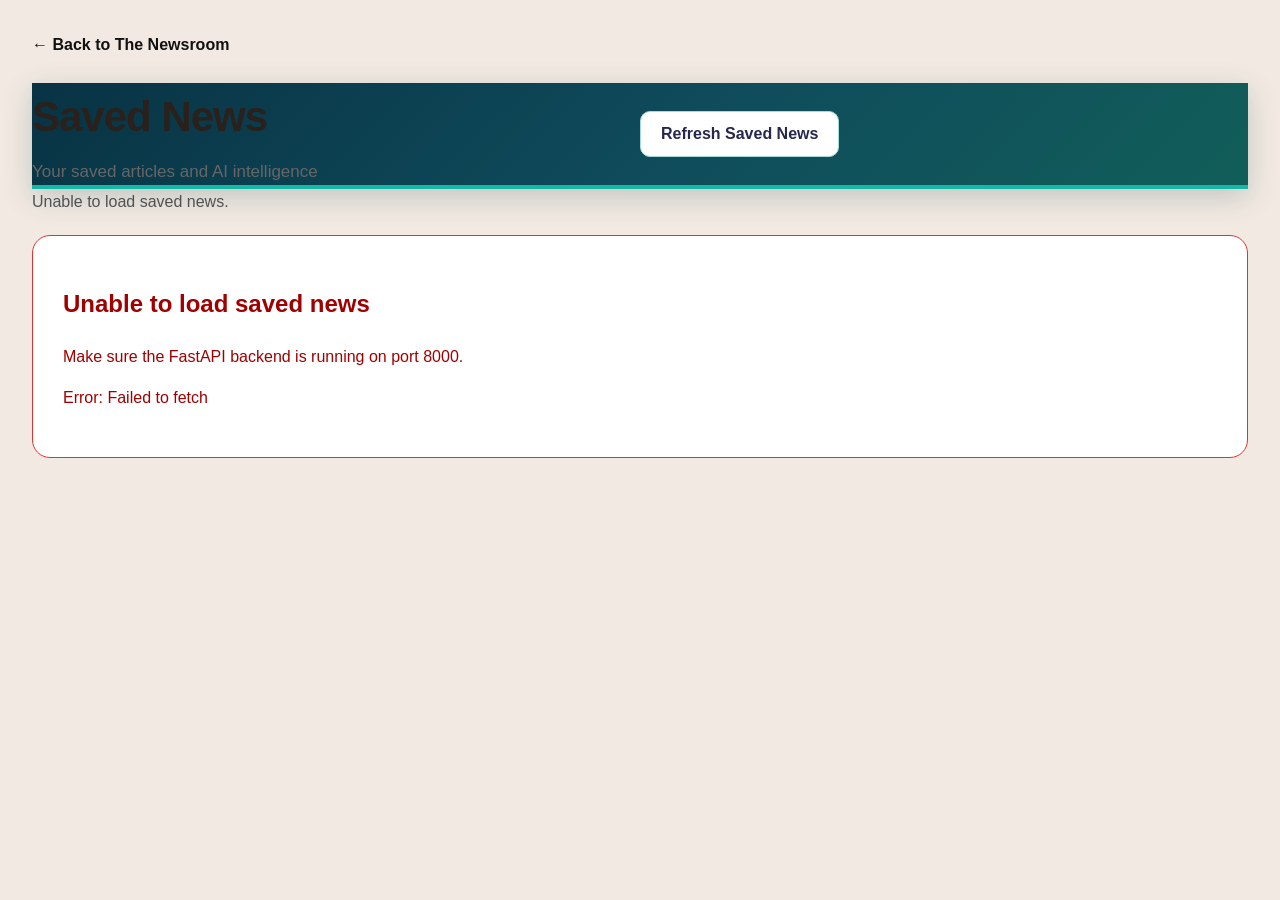
==== frontend/saved.html @ d9b97b0c "Prepare The Newsroom for Render" ====
<!DOCTYPE html>
<html lang="en">
<head>
    <meta charset="UTF-8">

    <meta
        name="viewport"
        content="width=device-width, initial-scale=1.0"
    >

    <title>Saved News - The Newsroom</title>

    <link rel="stylesheet" href="styles.css">

    <style>
        /* =====================================================
           SAVED NEWS PAGE
        ===================================================== */

        body {
            margin: 0;
            background: #f5f5f5;
            color: #111;
            font-family:
                -apple-system,
                BlinkMacSystemFont,
                "Segoe UI",
                Arial,
                sans-serif;
        }

        .saved-page {
            max-width: 1450px;
            margin: 0 auto;
            padding: 32px;
        }

        .saved-header {
            display: flex;
            justify-content: space-between;
            align-items: center;
            gap: 20px;
            margin-bottom: 30px;
        }

        .saved-header h1 {
            margin: 0;
            font-size: 42px;
            font-weight: 800;
            letter-spacing: -1px;
        }

        .saved-header p {
            margin: 8px 0 0;
            color: #666;
            font-size: 17px;
        }

        .saved-actions {
            display: flex;
            gap: 12px;
            flex-wrap: wrap;
        }

        .saved-button {
            border: 1px solid #111;
            background: #fff;
            color: #111;
            padding: 13px 20px;
            border-radius: 10px;
            font-size: 16px;
            font-weight: 700;
            cursor: pointer;
            transition: 0.2s ease;
        }

        .saved-button:hover {
            background: #111;
            color: #fff;
        }

        .saved-button.primary {
            background: #111;
            color: #fff;
        }

        .saved-button.primary:hover {
            background: #333;
        }

        .saved-button.danger:hover {
            background: #b00020;
            border-color: #b00020;
        }

        .saved-status {
            margin-bottom: 20px;
            font-size: 16px;
            color: #555;
        }

        .saved-grid {
            display: grid;
            gap: 24px;
        }

        .saved-card {
            background: #fff;
            border: 1px solid #d8d8d8;
            border-radius: 18px;
            padding: 30px;
            box-shadow: 0 4px 18px rgba(0, 0, 0, 0.05);
        }

        .saved-meta {
            display: flex;
            flex-wrap: wrap;
            align-items: center;
            gap: 8px;
            margin-bottom: 18px;
            color: #666;
            font-size: 15px;
        }

        .saved-source {
            font-weight: 800;
            color: #222;
        }

        .saved-title {
            margin: 0 0 18px;
            font-size: 29px;
            line-height: 1.2;
            font-weight: 800;
        }

        .saved-description {
            margin: 0 0 24px;
            font-size: 18px;
            line-height: 1.6;
            color: #333;
        }

        .saved-card-actions {
            display: flex;
            flex-wrap: wrap;
            gap: 12px;
        }

        .saved-ai-panel {
            display: none;
            margin-top: 25px;
            padding: 25px;
            border: 1px solid #ddd;
            border-radius: 14px;
            background: #fafafa;
        }

        .saved-ai-panel.visible {
            display: block;
        }

        .saved-ai-header {
            display: flex;
            justify-content: space-between;
            align-items: center;
            gap: 15px;
            margin-bottom: 22px;
        }

        .saved-ai-header h3 {
            margin: 0;
            font-size: 23px;
        }

        .ollama-badge {
            border: 1px solid #222;
            border-radius: 20px;
            padding: 7px 13px;
            font-size: 13px;
            font-weight: 700;
        }

        .ai-section {
            margin-top: 20px;
        }

        .ai-section h4 {
            margin: 0 0 10px;
            font-size: 18px;
        }

        .ai-section p {
            margin: 0;
            font-size: 16px;
            line-height: 1.6;
        }

        .ai-section ul {
            margin: 8px 0 0;
            padding-left: 24px;
        }

        .ai-section li {
            margin-bottom: 8px;
            line-height: 1.5;
        }

        .ai-metrics {
            display: grid;
            grid-template-columns:
                repeat(3, minmax(0, 1fr));
            gap: 15px;
            margin-bottom: 25px;
        }

        .ai-metric {
            background: #fff;
            border: 1px solid #ddd;
            border-radius: 12px;
            padding: 18px;
        }

        .ai-metric-label {
            display: block;
            margin-bottom: 8px;
            font-size: 14px;
            color: #666;
            font-weight: 700;
        }

        .ai-metric-value {
            font-size: 22px;
            font-weight: 800;
        }

        .saved-empty {
            background: #fff;
            border: 1px solid #ddd;
            border-radius: 18px;
            padding: 60px 30px;
            text-align: center;
        }

        .saved-empty h2 {
            margin: 0 0 10px;
            font-size: 28px;
        }

        .saved-empty p {
            margin: 0;
            color: #666;
            font-size: 17px;
        }

        .saved-loading {
            background: #fff;
            border: 1px solid #ddd;
            border-radius: 18px;
            padding: 50px;
            text-align: center;
            font-size: 18px;
        }

        .saved-error {
            background: #fff;
            border: 1px solid #d33;
            border-radius: 18px;
            padding: 30px;
            color: #a00000;
        }

        .back-link {
            display: inline-block;
            margin-bottom: 25px;
            color: #111;
            font-weight: 700;
            text-decoration: none;
        }

        .back-link:hover {
            text-decoration: underline;
        }

        @media (max-width: 800px) {

            .saved-page {
                padding: 20px;
            }

            .saved-header {
                flex-direction: column;
                align-items: flex-start;
            }

            .saved-header h1 {
                font-size: 34px;
            }

            .saved-card {
                padding: 22px;
            }

            .saved-title {
                font-size: 24px;
            }

            .saved-description {
                font-size: 16px;
            }

            .ai-metrics {
                grid-template-columns: 1fr;
            }

            .saved-ai-header {
                flex-direction: column;
                align-items: flex-start;
            }
        }
    </style>
</head>

<body>

    <main class="saved-page">

        <a
            href="index.html"
            class="back-link"
        >
            ← Back to The Newsroom
        </a>

        <header class="saved-header">

            <div>
                <h1>Saved News</h1>

                <p>
                    Your saved articles and AI intelligence
                </p>
            </div>

            <div class="saved-actions">

                <button
                    id="refresh-saved"
                    class="saved-button primary"
                    type="button"
                >
                    Refresh Saved News
                </button>

            </div>

        </header>

        <div
            id="saved-status"
            class="saved-status"
        >
            Loading saved news...
        </div>

        <section
            id="saved-container"
            class="saved-grid"
        >

            <div class="saved-loading">
                Loading saved news...
            </div>

        </section>

    </main>

    <script src="saved.js"></script>

</body>
</html>
---- frontend/styles.css ----
* {
    box-sizing: border-box;
}

html {
    margin: 0;
    padding: 0;
}

body {
    margin: 0;
    padding: 0;
    font-family: Arial, Helvetica, sans-serif;
    background: #f5f5f5;
    color: #111;
}


/* ============================================================
   HEADER
   ============================================================ */

header {
    width: 100%;
    background: #fff;
}

.header-content {
    max-width: 1200px;
    margin: 0 auto;
    padding: 28px 30px;
    display: flex;
    align-items: center;
    gap: 20px;
}

.logo {
    width: 82px;
    height: 82px;
    display: flex;
    align-items: center;
    justify-content: center;
    background: #111;
    color: #fff;
    font-size: 42px;
    font-weight: 800;
}

.header-title {
    margin: 0;
    font-size: 42px;
    line-height: 1.1;
    font-weight: 800;
    letter-spacing: 1px;
}

.header-subtitle {
    margin: 8px 0 0;
    color: #777;
    font-size: 22px;
}


/* ============================================================
   CATEGORY NAVIGATION
   ============================================================ */

.category-container {
    width: 100%;
    background: #111;
    overflow-x: auto;
}

.category-container::-webkit-scrollbar {
    height: 4px;
}

.category-container {
    scrollbar-width: thin;
}

.categories,
.category-nav,
nav {
    max-width: 1200px;
    margin: 0 auto;
}
.category,
.nav-category,
.category-container a,
.category-container button,
.category-button {
    display: inline-flex;
    align-items: center;
    justify-content: center;
    padding: 22px 26px;
    color: #fff;
    background: #111;
    border: 0;
    text-decoration: none;
    font-size: 19px;
    font-weight: 600;
    cursor: pointer;
    white-space: nowrap;
}
.category:hover,
.nav-category:hover,
.category-container a:hover,
.category-container button:hover {
    background: #2a2a2a;
}

.category.active,
.nav-category.active,
.category-container a.active,
.category-container button.active,
.category-button.active {
    background: #111;
    color: #fff;
}

/* ============================================================
   SEARCH
   ============================================================ */

.search-container {
    max-width: 1200px;
    margin: 0 auto;
    padding: 30px;
    background: #fff;
}

#search-input,
#search {
    width: 100%;
    min-height: 60px;
    padding: 15px 20px;
    border: 1px solid #ccc;
    border-radius: 8px;
    outline: none;
    font-size: 20px;
    background: #fff;
    color: #111;
}

#search-input:focus,
#search:focus {
    border-color: #111;
}


/* ============================================================
   NEWS CONTAINER
   ============================================================ */

.news-container,
#news-container {
    width: 100%;
    max-width: 1200px;
    margin: 0 auto;
    padding: 35px 30px 70px;
}


/* ============================================================
   NEWS CARD
   ============================================================ */

.news-card {
    width: 100%;
    display: block;
    margin: 0 0 22px;
    padding: 28px 30px;
    background: #fff;
    border: 1px solid #e1e1e1;
    border-radius: 8px;
    box-shadow: 0 2px 10px rgba(0, 0, 0, 0.06);
    transition:
        box-shadow 0.2s ease,
        transform 0.2s ease;
}

.news-card:hover {
    transform: translateY(-2px);
    box-shadow: 0 6px 20px rgba(0, 0, 0, 0.10);
}

.news-card-content {
    width: 100%;
    min-width: 0;
}


/* ============================================================
   NEWS META
   ============================================================ */

.news-card-meta {
    width: 100%;
    display: flex;
    align-items: center;
    flex-wrap: wrap;
    gap: 10px;
    margin-bottom: 12px;
}

.news-source {
    font-size: 15px;
    font-weight: 700;
    color: #555;
}

.news-date {
    font-size: 14px;
    color: #888;
}


/* ============================================================
   NEWS TITLE
   ============================================================ */

.news-title {
    width: 100%;
    margin: 0 0 14px;
    font-size: 30px;
    line-height: 1.25;
    font-weight: 750;
    color: #111;
    overflow-wrap: break-word;
    word-break: normal;
}


/* ============================================================
   NEWS DESCRIPTION
   ============================================================ */

.news-description {
    width: 100%;
    margin: 0;
    font-size: 17px;
    line-height: 1.65;
    color: #444;
    overflow-wrap: break-word;
}


/* ============================================================
   ARTICLE ACTIONS
   ============================================================ */

.article-actions {
    width: 100%;
    display: flex;
    align-items: center;
    flex-wrap: wrap;
    gap: 12px;
    margin-top: 22px;
}

.read-original,
.ai-analyze-button {
    min-height: 42px;
    padding: 10px 16px;
    border-radius: 7px;
    font-size: 15px;
    font-weight: 600;
    cursor: pointer;
    text-decoration: none;
    display: inline-flex;
    align-items: center;
    justify-content: center;
}

.read-original {
    background: #111;
    color: #fff;
    border: 1px solid #111;
}

.read-original:hover {
    background: #333;
}

.read-original.disabled {
    opacity: 0.5;
    cursor: default;
}

.ai-analyze-button {
    background: #fff;
    color: #111;
    border: 1px solid #111;
}

.ai-analyze-button:hover {
    background: #f0f0f0;
}

.ai-analyze-button:disabled {
    opacity: 0.55;
    cursor: wait;
}


/* ============================================================
   AI RESULT
   ============================================================ */

.ai-result {
    width: 100%;
    margin-top: 22px;
    padding: 22px;
    border: 1px solid #d9d9d9;
    border-radius: 10px;
    background: #fafafa;
}

.ai-result-header {
    margin-bottom: 16px;
    font-size: 17px;
}

.ai-badge {
    display: inline-block;
    padding: 6px 10px;
    border-radius: 20px;
    background: #111;
    color: #fff;
    font-size: 12px;
    font-weight: 700;
}

.ai-section {
    margin-top: 18px;
}

.ai-section:first-of-type {
    margin-top: 0;
}

.ai-section h4 {
    margin: 0 0 8px;
    font-size: 17px;
}

.ai-section p {
    margin: 0;
    font-size: 16px;
    line-height: 1.65;
    color: #333;
    white-space: pre-line;
}

.ai-section ul {
    margin: 8px 0 0;
    padding-left: 22px;
}

.ai-section li {
    margin-bottom: 8px;
    font-size: 16px;
    line-height: 1.55;
}

.ai-loading {
    display: flex;
    align-items: center;
    gap: 12px;
    font-size: 15px;
    color: #555;
}

.ai-spinner,
.loading-spinner {
    width: 27px;
    height: 27px;
    flex: 0 0 27px;
    border: 3px solid #ddd;
    border-top-color: #111;
    border-radius: 50%;
    animation: newsroom-spin 0.8s linear infinite;
}

@keyframes newsroom-spin {
    to {
        transform: rotate(360deg);
    }
}

.ai-error {
    color: #333;
}

.ai-error strong {
    display: block;
    margin-bottom: 8px;
}

.ai-error p {
    margin: 0 0 8px;
}

.ai-error small {
    color: #777;
    word-break: break-word;
}


/* ============================================================
   LOADING / ERROR / EMPTY
   ============================================================ */

.news-loading,
.news-error,
.news-empty {
    width: 100%;
    padding: 60px 20px;
    text-align: center;
    background: #fff;
    border: 1px solid #e1e1e1;
    border-radius: 8px;
}

.news-loading h3,
.news-error h3,
.news-empty h3 {
    margin: 15px 0 8px;
    font-size: 24px;
}

.news-loading p,
.news-error p,
.news-empty p {
    margin: 0;
    color: #777;
}

.news-error button {
    margin-top: 18px;
    padding: 10px 18px;
    border: 0;
    border-radius: 7px;
    background: #111;
    color: #fff;
    cursor: pointer;
}


/* ============================================================
   RESPONSIVE - TABLET
   ============================================================ */

@media (max-width: 900px) {

    .header-content {
        padding: 24px 20px;
    }

    .header-title {
        font-size: 34px;
    }

    .header-subtitle {
        font-size: 18px;
    }

    .category,
    .nav-category,
    .category-container a,
    .category-container button {
        padding: 18px 20px;
        font-size: 17px;
    }

    .search-container {
        padding: 22px 20px;
    }

    .news-container,
    #news-container {
        padding: 25px 20px 50px;
    }

    .news-title {
        font-size: 26px;
    }
}


/* ============================================================
   RESPONSIVE - MOBILE
   ============================================================ */

@media (max-width: 600px) {

    .header-content {
        padding: 20px 16px;
        gap: 14px;
    }

    .logo {
        width: 58px;
        height: 58px;
        font-size: 30px;
    }

    .header-title {
        font-size: 25px;
    }

    .header-subtitle {
        margin-top: 5px;
        font-size: 14px;
    }

    .category,
    .nav-category,
    .category-container a,
    .category-container button {
        padding: 16px 17px;
        font-size: 15px;
    }

    .search-container {
        padding: 18px 16px;
    }

    #search-input,
    #search {
        min-height: 52px;
        font-size: 17px;
    }

    .news-container,
    #news-container {
        padding: 20px 16px 40px;
    }

    .news-card {
        padding: 20px;
        margin-bottom: 16px;
    }

    .news-title {
        font-size: 23px;
        line-height: 1.3;
    }

    .news-description {
        font-size: 16px;
    }

    .article-actions {
        flex-direction: column;
        align-items: stretch;
    }

    .read-original,
    .ai-analyze-button {
        width: 100%;
    }

    .ai-result {
        padding: 16px;
    }

    .ai-loading {
        align-items: flex-start;
    }
}

/* Account access */
.header-actions {
    margin-left: auto;
    display: flex;
    align-items: center;
    gap: 14px;
    flex: 0 0 auto;
}

.auth-open {
    min-height: 46px;
    padding: 0 20px;
    border: 1px solid #b58a6d;
    border-radius: 999px;
    background: linear-gradient(110deg, #c49a7b 0%, #b58a6d 62%, #315d77 100%);
    color: #211915;
    font: inherit;
    font-weight: 800;
    cursor: pointer;
    box-shadow: 0 5px 16px rgba(0, 0, 0, .16);
}

.auth-open:hover,
.auth-submit:hover {
    filter: brightness(1.06);
}

.auth-dialog {
    width: min(92vw, 440px);
    max-width: 440px;
    padding: 34px;
    border: 1px solid #c9a58d;
    border-radius: 22px;
    background: #fbf6ef;
    color: #28211d;
    box-shadow: 0 24px 80px rgba(0, 0, 0, .38);
}

.auth-dialog::backdrop {
    background: rgba(20, 18, 18, .68);
    backdrop-filter: blur(4px);
}

.auth-dialog[open] {
    animation: auth-dialog-in 160ms ease-out;
}

@keyframes auth-dialog-in {
    from { opacity: 0; transform: translateY(8px) scale(.985); }
    to { opacity: 1; transform: translateY(0) scale(1); }
}

.auth-close {
    position: absolute;
    top: 12px;
    right: 14px;
    width: 36px;
    height: 36px;
    border: 0;
    border-radius: 50%;
    background: transparent;
    color: inherit;
    font-size: 28px;
    cursor: pointer;
}

.auth-eyebrow {
    margin: 0 0 8px;
    color: #287e7a;
    font-size: 12px;
    font-weight: 900;
    letter-spacing: .18em;
}

.auth-dialog h2 {
    margin: 0 0 8px;
    color: #25274d;
    font-size: 28px;
}

.auth-intro {
    margin: 0 0 22px;
    color: #62564f;
}

.auth-dialog form {
    display: grid;
    gap: 9px;
}

.auth-dialog label {
    margin-top: 8px;
    font-weight: 700;
}

.auth-dialog input {
    width: 100%;
    min-height: 48px;
    padding: 11px 13px;
    border: 1px solid #c9a58d;
    border-radius: 10px;
    background: #fffdfa;
    color: #211915;
    font: inherit;
}

.auth-dialog input:focus {
    outline: 3px solid rgba(44, 161, 203, .25);
    border-color: #2c9fca;
}

.auth-message {
    min-height: 20px;
    margin: 0;
    color: #287e7a;
    font-size: 14px;
}

.auth-message.is-error { color: #a12c28; }
.auth-message.is-success { color: #287e7a; }

.auth-submit {
    min-height: 48px;
    border: 1px solid #2c9fca;
    border-radius: 12px;
    background: linear-gradient(110deg, #754f3e, #25274d);
    color: #fff;
    font: inherit;
    font-weight: 800;
    cursor: pointer;
}

.auth-submit:disabled { opacity: .65; cursor: wait; }

.auth-mode-toggle {
    display: block;
    margin: 16px auto 0;
    padding: 6px;
    border: 0;
    background: transparent;
    color: #315d77;
    font: inherit;
    font-weight: 700;
    cursor: pointer;
}

.auth-account-email {
    overflow-wrap: anywhere;
    margin: 18px 0 24px;
    color: #51463f;
}

.auth-account-view .auth-submit { width: 100%; }

html.dark-mode .auth-dialog {
    border-color: #725b4b;
    background: #30251f;
    color: #f6eee7;
}

html.dark-mode .auth-dialog h2 { color: #e8dfd4; }
html.dark-mode .auth-intro,
html.dark-mode .auth-account-email { color: #d7c8bc; }
html.dark-mode .auth-dialog input {
    border-color: #725b4b;
    background: #251d19;
    color: #f7eee6;
}
html.dark-mode .auth-mode-toggle { color: #78c7e3; }

@media (max-width: 600px) {
    .header-actions { gap: 8px; }
    .auth-open { min-height: 40px; padding: 0 12px; font-size: 14px; }
    .auth-dialog { padding: 30px 22px 24px; }
}

/* ============================================================
   SAVED ARTICLES
   ============================================================ */

.saved-articles-section {
    width: 100%;
    max-width: 1200px;
    margin: 0 auto;
}

.saved-header {
    margin-bottom: 30px;
}

.saved-header h2 {
    margin: 8px 0 8px;
    font-size: 42px;
    line-height: 1.1;
}

.saved-header p {
    margin: 0;
    color: #666666;
    font-size: 18px;
}

.saved-articles-list {
    display: grid;
    grid-template-columns: repeat(2, minmax(0, 1fr));
    gap: 24px;
}

.saved-article-card {
    background: #ffffff;
    border: 1px solid #dddddd;
    border-radius: 18px;
    padding: 26px;
    box-sizing: border-box;
    display: flex;
    flex-direction: column;
    justify-content: space-between;
    min-height: 260px;
    transition: transform 0.2s ease, box-shadow 0.2s ease;
}

.saved-article-card:hover {
    transform: translateY(-2px);
    box-shadow: 0 8px 24px rgba(0, 0, 0, 0.08);
}

.saved-article-content h3 {
    margin: 0 0 14px;
    font-size: 22px;
    line-height: 1.35;
}

.saved-article-meta {
    margin-bottom: 16px;
    color: #666666;
    font-size: 14px;
}

.saved-article-content p {
    margin: 0;
    color: #333333;
    font-size: 16px;
    line-height: 1.6;
}

.saved-article-actions {
    display: flex;
    gap: 12px;
    margin-top: 24px;
    flex-wrap: wrap;
}

.saved-article-actions .article-button {
    cursor: pointer;
}

.remove-saved-button {
    border-color: #888888;
}

.saved-empty-state {
    max-width: 800px;
    margin: 50px auto;
    padding: 50px;
    text-align: center;
    background: #ffffff;
    border: 1px solid #dddddd;
    border-radius: 18px;
    box-sizing: border-box;
}

.saved-empty-state h2 {
    margin: 0 0 15px;
    font-size: 34px;
}

.saved-empty-state p {
    color: #666666;
    font-size: 17px;
    line-height: 1.6;
}

/* ============================================================
   SAVED ARTICLES - MOBILE
   ============================================================ */

@media (max-width: 800px) {

    .saved-articles-list {
        grid-template-columns: 1fr;
    }

    .saved-header h2 {
        font-size: 34px;
    }

    .saved-article-card {
        padding: 22px;
    }

}

@media (max-width: 500px) {

    .saved-article-actions {
        flex-direction: column;
    }

    .saved-article-actions .article-button {
        width: 100%;
    }

    .saved-empty-state {
        padding: 30px 20px;
    }

}

/* ============================================================
   THE NEWSROOM - FINAL VISUAL POLISH
   ============================================================ */

/* ---------- PAGE ---------- */

body {
    background: #f5f5f3;
    color: #171717;
    font-family: -apple-system, BlinkMacSystemFont, "Segoe UI",
        Roboto, Helvetica, Arial, sans-serif;
    line-height: 1.6;
}

/* ---------- HEADER ---------- */

.site-header {
    background: #111111;
    color: #ffffff;
    border-bottom: 1px solid #222222;
}

.header-content {
    max-width: 1400px;
    margin: 0 auto;
    padding: 28px 32px;
}

.brand {
    display: flex;
    align-items: center;
    gap: 16px;
}

.brand-mark {
    width: 48px;
    height: 48px;
    display: flex;
    align-items: center;
    justify-content: center;
    background: #ffffff;
    color: #111111;
    border-radius: 12px;
    font-size: 25px;
    font-weight: 800;
}

.brand h1 {
    margin: 0;
    font-size: 28px;
    letter-spacing: 3px;
}

.brand p {
    margin: 3px 0 0;
    color: #bdbdbd;
    font-size: 14px;
}

/* ---------- CATEGORY NAVIGATION ---------- */

.category-navigation {
    background: #111111;
    border-bottom: 1px solid #292929;
    overflow: hidden;
}

.category-container {
    max-width: 1400px;
    margin: 0 auto;
    padding: 0 24px;
    display: flex !important;
    align-items: center !important;
    flex-wrap: nowrap !important;
    overflow-x: auto !important;
    overflow-y: hidden !important;
    white-space: nowrap !important;
    scrollbar-width: thin;
}

.category-container::-webkit-scrollbar {
    height: 5px;
}

.category-container .category-button {
    flex: 0 0 auto !important;
    white-space: nowrap !important;
    border: none;
    background: transparent;
    color: #bdbdbd;
    padding: 20px 22px;
    font-size: 16px;
    font-weight: 650;
    cursor: pointer;
    transition: all 0.2s ease;
}

.category-container .category-button:hover {
    color: #ffffff;
    background: #1d1d1d;
}

.category-container .category-button.active {
    color: #ffffff;
    background: #222222;
}

/* ---------- SEARCH ---------- */

.search-section {
    padding: 28px 24px 10px;
    background: #f5f5f3;
}

.search-container {
    max-width: 1200px;
    margin: 0 auto;
}

#search-input {
    width: 100%;
    box-sizing: border-box;
    padding: 17px 20px;
    border: 1px solid #d4d4d4;
    border-radius: 14px;
    background: #ffffff;
    color: #171717;
    font-size: 16px;
    outline: none;
    box-shadow: 0 3px 12px rgba(0, 0, 0, 0.04);
    transition: border-color 0.2s ease, box-shadow 0.2s ease;
}

#search-input:focus {
    border-color: #777777;
    box-shadow: 0 5px 18px rgba(0, 0, 0, 0.08);
}

#search-input::placeholder {
    color: #999999;
}

/* ---------- NEWS CONTAINER ---------- */

.news-container {
    max-width: 1200px;
    margin: 0 auto;
    padding: 32px 24px 70px;
}

/* ---------- ALL ARTICLE CARDS ---------- */

/*
   Both normal news cards and saved article cards
   use the same visual language.
*/

.news-card,
.saved-article-card {
    background: #ffffff;
    border: 1px solid #e3e3e3;
    border-radius: 18px;
    box-sizing: border-box;
    overflow: hidden;
    box-shadow: 0 5px 18px rgba(0, 0, 0, 0.045);
    transition:
        transform 0.2s ease,
        box-shadow 0.2s ease,
        border-color 0.2s ease;
}

.news-card:hover,
.saved-article-card:hover {
    transform: translateY(-3px);
    border-color: #cccccc;
    box-shadow: 0 12px 30px rgba(0, 0, 0, 0.09);
}

/* ---------- NEWS GRID ---------- */

.news-container {
    display: grid;
    grid-template-columns: repeat(2, minmax(0, 1fr));
    gap: 26px;
    align-items: stretch;
}

/* Keep special sections full width */

.news-container > .ai-analysis,
.news-container > .saved-articles-section,
.news-container > .saved-empty-state,
.news-container > .loading-message,
.news-container > .error-message {
    grid-column: 1 / -1;
}

/* ---------- NORMAL ARTICLE CONTENT ---------- */

.news-card {
    display: flex;
    flex-direction: column;
    min-height: 360px;
}

.news-card > * {
    box-sizing: border-box;
}

.news-card img {
    width: 100%;
    height: 210px;
    object-fit: cover;
    display: block;
    background: #eeeeee;
}

.news-card .article-content,
.news-card .news-content {
    padding: 24px;
}

.news-card h2,
.news-card h3,
.news-card .article-title {
    color: #171717;
    font-size: 22px;
    line-height: 1.35;
    margin: 0 0 12px;
    font-weight: 750;
}

.news-card p {
    color: #555555;
    font-size: 15px;
    line-height: 1.65;
}

/* ---------- ARTICLE META ---------- */

.article-meta,
.news-meta,
.article-source,
.article-date {
    color: #777777;
    font-size: 13px;
}

/* ---------- ARTICLE BUTTONS ---------- */

.article-button {
    min-height: 44px;
    padding: 10px 18px;
    border: 1px solid #cfcfcf;
    border-radius: 10px;
    background: #ffffff;
    color: #171717;
    font-size: 14px;
    font-weight: 700;
    cursor: pointer;
    transition:
        background 0.2s ease,
        color 0.2s ease,
        border-color 0.2s ease,
        transform 0.15s ease;
}

.article-button:hover {
    background: #171717;
    color: #ffffff;
    border-color: #171717;
}

.article-button:active {
    transform: translateY(1px);
}

.article-button:disabled {
    opacity: 0.65;
    cursor: default;
}

.ai-button {
    background: #171717;
    color: #ffffff;
    border-color: #171717;
}

.ai-button:hover {
    background: #333333;
    border-color: #333333;
}

/* ---------- ARTICLE ACTION AREA ---------- */

.article-actions {
    display: flex;
    flex-wrap: wrap;
    gap: 10px;
    margin-top: auto;
    padding-top: 20px;
}

/* ---------- SAVED ARTICLES ---------- */

.saved-articles-section {
    width: 100%;
}

.saved-header {
    margin-bottom: 26px;
}

.saved-header h2 {
    color: #171717;
    font-size: 38px;
    line-height: 1.15;
    margin: 6px 0 8px;
}

.saved-header p {
    color: #777777;
    margin: 0;
    font-size: 16px;
}

.saved-articles-list {
    display: grid;
    grid-template-columns: repeat(2, minmax(0, 1fr));
    gap: 26px;
}

.saved-article-card {
    min-height: 360px;
    padding: 26px;
    display: flex;
    flex-direction: column;
}

.saved-article-content {
    flex: 1;
}

.saved-article-content h3 {
    margin: 0 0 12px;
    color: #171717;
    font-size: 21px;
    line-height: 1.4;
    font-weight: 750;
}

.saved-article-meta {
    color: #777777;
    font-size: 13px;
    margin-bottom: 15px;
}

.saved-article-content p {
    margin: 0;
    color: #555555;
    font-size: 15px;
    line-height: 1.65;
}

.saved-article-actions {
    display: flex;
    flex-wrap: wrap;
    gap: 10px;
    margin-top: 24px;
}

.remove-saved-button:hover {
    background: #444444;
}

/* ---------- EMPTY SAVED STATE ---------- */

.saved-empty-state {
    width: 100%;
    padding: 70px 30px;
    text-align: center;
    background: #ffffff;
    border: 1px solid #e3e3e3;
    border-radius: 18px;
    box-sizing: border-box;
    box-shadow: 0 5px 18px rgba(0, 0, 0, 0.045);
}

.saved-empty-state h2 {
    margin: 0 0 12px;
    font-size: 32px;
}

.saved-empty-state p {
    margin: 7px 0;
    color: #777777;
}

/* ---------- LOADING ---------- */

.loading-message {
    grid-column: 1 / -1;
    padding: 70px 20px;
    text-align: center;
    color: #777777;
    font-size: 17px;
}

/* ---------- AI ANALYSIS ---------- */

.ai-analysis {
    width: 100%;
    background: #ffffff;
    border: 1px solid #dedede;
    border-radius: 20px;
    padding: 34px;
    box-sizing: border-box;
    box-shadow: 0 8px 28px rgba(0, 0, 0, 0.055);
}

.ai-eyebrow {
    color: #777777;
    font-size: 12px;
    font-weight: 800;
    letter-spacing: 2px;
}

.ai-analysis h2 {
    color: #171717;
    margin-top: 6px;
}

.ai-section {
    border-top: 1px solid #eeeeee;
    padding-top: 22px;
    margin-top: 24px;
}

.ai-section h3 {
    color: #171717;
    font-size: 18px;
    margin: 0 0 10px;
}

.ai-section p,
.ai-section li {
    color: #444444;
    line-height: 1.7;
}

.ai-score-card {
    background: #fafafa;
    border: 1px solid #e5e5e5;
    border-radius: 14px;
}

/* ---------- RESPONSIVE ---------- */

@media (max-width: 900px) {

    .news-container {
        grid-template-columns: 1fr;
        padding: 26px 18px 55px;
    }

    .saved-articles-list {
        grid-template-columns: 1fr;
    }

    .header-content {
        padding: 24px 20px;
    }

    .category-container {
        padding: 0 12px;
    }

}

@media (max-width: 600px) {

    .brand h1 {
        font-size: 22px;
        letter-spacing: 2px;
    }

    .brand-mark {
        width: 42px;
        height: 42px;
    }

    .brand p {
        font-size: 12px;
    }

    .search-section {
        padding: 20px 16px 5px;
    }

    .news-container {
        padding: 22px 16px 45px;
        gap: 18px;
    }

    .news-card {
        min-height: 0;
    }

    .news-card img {
        height: 190px;
    }

    .saved-article-card {
        min-height: 0;
        padding: 22px;
    }

    .saved-header h2 {
        font-size: 32px;
    }

    .article-actions,
    .saved-article-actions {
        flex-direction: column;
    }

    .article-actions .article-button,
    .saved-article-actions .article-button {
        width: 100%;
    }

    .ai-analysis {
        padding: 22px;
        border-radius: 16px;
    }

}

/* ---------- SMOOTH SCROLL ---------- */

html {
    scroll-behavior: smooth;
}


/* ============================================================
   HOMEPAGE LAYOUT FIX
   Keep the page structure intact.
   Article cards are displayed in their own normal flow.
   ============================================================ */

/* The main container must NOT be a grid */
.news-container {
    display: block !important;
    max-width: 1200px;
    margin: 0 auto;
    padding: 32px 24px 70px;
}

/* Article cards form a clean two-column layout */
.news-container .news-card {
    width: 100%;
    margin: 0 0 26px;
}

/* If the JavaScript places cards directly inside news-container,
   create a clean two-column visual arrangement. */
.news-container {
    column-count: 2;
    column-gap: 26px;
}

/* Prevent individual cards from being split between columns */
.news-container .news-card {
    display: inline-flex;
    vertical-align: top;
    break-inside: avoid;
    page-break-inside: avoid;
}

/* Special sections must occupy the normal full width */
.news-container .ai-analysis,
.news-container .saved-articles-section,
.news-container .saved-empty-state,
.news-container .loading-message,
.news-container .error-message {
    column-span: all;
}

/* Search/header information should stay full width */
.news-container > h1,
.news-container > h2,
.news-container > p,
.news-container > .section-header,
.news-container > .news-header {
    column-span: all;
}

/* ============================================================
   HOMEPAGE ARTICLE CARD
   ============================================================ */

.news-card {
    background: #ffffff;
    border: 1px solid #e1e1e1;
    border-radius: 18px;
    overflow: hidden;
    box-shadow: 0 5px 18px rgba(0, 0, 0, 0.045);
    transition:
        transform 0.2s ease,
        box-shadow 0.2s ease,
        border-color 0.2s ease;
}

.news-card:hover {
    transform: translateY(-3px);
    border-color: #cccccc;
    box-shadow: 0 12px 30px rgba(0, 0, 0, 0.09);
}

/* Keep article content consistent */
.news-card h2,
.news-card h3,
.news-card .article-title {
    color: #171717;
    line-height: 1.35;
    font-weight: 750;
}

.news-card p {
    color: #555555;
    line-height: 1.65;
}

/* ============================================================
   MOBILE
   ============================================================ */

@media (max-width: 900px) {

    .news-container {
        column-count: 1;
        padding: 26px 18px 55px;
    }

    .news-container .news-card {
        width: 100%;
        margin-bottom: 20px;
    }

}

@media (max-width: 600px) {

    .news-container {
        column-count: 1;
        padding: 22px 16px 45px;
    }

    .news-card {
        border-radius: 15px;
    }

}

/* ============================================================
   FINAL ARTICLE LAYOUT
   ONE ARTICLE PER ROW
   ============================================================ */

.news-container {
    display: block !important;
    width: 100%;
    max-width: 1200px;
    margin: 0 auto;
    padding: 32px 24px 70px;
    column-count: 1 !important;
    column-gap: 0 !important;
}

/* Every news article gets the same full width */
.news-container .news-card {
    display: flex !important;
    flex-direction: column;
    width: 100% !important;
    max-width: 100%;
    min-height: 360px;
    margin: 0 0 28px 0 !important;
    break-inside: auto !important;
}

/* Keep special sections full width */
.news-container .ai-analysis,
.news-container .saved-articles-section,
.news-container .saved-empty-state,
.news-container .loading-message,
.news-container .error-message {
    width: 100%;
    max-width: 100%;
}

/* ============================================================
   ARTICLE CONTENT
   ============================================================ */

.news-card {
    background: #ffffff;
    border: 1px solid #dddddd;
    border-radius: 18px;
    overflow: hidden;
    box-sizing: border-box;
    box-shadow: 0 5px 18px rgba(0, 0, 0, 0.045);
}

.news-card:hover {
    transform: translateY(-2px);
    box-shadow: 0 10px 28px rgba(0, 0, 0, 0.08);
}

/* Consistent article spacing */
.news-card .article-content,
.news-card .news-content {
    padding: 28px;
}

/* Consistent title */
.news-card h2,
.news-card h3,
.news-card .article-title {
    margin-top: 0;
    margin-bottom: 14px;
    font-size: 25px;
    line-height: 1.35;
    font-weight: 750;
}

/* Consistent description */
.news-card p {
    margin-top: 0;
    margin-bottom: 18px;
    color: #555555;
    font-size: 16px;
    line-height: 1.7;
}

/* Consistent article buttons */
.news-card .article-actions {
    display: flex;
    flex-wrap: wrap;
    gap: 10px;
    margin-top: auto;
}

/* ============================================================
   SAVED ARTICLES
   ALSO ONE ARTICLE PER ROW
   ============================================================ */

.saved-articles-list {
    display: block !important;
}

.saved-article-card {
    width: 100% !important;
    margin: 0 0 28px 0 !important;
    min-height: 300px;
    box-sizing: border-box;
}

/* ============================================================
   MOBILE
   ============================================================ */

@media (max-width: 700px) {

    .news-container {
        padding: 22px 16px 45px;
    }

    .news-card {
        min-height: 0 !important;
        border-radius: 15px;
    }

    .news-card .article-content,
    .news-card .news-content {
        padding: 22px;
    }

    .news-card h2,
    .news-card h3,
    .news-card .article-title {
        font-size: 21px;
    }

    .news-card .article-actions,
    .saved-article-actions {
        flex-direction: column;
    }

    .news-card .article-button,
    .saved-article-actions .article-button {
        width: 100%;
    }

}

/* ============================================================
   HIDE EMPTY AI RESULT SPACE
   The AI result area appears only after analysis is generated.
   ============================================================ */

.ai-result:empty {
    display: none !important;
    margin: 0 !important;
    padding: 0 !important;
    border: 0 !important;
    min-height: 0 !important;
    height: 0 !important;
}

/* Keep generated AI analysis visible */
.ai-result:not(:empty) {
    display: block;
    margin-top: 24px;
}


/* ============================================================
   COMPACT NEWS CARDS
   One article per row, with no unnecessary empty space.
   ============================================================ */

.news-card {
    min-height: 0 !important;
    height: auto !important;
    padding: 0 !important;
    margin-bottom: 18px !important;
}

/* Article information */
.news-card .article-meta {
    margin: 0 0 12px 0 !important;
}

.news-card .article-title {
    margin: 0 0 12px 0 !important;
    line-height: 1.3 !important;
}

.news-card .article-description {
    color: #555555;
    font-size: 16px;
    line-height: 1.55;
    margin: 10px 0 18px 0;

    /* Keep the description as ONE continuous paragraph */
    display: -webkit-box;
    -webkit-box-orient: vertical;
    -webkit-line-clamp: 4;
    overflow: hidden;

    /* Reserve space for at least 3 visual lines */
    min-height: calc(1.55em * 3);
    max-height: calc(1.55em * 4);
}

/* Buttons should follow the description.
   Do NOT push them to the bottom of a tall card. */
.news-card .article-actions {
    margin-top: 0 !important;
    padding-top: 0 !important;
}

/* Empty AI result must take zero space */
.news-card .ai-result:empty {
    display: none !important;
    height: 0 !important;
    min-height: 0 !important;
    margin: 0 !important;
    padding: 0 !important;
    border: 0 !important;
}

/* AI result appears normally after analysis */
.news-card .ai-result:not(:empty) {
    display: block;
    margin-top: 20px !important;
}

/* ============================================================
   BETTER ARTICLE INFORMATION
   ============================================================ */

.news-card {
    padding: 24px 28px !important;
}

.news-card .article-meta {
    color: #666666;
    font-size: 14px;
}

.news-card .article-title {
    font-size: 24px !important;
    font-weight: 750;
}

.news-card .article-description {
    color: #555555;
    font-size: 16px;
}

/* ============================================================
   CLEANER SPACING BETWEEN ARTICLES
   ============================================================ */

.news-container .news-list {
    display: block !important;
    width: 100%;
}

.news-container .news-list .news-card {
    width: 100% !important;
    box-sizing: border-box;
}

/* ============================================================
   SAVED ARTICLES — SAME COMPACT DESIGN
   ============================================================ */

.saved-article-card {
    min-height: 0 !important;
    height: auto !important;
    margin-bottom: 18px !important;
}

.saved-article-card .saved-article-content {
    min-height: 0 !important;
}

.saved-article-actions {
    margin-top: 18px !important;
}

/* ============================================================
   MOBILE
   ============================================================ */

@media (max-width: 700px) {

    .news-card {
        padding: 20px !important;
        margin-bottom: 15px !important;
    }

    .news-card .article-title {
        font-size: 21px !important;
    }

    .news-card .article-description {
        font-size: 15px;
    }

}


/* ============================================================
   THE NEWSROOM — ELEGANT HOMEPAGE HEADER
   ============================================================ */

/* ---------- PAGE BACKGROUND ---------- */

body {
    background: #f6f6f4 !important;
}

/* ---------- HEADER ---------- */

.site-header {
    background: #101010 !important;
    border-bottom: 1px solid #292929 !important;
}

.header-content {
    max-width: 1240px !important;
    margin: 0 auto !important;
    padding: 30px 28px 27px !important;
}

.brand {
    display: flex !important;
    align-items: center !important;
    gap: 17px !important;
}

.brand-mark {
    width: 48px !important;
    height: 48px !important;
    border-radius: 14px !important;
    background: #ffffff !important;
    color: #111111 !important;
    font-size: 25px !important;
    font-weight: 850 !important;
    box-shadow: 0 4px 14px rgba(0,0,0,0.16);
}

.brand h1 {
    margin: 0 !important;
    color: #ffffff !important;
    font-size: 29px !important;
    line-height: 1.1 !important;
    letter-spacing: 3px !important;
    font-weight: 800 !important;
}

.brand p {
    margin: 6px 0 0 !important;
    color: #a9a9a9 !important;
    font-size: 14px !important;
    letter-spacing: 0.2px !important;
}

/* ============================================================
   CATEGORY BAR
   ============================================================ */

.category-navigation {
    background: #101010 !important;
    border-bottom: 1px solid #2b2b2b !important;
    box-shadow: 0 4px 15px rgba(0,0,0,0.08);
}

.category-container {
    max-width: 1240px !important;
    margin: 0 auto !important;
    padding: 0 12px !important;

    display: flex !important;
    flex-wrap: nowrap !important;
    align-items: stretch !important;

    overflow-x: auto !important;
    overflow-y: hidden !important;

    white-space: nowrap !important;
}

/* Hide ugly scrollbar on desktop */
.category-container::-webkit-scrollbar {
    height: 0;
}

.category-container {
    scrollbar-width: none;
}

/* Category buttons */

.category-container .category-button {
    position: relative;

    flex: 0 0 auto !important;

    height: 58px !important;
    padding: 0 21px !important;

    border: none !important;
    border-radius: 0 !important;

    background: transparent !important;
    color: #a7a7a7 !important;

    font-size: 15px !important;
    font-weight: 650 !important;

    cursor: pointer;

    transition:
        color 0.2s ease,
        background 0.2s ease;
}

/* Hover */

.category-container .category-button:hover {
    color: #ffffff !important;
    background: #191919 !important;
}

/* Active */

.category-container .category-button.active {
    color: #ffffff !important;
    background: #1d1d1d !important;
}

/* Elegant active underline */

.category-container .category-button.active::after {
    content: "";

    position: absolute;
    left: 20px;
    right: 20px;
    bottom: 0;

    height: 3px;

    background: #ffffff;
    border-radius: 3px 3px 0 0;
}

/* ============================================================
   SEARCH AREA
   ============================================================ */

.search-section {
    background: #f6f6f4 !important;
    padding: 30px 24px 8px !important;
}

.search-container {
    max-width: 1240px !important;
    margin: 0 auto !important;
    padding: 0 !important;
}

#search-input {
    width: 100% !important;
    height: 58px !important;

    box-sizing: border-box !important;

    padding: 0 22px !important;

    background: #ffffff !important;

    border: 1px solid #dededb !important;
    border-radius: 15px !important;

    color: #171717 !important;

    font-size: 16px !important;

    outline: none !important;

    box-shadow:
        0 3px 12px rgba(0,0,0,0.035) !important;

    transition:
        border-color 0.2s ease,
        box-shadow 0.2s ease,
        transform 0.2s ease !important;
}

#search-input:hover {
    border-color: #c9c9c6 !important;
}

#search-input:focus {
    border-color: #999999 !important;

    box-shadow:
        0 5px 22px rgba(0,0,0,0.08) !important;

    transform: translateY(-1px);
}

#search-input::placeholder {
    color: #999999 !important;
}

/* ============================================================
   RESULTS / CATEGORY HEADING
   ============================================================ */

.results-heading {
    max-width: 1240px;
    margin: 0 auto;

    padding: 54px 0 25px;
}

.results-heading h2 {
    margin: 0;

    color: #151515;

    font-size: 34px;
    line-height: 1.15;

    font-weight: 800;

    letter-spacing: -0.7px;
}

.results-heading p {
    margin: 8px 0 0;

    color: #777777;

    font-size: 15px;
    font-weight: 500;
}

/* ============================================================
   ARTICLE LIST
   ============================================================ */

.news-list {
    width: 100%;
    max-width: 1240px;

    margin: 0 auto;
}

/* ============================================================
   MORE COMPACT ARTICLE SPACING
   ============================================================ */

.news-card {
    margin-bottom: 18px !important;
}

/* ============================================================
   SAVED PAGE HEADING
   ============================================================ */

.saved-header,
.saved-articles-section .saved-header {
    max-width: 1240px;
    margin-left: auto;
    margin-right: auto;
}

/* ============================================================
   RESPONSIVE HEADER
   ============================================================ */

@media (max-width: 800px) {

    .header-content {
        padding: 24px 20px !important;
    }

    .brand h1 {
        font-size: 24px !important;
        letter-spacing: 2px !important;
    }

    .brand-mark {
        width: 44px !important;
        height: 44px !important;
    }

    .category-container .category-button {
        height: 54px !important;
        padding: 0 17px !important;
        font-size: 14px !important;
    }

    .search-section {
        padding: 22px 16px 5px !important;
    }

    .results-heading {
        padding: 38px 0 20px;
    }

    .results-heading h2 {
        font-size: 29px;
    }

}

@media (max-width: 520px) {

    .brand {
        gap: 12px !important;
    }

    .brand-mark {
        width: 40px !important;
        height: 40px !important;
        border-radius: 11px !important;
        font-size: 21px !important;
    }

    .brand h1 {
        font-size: 20px !important;
        letter-spacing: 1.5px !important;
    }

    .brand p {
        font-size: 11px !important;
    }

    .category-container .category-button {
        padding: 0 15px !important;
    }

    #search-input {
        height: 53px !important;
        font-size: 15px !important;
    }

}


/* ============================================================
   LATEST & HOT HEADLINES TICKER
   ============================================================ */

.headline-ticker-section {
    width: 100%;
    background: #f6f6f4;
    padding: 18px 24px 4px;
    box-sizing: border-box;
}

.headline-ticker {
    max-width: 1240px;
    height: 52px;
    margin: 0 auto;

    display: flex;
    align-items: center;

    background: #111111;
    color: #ffffff;

    border-radius: 12px;
    overflow: hidden;

    box-shadow:
        0 5px 18px rgba(0, 0, 0, 0.08);
}

/* ---------- LABEL ---------- */

.headline-ticker-label {
    flex: 0 0 auto;

    height: 100%;

    display: flex;
    align-items: center;

    padding: 0 20px;

    background: #1c1c1c;

    color: #ffffff;

    font-size: 12px;
    font-weight: 800;

    letter-spacing: 1.5px;

    border-right: 1px solid #303030;

    z-index: 2;
}


.hot-dot {
    width: 8px;
    height: 8px;

    margin-right: 9px;

    border-radius: 50%;

    background: #ffffff;

    box-shadow:
        0 0 0 4px rgba(255,255,255,0.08);
}

/* ---------- SCROLLING AREA ---------- */

.headline-ticker-window {
    flex: 1;

    height: 100%;

    overflow: hidden;

    display: flex;
    align-items: center;
}

.headline-ticker-track {
    height: 100%;
    display: inline-flex;
    align-items: stretch;

    white-space: nowrap;

    min-width: max-content;

    animation:
        headline-scroll 70s linear infinite;
}

.headline-ticker-track:hover {
    animation-play-state: paused;
}

.headline-item {
    overflow: visible;
    white-space: nowrap;
    height: 100%;
    display: inline-flex;
    align-self: stretch;
    align-items: center;

    color: #eeeeee;

    font-size: 14px;
    font-weight: 550;

    text-decoration: none;

    margin-right: 18px;

    cursor: pointer;

    transition: color 0.2s ease;
}

.headline-item:hover {
    color: #ffffff;
}

.headline-separator {
    display: block;
    width: 2px;
    min-width: 2px;
    height: calc(100% + 2px);
    align-self: center;
    margin-left: 32px;
    margin-right: 32px;
    margin-top: -1px;
    margin-bottom: -1px;
    padding: 0;
    background: rgba(255, 255, 255, 0.75);
    font-size: 0;
    line-height: 0;
}

/* ---------- SCROLL ANIMATION ---------- */

@keyframes headline-scroll {

    0% {
        transform: translateX(0);
    }

    100% {
        transform: translateX(
            calc(-100% + 100vw)
        );
    }

}

/* ---------- MOBILE ---------- */

@media (max-width: 700px) {

    .headline-ticker-section {
        padding: 14px 16px 3px;
    }

    .headline-ticker {
        height: 48px;
        border-radius: 10px;
    }

    .headline-ticker-label {
        padding: 0 13px;
        font-size: 10px;
        letter-spacing: 1px;
    }

    .hot-dot {
        width: 6px;
        height: 6px;
        margin-right: 7px;
    }

    .headline-item {
        font-size: 13px;
    }

}


/* ============================================================
   THE NEWSROOM — MODERN COLORFUL REDESIGN
   ============================================================ */

:root {
    --news-blue: #2563eb;
    --news-purple: #7c3aed;
    --news-cyan: #0891b2;
    --news-orange: #f97316;
    --news-red: #ef4444;
    --news-green: #16a34a;

    --page-bg: #f4f7fb;
    --card-bg: #ffffff;
    --text-main: #111827;
    --text-secondary: #64748b;
    --border-soft: #e2e8f0;

    --shadow-soft:
        0 10px 30px rgba(15, 23, 42, 0.07);

    --shadow-hover:
        0 18px 45px rgba(37, 99, 235, 0.14);
}


/* ============================================================
   PAGE
   ============================================================ */

html {
    scroll-behavior: smooth;
}

body {
    background:
        radial-gradient(
            circle at 10% 10%,
            rgba(37, 99, 235, 0.07),
            transparent 30%
        ),
        radial-gradient(
            circle at 90% 20%,
            rgba(124, 58, 237, 0.06),
            transparent 28%
        ),
        var(--page-bg) !important;

    color: var(--text-main);
}


/* ============================================================
   HEADER
   ============================================================ */

.site-header {
    background:
        linear-gradient(
            135deg,
            #0f172a 0%,
            #172554 48%,
            #312e81 100%
        ) !important;

    border-bottom: none !important;

    box-shadow:
        0 8px 30px rgba(15, 23, 42, 0.18);
}

.header-content {
    max-width: 1320px !important;
}

.brand-mark {
    background:
        linear-gradient(
            135deg,
            #ffffff,
            #dbeafe
        ) !important;

    color: var(--news-blue) !important;

    box-shadow:
        0 8px 20px rgba(0, 0, 0, 0.18);
}

.brand h1 {
    letter-spacing: 3px !important;
}

.brand p {
    color: #cbd5e1 !important;
}


/* ============================================================
   NAVIGATION
   ============================================================ */

.category-navigation {
    background: rgba(15, 23, 42, 0.97) !important;

    border-bottom: 1px solid rgba(255,255,255,0.08) !important;

    box-shadow:
        0 5px 20px rgba(15, 23, 42, 0.12);
}

.category-container {
    max-width: 1320px !important;
}

.category-button {
    color: #cbd5e1 !important;

    border: none !important;

    position: relative;

    transition:
        color 0.2s ease,
        background 0.2s ease,
        transform 0.2s ease;
}

.category-button:hover {
    color: #ffffff !important;

    background:
        rgba(255,255,255,0.08) !important;

    transform: translateY(-1px);
}

.category-button.active {
    color: #ffffff !important;

    background:
        linear-gradient(
            135deg,
            var(--news-blue),
            var(--news-purple)
        ) !important;

    box-shadow:
        0 6px 18px rgba(37, 99, 235, 0.25);
}


/* ============================================================
   SEARCH
   ============================================================ */

.search-section {
    background:
        linear-gradient(
            135deg,
            #ffffff,
            #f8fafc
        ) !important;

    border-bottom:
        1px solid var(--border-soft);

    box-shadow:
        0 5px 20px rgba(15, 23, 42, 0.04);
}

.search-container {
    max-width: 1320px !important;
}

#search-input {
    background: #ffffff !important;

    border:
        2px solid #dbe3ef !important;

    border-radius: 18px !important;

    color: var(--text-main) !important;

    box-shadow:
        0 6px 20px rgba(15, 23, 42, 0.05) !important;

    transition:
        border-color 0.2s ease,
        box-shadow 0.2s ease,
        transform 0.2s ease;
}

#search-input:focus {
    outline: none !important;

    border-color:
        var(--news-blue) !important;

    box-shadow:
        0 0 0 4px rgba(37, 99, 235, 0.10),
        0 10px 25px rgba(37, 99, 235, 0.08) !important;

    transform: translateY(-1px);
}


/* ============================================================
   HOT HEADLINES
   ============================================================ */

.headline-ticker-section {
    background:
        transparent !important;

    padding-top: 12px !important;
    padding-bottom: 12px !important;
}

.headline-ticker {
    max-width: 1320px !important;

    background:
        linear-gradient(
            100deg,
            #172554,
            #312e81,
            #1e3a8a
        ) !important;

    border:
        1px solid rgba(255,255,255,0.10) !important;

    border-radius: 14px !important;

    box-shadow:
        0 10px 28px rgba(30, 64, 175, 0.18) !important;
}

.headline-ticker-label {
    background:
        linear-gradient(
            135deg,
            var(--news-red),
            var(--news-orange)
        ) !important;

    border-right:
        1px solid rgba(255,255,255,0.12) !important;
}

.hot-dot {
    background: #ffffff !important;

    box-shadow:
        0 0 0 5px rgba(255,255,255,0.12) !important;
}

.headline-item {
    color: #f8fafc !important;
}

.headline-item:hover {
    color: #bfdbfe !important;
}

.headline-separator {
    color: #93c5fd !important;
}


/* ============================================================
   NEWS AREA
   ============================================================ */

.news-container {
    max-width: 1320px !important;

    margin-left: auto !important;
    margin-right: auto !important;
}

.results-heading {
    margin-bottom: 24px !important;
}

.results-heading h2 {
    color: #0f172a !important;

    font-weight: 800 !important;

    letter-spacing: -0.8px;
}

.results-heading p {
    color: var(--text-secondary) !important;
}


/* ============================================================
   ARTICLE LIST
   ============================================================ */

.news-list {
    display: flex !important;

    flex-direction: column !important;

    gap: 18px !important;
}


/* ============================================================
   ARTICLE CARD
   ============================================================ */

.news-card {
    background:
        linear-gradient(
            145deg,
            #ffffff,
            #fbfdff
        ) !important;

    border:
        1px solid var(--border-soft) !important;

    border-radius: 20px !important;

    box-shadow:
        var(--shadow-soft) !important;

    padding: 30px !important;

    position: relative;

    overflow: hidden;

    transition:
        transform 0.25s ease,
        box-shadow 0.25s ease,
        border-color 0.25s ease;
}

.news-card::before {
    content: "";

    position: absolute;

    left: 0;
    top: 0;
    bottom: 0;

    width: 5px;

    background:
        linear-gradient(
            180deg,
            var(--news-blue),
            var(--news-purple)
        );

    opacity: 0;

    transition:
        opacity 0.25s ease;
}

.news-card:hover {
    transform:
        translateY(-4px);

    border-color:
        #bfdbfe !important;

    box-shadow:
        var(--shadow-hover) !important;
}

.news-card:hover::before {
    opacity: 1;
}


/* ============================================================
   ARTICLE META
   ============================================================ */

.article-meta {
    color:
        var(--text-secondary) !important;

    font-size: 14px !important;

    margin-bottom: 14px !important;
}

.article-meta strong {
    color:
        var(--news-blue) !important;

    font-weight: 800 !important;
}


/* ============================================================
   ARTICLE TITLE
   ============================================================ */

.article-title {
    color:
        #0f172a !important;

    font-weight:
        800 !important;

    letter-spacing:
        -0.7px;

    line-height:
        1.25 !important;

    margin-bottom:
        14px !important;
}

.news-card:hover .article-title {
    color:
        #1d4ed8 !important;
}


/* ============================================================
   ARTICLE DESCRIPTION
   ============================================================ */

.article-description {
    color:
        #64748b !important;

    line-height:
        1.7 !important;

    margin-bottom:
        24px !important;
}


/* ============================================================
   ARTICLE BUTTONS
   ============================================================ */

.article-actions {
    display: flex !important;

    flex-wrap: wrap !important;

    gap: 10px !important;
}

.article-button {
    border-radius:
        12px !important;

    font-weight:
        700 !important;

    transition:
        transform 0.2s ease,
        box-shadow 0.2s ease,
        background 0.2s ease !important;
}

.article-button:hover {
    transform:
        translateY(-2px);
}

.article-button.primary {
    background:
        linear-gradient(
            135deg,
            #2563eb,
            #1d4ed8
        ) !important;

    border:
        none !important;

    color:
        #ffffff !important;

    box-shadow:
        0 6px 15px rgba(37, 99, 235, 0.20);
}

.article-button.primary:hover {
    box-shadow:
        0 10px 22px rgba(37, 99, 235, 0.28);
}

.article-button.ai-button {
    background:
        linear-gradient(
            135deg,
            #7c3aed,
            #6d28d9
        ) !important;

    border:
        none !important;

    color:
        #ffffff !important;

    box-shadow:
        0 6px 15px rgba(124, 58, 237, 0.20);
}

.article-button.ai-button:hover {
    box-shadow:
        0 10px 22px rgba(124, 58, 237, 0.28);
}

.article-button.save-button {
    background:
        #ffffff !important;

    border:
        1.5px solid #cbd5e1 !important;

    color:
        #334155 !important;
}

.article-button.save-button:hover {
    background:
        #eff6ff !important;

    border-color:
        #93c5fd !important;

    color:
        #1d4ed8 !important;
}


/* ============================================================
   AI RESULT
   ============================================================ */

.ai-result {
    margin-top:
        20px !important;
}

.ai-analysis {
    background:
        linear-gradient(
            145deg,
            #ffffff,
            #f8faff
        ) !important;

    border:
        1px solid #dbeafe !important;

    border-radius:
        18px !important;

    box-shadow:
        0 12px 30px rgba(37, 99, 235, 0.08);
}

.ai-eyebrow {
    color:
        var(--news-purple) !important;

    font-weight:
        800 !important;

    letter-spacing:
        1.5px;
}

.ollama-badge {
    background:
        linear-gradient(
            135deg,
            #ede9fe,
            #dbeafe
        ) !important;

    color:
        #5b21b6 !important;

    border-radius:
        999px !important;

    font-weight:
        700 !important;
}

.ai-score-card {
    background:
        linear-gradient(
            145deg,
            #f8fafc,
            #ffffff
        ) !important;

    border:
        1px solid #e2e8f0 !important;

    border-radius:
        14px !important;

    box-shadow:
        0 5px 15px rgba(15, 23, 42, 0.04);
}


/* ============================================================
   SAVED ARTICLES
   ============================================================ */

.saved-article,
.saved-card {
    background:
        #ffffff !important;

    border:
        1px solid var(--border-soft) !important;

    border-radius:
        20px !important;

    box-shadow:
        var(--shadow-soft) !important;
}


/* ============================================================
   LOADING
   ============================================================ */

.loading-message {
    color:
        var(--news-blue) !important;

    font-weight:
        700 !important;

    text-align:
        center;

    padding:
        50px 20px;
}


/* ============================================================
   MOBILE
   ============================================================ */

@media (max-width: 700px) {

    .news-card {
        padding:
            22px !important;

        border-radius:
            16px !important;
    }

    .article-title {
        font-size:
            23px !important;
    }

    .article-actions {
        flex-direction:
            column !important;
    }

    .article-button {
        width:
            100% !important;

        text-align:
            center;
    }

    .headline-ticker {
        border-radius:
            10px !important;
    }

}

/* ============================================================
   ELEGANT AI ANALYSIS UI
   Clean • Modern • Compact • Professional
   ============================================================ */

.ai-result {
    width: 100%;
    box-sizing: border-box;
    margin-top: 24px;
    padding: 0;
    border: none;
    background: transparent;
}

/* Hide empty AI result containers */
.ai-result:empty {
    display: none !important;
}

/* Main AI analysis panel */
.ai-analysis,
.ai-result > section,
.ai-result .analysis-container {
    width: 100%;
    box-sizing: border-box;
    background: #ffffff;
    border: 1px solid #e5e7eb;
    border-radius: 22px;
    padding: 32px 36px;
    box-shadow:
        0 8px 30px rgba(30, 41, 59, 0.06);
}

/* AI heading area */
.ai-analysis-header,
.ai-result .ai-header {
    display: flex;
    align-items: center;
    justify-content: space-between;
    gap: 20px;
    margin-bottom: 28px;
}

/* Small AI label */
.ai-analysis .eyebrow,
.ai-result .eyebrow,
.ai-result .ai-label {
    font-size: 12px;
    font-weight: 800;
    letter-spacing: 3px;
    text-transform: uppercase;
    color: #7c3aed;
    margin-bottom: 8px;
}

/* Main AI title */
.ai-analysis h1,
.ai-analysis h2,
.ai-result h1,
.ai-result h2 {
    margin: 0;
    font-size: 30px;
    line-height: 1.2;
    font-weight: 800;
    letter-spacing: -0.8px;
    color: #111827;
}

/* Ollama badge */
.ai-analysis .ollama-badge,
.ai-result .ollama-badge,
.ai-result .powered-by {
    display: inline-flex;
    align-items: center;
    justify-content: center;
    padding: 10px 18px;
    border-radius: 999px;
    background: #f3efff;
    border: 1px solid #ddd6fe;
    color: #6d28d9;
    font-size: 13px;
    font-weight: 700;
    white-space: nowrap;
}

/* ============================================================
   IMPORTANCE / SENTIMENT CARDS
   ============================================================ */

.ai-stats,
.ai-result .stats,
.ai-result .analysis-stats {
    display: grid;
    grid-template-columns: repeat(3, minmax(0, 1fr));
    gap: 16px;
    margin: 0 0 28px;
}

/* Individual stat card */
.ai-stat,
.ai-result .stat-card,
.ai-result .analysis-stat {
    min-height: 0 !important;
    padding: 20px 22px;
    background: #f8fafc;
    border: 1px solid #e5e7eb;
    border-radius: 16px;
    box-sizing: border-box;
    transition:
        transform 0.2s ease,
        box-shadow 0.2s ease,
        border-color 0.2s ease;
}

.ai-stat:hover,
.ai-result .stat-card:hover,
.ai-result .analysis-stat:hover {
    transform: translateY(-2px);
    border-color: #c4b5fd;
    box-shadow: 0 8px 22px rgba(124, 58, 237, 0.08);
}

/* Stat heading */
.ai-stat h3,
.ai-result .stat-card h3,
.ai-result .analysis-stat h3 {
    margin: 0 0 10px;
    font-size: 13px;
    line-height: 1.4;
    font-weight: 700;
    color: #64748b;
}

/* Stat value */
.ai-stat strong,
.ai-stat .value,
.ai-result .stat-card strong,
.ai-result .analysis-stat strong {
    font-size: 26px;
    line-height: 1;
    font-weight: 800;
    color: #111827;
}

/* ============================================================
   ANALYSIS CONTENT
   ============================================================ */

.ai-result .analysis-section,
.ai-analysis .analysis-section {
    padding: 24px 0;
    border-top: 1px solid #e5e7eb;
}

.ai-result .analysis-section:first-of-type,
.ai-analysis .analysis-section:first-of-type {
    border-top: none;
}

/* Section headings */
.ai-result .analysis-section h3,
.ai-analysis .analysis-section h3 {
    margin: 0 0 12px;
    font-size: 19px;
    line-height: 1.35;
    font-weight: 800;
    color: #111827;
}

/* Section text */
.ai-result .analysis-section p,
.ai-analysis .analysis-section p {
    margin: 0;
    max-width: 900px;
    font-size: 15px;
    line-height: 1.75;
    color: #475569;
}

/* Key points */
.ai-result .analysis-section ul,
.ai-analysis .analysis-section ul {
    margin: 8px 0 0;
    padding-left: 22px;
}

.ai-result .analysis-section li,
.ai-analysis .analysis-section li {
    margin: 8px 0;
    padding-left: 4px;
    font-size: 15px;
    line-height: 1.65;
    color: #475569;
}

/* ============================================================
   REMOVE EXCESSIVE HEIGHT / WHITE SPACE
   ============================================================ */

.news-card {
    min-height: 0 !important;
}

.ai-result * {
    min-height: 0;
}

.ai-result .career-intelligence {
    display: none !important;
}

/* Remove unnecessary empty blocks */
.ai-result div:empty {
    display: none !important;
}

/* ============================================================
   RESPONSIVE DESIGN
   ============================================================ */

@media (max-width: 800px) {

    .ai-analysis,
    .ai-result > section,
    .ai-result .analysis-container {
        padding: 24px;
        border-radius: 18px;
    }

    .ai-analysis-header,
    .ai-result .ai-header {
        align-items: flex-start;
        flex-direction: column;
    }

    .ai-analysis h1,
    .ai-analysis h2,
    .ai-result h1,
    .ai-result h2 {
        font-size: 26px;
    }

    .ai-stats,
    .ai-result .stats,
    .ai-result .analysis-stats {
        grid-template-columns: 1fr;
    }
}

@media (max-width: 500px) {

    .ai-analysis,
    .ai-result > section,
    .ai-result .analysis-container {
        padding: 20px;
    }

    .ai-analysis h1,
    .ai-analysis h2,
    .ai-result h1,
    .ai-result h2 {
        font-size: 23px;
    }

    .ai-result .analysis-section h3,
    .ai-analysis .analysis-section h3 {
        font-size: 17px;
    }
}

/* ============================================================
   AI ANALYSIS — COLORFUL + ELEGANT NEWSROOM DESIGN
   ============================================================ */

.ai-result {
    margin-top: 24px !important;
    width: 100% !important;
}

/* Main AI Analysis container */
.ai-result > section,
.ai-result .analysis-container,
.ai-result .ai-analysis {
    position: relative !important;
    overflow: hidden !important;
    background: linear-gradient(
        145deg,
        #ffffff 0%,
        #faf8ff 48%,
        #f8fbff 100%
    ) !important;
    border: 1px solid #ddd6fe !important;
    border-radius: 24px !important;
    box-shadow:
        0 15px 45px rgba(79, 70, 229, 0.10),
        0 4px 15px rgba(15, 23, 42, 0.05) !important;
}

/* Colorful top line */
.ai-result > section::before,
.ai-result .analysis-container::before,
.ai-result .ai-analysis::before {
    content: "" !important;
    position: absolute !important;
    top: 0 !important;
    left: 0 !important;
    right: 0 !important;
    height: 5px !important;
    background: linear-gradient(
        90deg,
        #2563eb,
        #7c3aed,
        #ec4899,
        #f59e0b
    ) !important;
}

/* ============================================================
   AI HEADER
   ============================================================ */

.ai-result .ai-header,
.ai-result .ai-analysis-header {
    position: relative !important;
    padding-top: 8px !important;
    margin-bottom: 28px !important;
}

/* AI ANALYSIS label */
.ai-result .ai-label,
.ai-result .eyebrow {
    display: inline-flex !important;
    align-items: center !important;
    gap: 8px !important;
    color: #7c3aed !important;
    font-size: 11px !important;
    font-weight: 900 !important;
    letter-spacing: 3px !important;
    text-transform: uppercase !important;
}

/* Glowing dot */
.ai-result .ai-label::before,
.ai-result .eyebrow::before {
    content: "" !important;
    width: 8px !important;
    height: 8px !important;
    border-radius: 50% !important;
    background: #8b5cf6 !important;
    box-shadow: 0 0 0 5px #ede9fe !important;
}

/* Main title */
.ai-result h1,
.ai-result h2 {
    margin-top: 8px !important;
    color: #111827 !important;
    font-size: 32px !important;
    line-height: 1.15 !important;
    font-weight: 850 !important;
    letter-spacing: -1.2px !important;
}

/* ============================================================
   OLLAMA BADGE
   ============================================================ */

.ai-result .powered-by,
.ai-result .ollama-badge {
    background: linear-gradient(
        135deg,
        #ede9fe,
        #dbeafe
    ) !important;
    border: 1px solid #c4b5fd !important;
    color: #5b21b6 !important;
    border-radius: 999px !important;
    padding: 10px 19px !important;
    font-size: 12px !important;
    font-weight: 800 !important;
    box-shadow:
        0 5px 15px rgba(124, 58, 237, 0.10) !important;
}

/* ============================================================
   STAT CARDS
   ============================================================ */

.ai-result .stats,
.ai-result .analysis-stats,
.ai-result .ai-stats {
    display: grid !important;
    grid-template-columns: repeat(3, minmax(0, 1fr)) !important;
    gap: 16px !important;
    margin-bottom: 24px !important;
}

/* Individual cards */
.ai-result .stat-card,
.ai-result .analysis-stat,
.ai-result .ai-stat {
    position: relative !important;
    overflow: hidden !important;
    min-height: 0 !important;
    padding: 22px !important;
    border-radius: 18px !important;
    background: #ffffff !important;
    border: 1px solid #e5e7eb !important;
    box-shadow:
        0 7px 20px rgba(15, 23, 42, 0.045) !important;
    transition:
        transform 0.2s ease,
        box-shadow 0.2s ease !important;
}

/* Hover */
.ai-result .stat-card:hover,
.ai-result .analysis-stat:hover,
.ai-result .ai-stat:hover {
    transform: translateY(-3px) !important;
    box-shadow:
        0 12px 28px rgba(79, 70, 229, 0.11) !important;
}

/* Color strip */
.ai-result .stat-card::before,
.ai-result .analysis-stat::before,
.ai-result .ai-stat::before {
    content: "" !important;
    position: absolute !important;
    top: 0 !important;
    left: 0 !important;
    right: 0 !important;
    height: 4px !important;
}

/* First card — blue */
.ai-result .stat-card:nth-child(1)::before,
.ai-result .analysis-stat:nth-child(1)::before,
.ai-result .ai-stat:nth-child(1)::before {
    background: linear-gradient(
        90deg,
        #2563eb,
        #60a5fa
    ) !important;
}

/* Second card — purple */
.ai-result .stat-card:nth-child(2)::before,
.ai-result .analysis-stat:nth-child(2)::before,
.ai-result .ai-stat:nth-child(2)::before {
    background: linear-gradient(
        90deg,
        #7c3aed,
        #a78bfa
    ) !important;
}

/* Third card — pink/orange */
.ai-result .stat-card:nth-child(3)::before,
.ai-result .analysis-stat:nth-child(3)::before,
.ai-result .ai-stat:nth-child(3)::before {
    background: linear-gradient(
        90deg,
        #ec4899,
        #f97316
    ) !important;
}

/* Stat headings */
.ai-result .stat-card h3,
.ai-result .analysis-stat h3,
.ai-result .ai-stat h3 {
    margin-bottom: 12px !important;
    color: #64748b !important;
    font-size: 12px !important;
    font-weight: 800 !important;
    letter-spacing: 0.7px !important;
    text-transform: uppercase !important;
}

/* Stat values */
.ai-result .stat-card strong,
.ai-result .analysis-stat strong,
.ai-result .ai-stat strong,
.ai-result .stat-card .value,
.ai-result .analysis-stat .value,
.ai-result .ai-stat .value {
    color: #111827 !important;
    font-size: 28px !important;
    line-height: 1 !important;
    font-weight: 900 !important;
}

/* ============================================================
   ANALYSIS CONTENT
   ============================================================ */

.ai-result .analysis-section {
    position: relative !important;
    padding: 23px 5px !important;
    border-top: 1px solid #e9e7f2 !important;
}

/* First content section */
.ai-result .analysis-section:first-of-type {
    border-top: none !important;
}

/* Section heading */
.ai-result .analysis-section h3 {
    display: flex !important;
    align-items: center !important;
    gap: 10px !important;
    margin: 0 0 12px !important;
    color: #171923 !important;
    font-size: 19px !important;
    line-height: 1.3 !important;
    font-weight: 850 !important;
}

/* Colored heading marker */
.ai-result .analysis-section h3::before {
    content: "" !important;
    display: inline-block !important;
    width: 5px !important;
    height: 21px !important;
    border-radius: 10px !important;
    background: linear-gradient(
        180deg,
        #7c3aed,
        #ec4899
    ) !important;
}

/* Content text */
.ai-result .analysis-section p {
    max-width: 950px !important;
    margin: 0 !important;
    color: #4b5563 !important;
    font-size: 15px !important;
    line-height: 1.75 !important;
}

/* Key points */
.ai-result .analysis-section ul {
    margin: 8px 0 0 !important;
    padding-left: 21px !important;
}

.ai-result .analysis-section li {
    margin: 8px 0 !important;
    padding-left: 5px !important;
    color: #4b5563 !important;
    font-size: 15px !important;
    line-height: 1.65 !important;
}

/* Bullet color */
.ai-result .analysis-section li::marker {
    color: #7c3aed !important;
}

/* ============================================================
   SPECIAL CONTENT BACKGROUNDS
   ============================================================ */

/* Summary */
.ai-result .analysis-section:nth-of-type(1) {
    background: linear-gradient(
        90deg,
        rgba(239, 246, 255, 0.55),
        transparent
    ) !important;
}

/* Why It Matters */
.ai-result .analysis-section:nth-of-type(3) {
    background: linear-gradient(
        90deg,
        rgba(245, 243, 255, 0.55),
        transparent
    ) !important;
}

/* Who Is Affected */
.ai-result .analysis-section:nth-of-type(4) {
    background: linear-gradient(
        90deg,
        rgba(253, 242, 248, 0.45),
        transparent
    ) !important;
}

/* What Happens Next */
.ai-result .analysis-section:nth-of-type(5) {
    background: linear-gradient(
        90deg,
        rgba(255, 247, 237, 0.50),
        transparent
    ) !important;
}

/* ============================================================
   REMOVE OLD / UNWANTED ELEMENTS
   ============================================================ */

.ai-result .career-intelligence {
    display: none !important;
}

.ai-result:empty {
    display: none !important;
}

.ai-result div:empty {
    display: none !important;
}

.ai-result section,
.ai-result div,
.ai-result article {
    min-height: 0 !important;
}

/* ============================================================
   RESPONSIVE
   ============================================================ */

@media (max-width: 850px) {

    .ai-result .stats,
    .ai-result .analysis-stats,
    .ai-result .ai-stats {
        grid-template-columns: 1fr !important;
    }

    .ai-result > section,
    .ai-result .analysis-container,
    .ai-result .ai-analysis {
        padding: 28px 24px !important;
    }

    .ai-result h1,
    .ai-result h2 {
        font-size: 27px !important;
    }
}

@media (max-width: 520px) {

    .ai-result > section,
    .ai-result .analysis-container,
    .ai-result .ai-analysis {
        padding: 23px 18px !important;
        border-radius: 18px !important;
    }

    .ai-result h1,
    .ai-result h2 {
        font-size: 24px !important;
    }

    .ai-result .analysis-section h3 {
        font-size: 17px !important;
    }

    .ai-result .analysis-section p,
    .ai-result .analysis-section li {
        font-size: 14px !important;
    }
}


/* ============================================================
   AI ANALYSIS — COLORFUL + ELEGANT NEWSROOM DESIGN
   ============================================================ */

.ai-result {
    margin-top: 24px !important;
    width: 100% !important;
}

/* Main AI Analysis container */
.ai-result > section,
.ai-result .analysis-container,
.ai-result .ai-analysis {
    position: relative !important;
    overflow: hidden !important;
    background: linear-gradient(
        145deg,
        #ffffff 0%,
        #faf8ff 48%,
        #f8fbff 100%
    ) !important;
    border: 1px solid #ddd6fe !important;
    border-radius: 24px !important;
    box-shadow:
        0 15px 45px rgba(79, 70, 229, 0.10),
        0 4px 15px rgba(15, 23, 42, 0.05) !important;
}

/* Colorful top line */
.ai-result > section::before,
.ai-result .analysis-container::before,
.ai-result .ai-analysis::before {
    content: "" !important;
    position: absolute !important;
    top: 0 !important;
    left: 0 !important;
    right: 0 !important;
    height: 5px !important;
    background: linear-gradient(
        90deg,
        #2563eb,
        #7c3aed,
        #ec4899,
        #f59e0b
    ) !important;
}

/* ============================================================
   AI HEADER
   ============================================================ */

.ai-result .ai-header,
.ai-result .ai-analysis-header {
    position: relative !important;
    padding-top: 8px !important;
    margin-bottom: 28px !important;
}

/* AI ANALYSIS label */
.ai-result .ai-label,
.ai-result .eyebrow {
    display: inline-flex !important;
    align-items: center !important;
    gap: 8px !important;
    color: #7c3aed !important;
    font-size: 11px !important;
    font-weight: 900 !important;
    letter-spacing: 3px !important;
    text-transform: uppercase !important;
}

/* Glowing dot */
.ai-result .ai-label::before,
.ai-result .eyebrow::before {
    content: "" !important;
    width: 8px !important;
    height: 8px !important;
    border-radius: 50% !important;
    background: #8b5cf6 !important;
    box-shadow: 0 0 0 5px #ede9fe !important;
}

/* Main title */
.ai-result h1,
.ai-result h2 {
    margin-top: 8px !important;
    color: #111827 !important;
    font-size: 32px !important;
    line-height: 1.15 !important;
    font-weight: 850 !important;
    letter-spacing: -1.2px !important;
}

/* ============================================================
   OLLAMA BADGE
   ============================================================ */

.ai-result .powered-by,
.ai-result .ollama-badge {
    background: linear-gradient(
        135deg,
        #ede9fe,
        #dbeafe
    ) !important;
    border: 1px solid #c4b5fd !important;
    color: #5b21b6 !important;
    border-radius: 999px !important;
    padding: 10px 19px !important;
    font-size: 12px !important;
    font-weight: 800 !important;
    box-shadow:
        0 5px 15px rgba(124, 58, 237, 0.10) !important;
}

/* ============================================================
   STAT CARDS
   ============================================================ */

.ai-result .stats,
.ai-result .analysis-stats,
.ai-result .ai-stats {
    display: grid !important;
    grid-template-columns: repeat(3, minmax(0, 1fr)) !important;
    gap: 16px !important;
    margin-bottom: 24px !important;
}

/* Individual cards */
.ai-result .stat-card,
.ai-result .analysis-stat,
.ai-result .ai-stat {
    position: relative !important;
    overflow: hidden !important;
    min-height: 0 !important;
    padding: 22px !important;
    border-radius: 18px !important;
    background: #ffffff !important;
    border: 1px solid #e5e7eb !important;
    box-shadow:
        0 7px 20px rgba(15, 23, 42, 0.045) !important;
    transition:
        transform 0.2s ease,
        box-shadow 0.2s ease !important;
}

/* Hover */
.ai-result .stat-card:hover,
.ai-result .analysis-stat:hover,
.ai-result .ai-stat:hover {
    transform: translateY(-3px) !important;
    box-shadow:
        0 12px 28px rgba(79, 70, 229, 0.11) !important;
}

/* Color strip */
.ai-result .stat-card::before,
.ai-result .analysis-stat::before,
.ai-result .ai-stat::before {
    content: "" !important;
    position: absolute !important;
    top: 0 !important;
    left: 0 !important;
    right: 0 !important;
    height: 4px !important;
}

/* First card — blue */
.ai-result .stat-card:nth-child(1)::before,
.ai-result .analysis-stat:nth-child(1)::before,
.ai-result .ai-stat:nth-child(1)::before {
    background: linear-gradient(
        90deg,
        #2563eb,
        #60a5fa
    ) !important;
}

/* Second card — purple */
.ai-result .stat-card:nth-child(2)::before,
.ai-result .analysis-stat:nth-child(2)::before,
.ai-result .ai-stat:nth-child(2)::before {
    background: linear-gradient(
        90deg,
        #7c3aed,
        #a78bfa
    ) !important;
}

/* Third card — pink/orange */
.ai-result .stat-card:nth-child(3)::before,
.ai-result .analysis-stat:nth-child(3)::before,
.ai-result .ai-stat:nth-child(3)::before {
    background: linear-gradient(
        90deg,
        #ec4899,
        #f97316
    ) !important;
}

/* Stat headings */
.ai-result .stat-card h3,
.ai-result .analysis-stat h3,
.ai-result .ai-stat h3 {
    margin-bottom: 12px !important;
    color: #64748b !important;
    font-size: 12px !important;
    font-weight: 800 !important;
    letter-spacing: 0.7px !important;
    text-transform: uppercase !important;
}

/* Stat values */
.ai-result .stat-card strong,
.ai-result .analysis-stat strong,
.ai-result .ai-stat strong,
.ai-result .stat-card .value,
.ai-result .analysis-stat .value,
.ai-result .ai-stat .value {
    color: #111827 !important;
    font-size: 28px !important;
    line-height: 1 !important;
    font-weight: 900 !important;
}

/* ============================================================
   ANALYSIS CONTENT
   ============================================================ */

.ai-result .analysis-section {
    position: relative !important;
    padding: 23px 5px !important;
    border-top: 1px solid #e9e7f2 !important;
}

/* First content section */
.ai-result .analysis-section:first-of-type {
    border-top: none !important;
}

/* Section heading */
.ai-result .analysis-section h3 {
    display: flex !important;
    align-items: center !important;
    gap: 10px !important;
    margin: 0 0 12px !important;
    color: #171923 !important;
    font-size: 19px !important;
    line-height: 1.3 !important;
    font-weight: 850 !important;
}

/* Colored heading marker */
.ai-result .analysis-section h3::before {
    content: "" !important;
    display: inline-block !important;
    width: 5px !important;
    height: 21px !important;
    border-radius: 10px !important;
    background: linear-gradient(
        180deg,
        #7c3aed,
        #ec4899
    ) !important;
}

/* Content text */
.ai-result .analysis-section p {
    max-width: 950px !important;
    margin: 0 !important;
    color: #4b5563 !important;
    font-size: 15px !important;
    line-height: 1.75 !important;
}

/* Key points */
.ai-result .analysis-section ul {
    margin: 8px 0 0 !important;
    padding-left: 21px !important;
}

.ai-result .analysis-section li {
    margin: 8px 0 !important;
    padding-left: 5px !important;
    color: #4b5563 !important;
    font-size: 15px !important;
    line-height: 1.65 !important;
}

/* Bullet color */
.ai-result .analysis-section li::marker {
    color: #7c3aed !important;
}

/* ============================================================
   SPECIAL CONTENT BACKGROUNDS
   ============================================================ */

/* Summary */
.ai-result .analysis-section:nth-of-type(1) {
    background: linear-gradient(
        90deg,
        rgba(239, 246, 255, 0.55),
        transparent
    ) !important;
}

/* Why It Matters */
.ai-result .analysis-section:nth-of-type(3) {
    background: linear-gradient(
        90deg,
        rgba(245, 243, 255, 0.55),
        transparent
    ) !important;
}

/* Who Is Affected */
.ai-result .analysis-section:nth-of-type(4) {
    background: linear-gradient(
        90deg,
        rgba(253, 242, 248, 0.45),
        transparent
    ) !important;
}

/* What Happens Next */
.ai-result .analysis-section:nth-of-type(5) {
    background: linear-gradient(
        90deg,
        rgba(255, 247, 237, 0.50),
        transparent
    ) !important;
}

/* ============================================================
   REMOVE OLD / UNWANTED ELEMENTS
   ============================================================ */

.ai-result .career-intelligence {
    display: none !important;
}

.ai-result:empty {
    display: none !important;
}

.ai-result div:empty {
    display: none !important;
}

.ai-result section,
.ai-result div,
.ai-result article {
    min-height: 0 !important;
}

/* ============================================================
   RESPONSIVE
   ============================================================ */

@media (max-width: 850px) {

    .ai-result .stats,
    .ai-result .analysis-stats,
    .ai-result .ai-stats {
        grid-template-columns: 1fr !important;
    }

    .ai-result > section,
    .ai-result .analysis-container,
    .ai-result .ai-analysis {
        padding: 28px 24px !important;
    }

    .ai-result h1,
    .ai-result h2 {
        font-size: 27px !important;
    }
}

@media (max-width: 520px) {

    .ai-result > section,
    .ai-result .analysis-container,
    .ai-result .ai-analysis {
        padding: 23px 18px !important;
        border-radius: 18px !important;
    }

    .ai-result h1,
    .ai-result h2 {
        font-size: 24px !important;
    }

    .ai-result .analysis-section h3 {
        font-size: 17px !important;
    }

    .ai-result .analysis-section p,
    .ai-result .analysis-section li {
        font-size: 14px !important;
    }
}


/* ============================================================
   ROYAL INDIGO AI THEME
   Consistent color system for Analyze with AI
   ============================================================ */

/* Main AI area */
.ai-result {
    margin-top: 24px !important;
    padding: 0 !important;
    background: transparent !important;
}

/* Main analysis card */
.ai-result > section,
.ai-result .analysis-container,
.ai-result .ai-analysis {
    position: relative !important;
    overflow: hidden !important;

    background:
        linear-gradient(
            145deg,
            #ffffff 0%,
            #f8f7ff 45%,
            #f3f6ff 100%
        ) !important;

    border: 1px solid #c7d2fe !important;
    border-radius: 26px !important;

    box-shadow:
        0 20px 55px rgba(49, 46, 129, 0.12),
        0 5px 18px rgba(79, 70, 229, 0.06) !important;
}

/* ============================================================
   ROYAL INDIGO TOP BAR
   ============================================================ */

.ai-result > section::before,
.ai-result .analysis-container::before,
.ai-result .ai-analysis::before {
    content: "" !important;

    position: absolute !important;
    top: 0 !important;
    left: 0 !important;
    right: 0 !important;

    height: 6px !important;

    background: linear-gradient(
        90deg,
        #312e81 0%,
        #4f46e5 35%,
        #7c3aed 70%,
        #8b5cf6 100%
    ) !important;
}

/* ============================================================
   AI HEADER
   ============================================================ */

.ai-result .ai-header,
.ai-result .ai-analysis-header {
    position: relative !important;
    padding-top: 10px !important;
    margin-bottom: 30px !important;
}

/* AI ANALYSIS label */
.ai-result .ai-label,
.ai-result .eyebrow {
    color: #5b21b6 !important;

    font-size: 11px !important;
    font-weight: 900 !important;

    letter-spacing: 3.2px !important;
    text-transform: uppercase !important;
}

/* Purple indicator */
.ai-result .ai-label::before,
.ai-result .eyebrow::before {
    content: "" !important;

    display: inline-block !important;

    width: 8px !important;
    height: 8px !important;

    margin-right: 9px !important;

    border-radius: 50% !important;

    background: #7c3aed !important;

    box-shadow:
        0 0 0 5px #ede9fe,
        0 0 14px rgba(124, 58, 237, 0.25) !important;
}

/* Main AI title */
.ai-result h1,
.ai-result h2 {
    color: #1e1b4b !important;

    font-size: 32px !important;
    font-weight: 900 !important;

    letter-spacing: -1.2px !important;

    margin-top: 8px !important;
}

/* ============================================================
   OLLAMA BADGE
   ============================================================ */

.ai-result .powered-by,
.ai-result .ollama-badge {
    background: linear-gradient(
        135deg,
        #ede9fe,
        #e0e7ff
    ) !important;

    border: 1px solid #c4b5fd !important;

    color: #4c1d95 !important;

    border-radius: 999px !important;

    padding: 11px 20px !important;

    font-size: 12px !important;
    font-weight: 800 !important;

    box-shadow:
        0 6px 18px rgba(79, 70, 229, 0.12) !important;
}

/* ============================================================
   STATISTICS AREA
   ============================================================ */

.ai-result .stats,
.ai-result .analysis-stats,
.ai-result .ai-stats {
    display: grid !important;

    grid-template-columns:
        repeat(3, minmax(0, 1fr)) !important;

    gap: 18px !important;

    margin-bottom: 30px !important;
}

/* Stat cards */
.ai-result .stat-card,
.ai-result .analysis-stat,
.ai-result .ai-stat {
    position: relative !important;
    overflow: hidden !important;

    min-height: 0 !important;

    padding: 24px !important;

    border-radius: 18px !important;

    background: #ffffff !important;

    border: 1px solid #e0e7ff !important;

    box-shadow:
        0 8px 24px rgba(49, 46, 129, 0.07) !important;

    transition:
        transform 0.2s ease,
        box-shadow 0.2s ease !important;
}

/* Hover */
.ai-result .stat-card:hover,
.ai-result .analysis-stat:hover,
.ai-result .ai-stat:hover {
    transform: translateY(-4px) !important;

    box-shadow:
        0 15px 32px rgba(79, 70, 229, 0.13) !important;
}

/* Colored top border */
.ai-result .stat-card::before,
.ai-result .analysis-stat::before,
.ai-result .ai-stat::before {
    content: "" !important;

    position: absolute !important;

    top: 0 !important;
    left: 0 !important;
    right: 0 !important;

    height: 4px !important;
}

/* Importance Score */
.ai-result .stat-card:nth-child(1),
.ai-result .analysis-stat:nth-child(1),
.ai-result .ai-stat:nth-child(1) {
    background:
        linear-gradient(
            145deg,
            #ffffff,
            #f5f7ff
        ) !important;
}

.ai-result .stat-card:nth-child(1)::before,
.ai-result .analysis-stat:nth-child(1)::before,
.ai-result .ai-stat:nth-child(1)::before {
    background: #4f46e5 !important;
}

/* Importance Level */
.ai-result .stat-card:nth-child(2),
.ai-result .analysis-stat:nth-child(2),
.ai-result .ai-stat:nth-child(2) {
    background:
        linear-gradient(
            145deg,
            #ffffff,
            #faf5ff
        ) !important;
}

.ai-result .stat-card:nth-child(2)::before,
.ai-result .analysis-stat:nth-child(2)::before,
.ai-result .ai-stat:nth-child(2)::before {
    background: #7c3aed !important;
}

/* Sentiment */
.ai-result .stat-card:nth-child(3),
.ai-result .analysis-stat:nth-child(3),
.ai-result .ai-stat:nth-child(3) {
    background:
        linear-gradient(
            145deg,
            #ffffff,
            #f5f3ff
        ) !important;
}

.ai-result .stat-card:nth-child(3)::before,
.ai-result .analysis-stat:nth-child(3)::before,
.ai-result .ai-stat:nth-child(3)::before {
    background: #6366f1 !important;
}

/* Stat labels */
.ai-result .stat-card h3,
.ai-result .analysis-stat h3,
.ai-result .ai-stat h3 {
    color: #64748b !important;

    font-size: 12px !important;
    font-weight: 800 !important;

    letter-spacing: 0.6px !important;
    text-transform: uppercase !important;

    margin-bottom: 12px !important;
}

/* Stat values */
.ai-result .stat-card strong,
.ai-result .analysis-stat strong,
.ai-result .ai-stat strong,
.ai-result .stat-card .value,
.ai-result .analysis-stat .value,
.ai-result .ai-stat .value {
    color: #1e1b4b !important;

    font-size: 29px !important;
    font-weight: 900 !important;

    line-height: 1 !important;
}

/* ============================================================
   CONTENT SECTIONS
   ============================================================ */

.ai-result .analysis-section {
    position: relative !important;

    padding: 25px 6px !important;

    border-top: 1px solid #e5e7eb !important;
}

/* First section */
.ai-result .analysis-section:first-of-type {
    border-top: none !important;
}

/* Headings */
.ai-result .analysis-section h3 {
    display: flex !important;
    align-items: center !important;

    gap: 11px !important;

    margin: 0 0 13px !important;

    color: #1e1b4b !important;

    font-size: 19px !important;
    font-weight: 850 !important;
}

/* Indigo heading marker */
.ai-result .analysis-section h3::before {
    content: "" !important;

    width: 5px !important;
    height: 22px !important;

    flex-shrink: 0 !important;

    border-radius: 10px !important;

    background: linear-gradient(
        180deg,
        #4f46e5,
        #7c3aed
    ) !important;
}

/* Paragraph */
.ai-result .analysis-section p {
    max-width: 950px !important;

    margin: 0 !important;

    color: #475569 !important;

    font-size: 15px !important;

    line-height: 1.8 !important;
}

/* Key points */
.ai-result .analysis-section ul {
    margin: 10px 0 0 !important;

    padding-left: 22px !important;
}

.ai-result .analysis-section li {
    margin: 9px 0 !important;

    padding-left: 5px !important;

    color: #475569 !important;

    font-size: 15px !important;

    line-height: 1.7 !important;
}

/* Indigo bullets */
.ai-result .analysis-section li::marker {
    color: #6366f1 !important;
}

/* ============================================================
   SOFT THEMED SECTIONS
   ============================================================ */

/* Summary */
.ai-result .analysis-section:nth-of-type(1) {
    background:
        linear-gradient(
            90deg,
            rgba(238, 242, 255, 0.65),
            rgba(255, 255, 255, 0)
        ) !important;
}

/* Key Points */
.ai-result .analysis-section:nth-of-type(2) {
    background:
        linear-gradient(
            90deg,
            rgba(245, 243, 255, 0.65),
            rgba(255, 255, 255, 0)
        ) !important;
}

/* Why It Matters */
.ai-result .analysis-section:nth-of-type(3) {
    background:
        linear-gradient(
            90deg,
            rgba(237, 233, 254, 0.55),
            rgba(255, 255, 255, 0)
        ) !important;
}

/* Who Is Affected */
.ai-result .analysis-section:nth-of-type(4) {
    background:
        linear-gradient(
            90deg,
            rgba(238, 242, 255, 0.45),
            rgba(255, 255, 255, 0)
        ) !important;
}

/* What Happens Next */
.ai-result .analysis-section:nth-of-type(5) {
    background:
        linear-gradient(
            90deg,
            rgba(245, 243, 255, 0.55),
            rgba(255, 255, 255, 0)
        ) !important;
}

/* ============================================================
   REMOVE EXCESS SPACE
   ============================================================ */

.ai-result .career-intelligence {
    display: none !important;
}

.ai-result:empty {
    display: none !important;
}

.ai-result div:empty {
    display: none !important;
}

.ai-result section,
.ai-result div,
.ai-result article {
    min-height: 0 !important;
}

/* ============================================================
   MOBILE
   ============================================================ */

@media (max-width: 850px) {

    .ai-result .stats,
    .ai-result .analysis-stats,
    .ai-result .ai-stats {
        grid-template-columns: 1fr !important;
    }

    .ai-result > section,
    .ai-result .analysis-container,
    .ai-result .ai-analysis {
        padding: 28px 24px !important;
    }

    .ai-result h1,
    .ai-result h2 {
        font-size: 27px !important;
    }
}

@media (max-width: 520px) {

    .ai-result > section,
    .ai-result .analysis-container,
    .ai-result .ai-analysis {
        padding: 23px 18px !important;
        border-radius: 19px !important;
    }

    .ai-result h1,
    .ai-result h2 {
        font-size: 24px !important;
    }

    .ai-result .analysis-section h3 {
        font-size: 17px !important;
    }

    .ai-result .analysis-section p,
    .ai-result .analysis-section li {
        font-size: 14px !important;
    }
}


/* ============================================================
   🌊 TEAL + NAVY — COMPLETE WEBSITE COLOR THEME
   Premium • Modern • Professional Newsroom
   ============================================================ */

:root {
    --theme-navy: #0F4C5C;
    --theme-deep-navy: #083344;
    --theme-teal: #0F766E;
    --theme-bright-teal: #14B8A6;
    --theme-light-teal: #CCFBF1;
    --theme-pale-teal: #F0FDFA;
    --theme-text: #134E4A;
    --theme-muted: #64748B;
    --theme-white: #FFFFFF;
    --theme-border: #BFE3DF;
    --theme-shadow: rgba(15, 118, 110, 0.12);
}


/* ============================================================
   PAGE BACKGROUND
   ============================================================ */

body {
    background:
        linear-gradient(
            135deg,
            #F0FDFA 0%,
            #F8FAFC 48%,
            #EFF6FF 100%
        ) !important;

    color: var(--theme-text) !important;
}


/* ============================================================
   MAIN HEADER / BRAND
   ============================================================ */

header,
.site-header,
.main-header,
.header {
    background:
        linear-gradient(
            135deg,
            #083344,
            #0F4C5C
        ) !important;

    border-bottom: 3px solid #14B8A6 !important;

    box-shadow:
        0 8px 25px rgba(8, 51, 68, 0.18) !important;
}


/* Brand / logo text */
.logo,
.brand,
.site-title,
.logo-text {
    color: #FFFFFF !important;
}


/* ============================================================
   NAVIGATION
   ============================================================ */

nav,
.navigation,
.category-navigation {
    background: rgba(255, 255, 255, 0.96) !important;

    border-bottom: 1px solid var(--theme-border) !important;
}


/* Category buttons */
.category-button,
.category,
.nav-category {
    color: var(--theme-navy) !important;

    border-color: transparent !important;

    transition:
        background 0.2s ease,
        color 0.2s ease,
        transform 0.2s ease !important;
}


/* Hover */
.category-button:hover,
.category:hover,
.nav-category:hover {
    background: var(--theme-light-teal) !important;

    color: var(--theme-teal) !important;

    transform: translateY(-1px);
}


/* Active category */
.category-button.active,
.category.active,
.nav-category.active,
.category-button.selected {
    background:
        linear-gradient(
            135deg,
            #0F766E,
            #0F4C5C
        ) !important;

    color: #FFFFFF !important;

    border-color: #0F766E !important;

    box-shadow:
        0 5px 14px rgba(15, 118, 110, 0.20) !important;
}


/* ============================================================
   SEARCH AREA
   ============================================================ */

.search-container,
.search-box,
.search-bar {
    background: #FFFFFF !important;

    border-color: var(--theme-border) !important;

    box-shadow:
        0 5px 18px rgba(15, 76, 92, 0.07) !important;
}


.search-container input,
.search-box input,
.search-bar input,
input[type="search"],
input[type="text"] {
    color: var(--theme-text) !important;

    border-color: var(--theme-border) !important;
}


.search-container input:focus,
.search-box input:focus,
.search-bar input:focus,
input[type="search"]:focus,
input[type="text"]:focus {
    border-color: var(--theme-teal) !important;

    outline: none !important;

    box-shadow:
        0 0 0 3px rgba(20, 184, 166, 0.14) !important;
}


/* Search button */
.search-button,
button[type="submit"] {
    background:
        linear-gradient(
            135deg,
            #0F766E,
            #0F4C5C
        ) !important;

    color: #FFFFFF !important;

    border: none !important;
}


.search-button:hover,
button[type="submit"]:hover {
    background:
        linear-gradient(
            135deg,
            #0D9488,
            #083344
        ) !important;

    transform: translateY(-1px);
}


/* ============================================================
   NEWS CARDS
   ============================================================ */

.news-card {
    background:
        linear-gradient(
            145deg,
            #FFFFFF,
            #F8FFFE
        ) !important;

    border: 1px solid #D5EDEA !important;

    border-left: 4px solid #0F766E !important;

    border-radius: 16px !important;

    box-shadow:
        0 7px 24px rgba(15, 76, 92, 0.07) !important;

    transition:
        transform 0.2s ease,
        box-shadow 0.2s ease,
        border-color 0.2s ease !important;
}


.news-card:hover {
    transform: translateY(-3px) !important;

    border-left-color: #14B8A6 !important;

    box-shadow:
        0 14px 32px rgba(15, 118, 110, 0.13) !important;
}


/* News title */
.news-card h2,
.news-card h3,
.news-title {
    color: var(--theme-deep-navy) !important;
}


/* News description */
.news-card p,
.news-description {
    color: #475569 !important;
}


/* Source */
.news-source,
.source,
.article-source {
    color: var(--theme-teal) !important;

    font-weight: 700 !important;
}


/* ============================================================
   BUTTONS
   ============================================================ */

button {
    transition:
        transform 0.2s ease,
        box-shadow 0.2s ease !important;
}


/* Open original */
.open-original,
.open-button,
.article-button {
    background:
        linear-gradient(
            135deg,
            #0F766E,
            #0F4C5C
        ) !important;

    color: #FFFFFF !important;

    border: none !important;

    box-shadow:
        0 6px 16px rgba(15, 118, 110, 0.18) !important;
}


.open-original:hover,
.open-button:hover,
.article-button:hover {
    transform: translateY(-2px) !important;

    box-shadow:
        0 10px 22px rgba(15, 118, 110, 0.23) !important;
}


/* Analyze with AI */
.analyze-button,
.ai-button,
button[class*="analy"] {
    background:
        linear-gradient(
            135deg,
            #0F766E,
            #14B8A6
        ) !important;

    color: #FFFFFF !important;

    border: none !important;

    box-shadow:
        0 7px 18px rgba(20, 184, 166, 0.20) !important;
}


.analyze-button:hover,
.ai-button:hover,
button[class*="analy"]:hover {
    transform: translateY(-2px) !important;
}


/* Save button */
.save-button,
button[class*="save"] {
    background: #FFFFFF !important;

    color: var(--theme-navy) !important;

    border: 1px solid #A7DCD6 !important;
}


.save-button:hover,
button[class*="save"]:hover {
    background: var(--theme-light-teal) !important;

    color: var(--theme-teal) !important;
}


/* Saved state */
.save-button.saved,
button[class*="save"].saved {
    background: var(--theme-light-teal) !important;

    color: var(--theme-teal) !important;

    border-color: #5EEAD4 !important;
}


/* ============================================================
   HEADLINE TICKER
   ============================================================ */

.headline-ticker,
.latest-headlines,
.ticker-container {
    background:
        linear-gradient(
            90deg,
            #083344,
            #0F4C5C
        ) !important;

    border-top: 1px solid #14B8A6 !important;

    border-bottom: 1px solid #14B8A6 !important;

    color: #FFFFFF !important;

    box-shadow:
        0 5px 18px rgba(8, 51, 68, 0.12) !important;
}


.headline-ticker *,
.latest-headlines *,
.ticker-container * {
    color: #FFFFFF !important;
}


/* ============================================================
   AI ANALYSIS
   ============================================================ */

.ai-result > section,
.ai-result .analysis-container,
.ai-result .ai-analysis {
    background:
        linear-gradient(
            145deg,
            #FFFFFF 0%,
            #F0FDFA 55%,
            #EFF6FF 100%
        ) !important;

    border: 1px solid #A7DCD6 !important;

    border-radius: 22px !important;

    box-shadow:
        0 18px 45px rgba(15, 76, 92, 0.10) !important;
}


/* AI top accent */
.ai-result > section::before,
.ai-result .analysis-container::before,
.ai-result .ai-analysis::before {
    background:
        linear-gradient(
            90deg,
            #083344,
            #0F766E,
            #14B8A6
        ) !important;
}


/* AI label */
.ai-result .ai-label,
.ai-result .eyebrow {
    color: var(--theme-teal) !important;
}


/* AI indicator */
.ai-result .ai-label::before,
.ai-result .eyebrow::before {
    background: #14B8A6 !important;

    box-shadow:
        0 0 0 5px #CCFBF1,
        0 0 14px rgba(20, 184, 166, 0.25) !important;
}


/* AI title */
.ai-result h1,
.ai-result h2 {
    color: var(--theme-deep-navy) !important;
}


/* Ollama badge */
.ai-result .powered-by,
.ai-result .ollama-badge {
    background:
        linear-gradient(
            135deg,
            #CCFBF1,
            #E0F2FE
        ) !important;

    border-color: #99DCD4 !important;

    color: var(--theme-navy) !important;
}


/* AI statistic cards */
.ai-result .stat-card,
.ai-result .analysis-stat,
.ai-result .ai-stat {
    background: #FFFFFF !important;

    border-color: #CDE6E3 !important;

    box-shadow:
        0 7px 20px rgba(15, 76, 92, 0.06) !important;
}


/* Statistics accent */
.ai-result .stat-card:nth-child(1)::before,
.ai-result .analysis-stat:nth-child(1)::before,
.ai-result .ai-stat:nth-child(1)::before {
    background: #0F4C5C !important;
}


.ai-result .stat-card:nth-child(2)::before,
.ai-result .analysis-stat:nth-child(2)::before,
.ai-result .ai-stat:nth-child(2)::before {
    background: #0F766E !important;
}


.ai-result .stat-card:nth-child(3)::before,
.ai-result .analysis-stat:nth-child(3)::before,
.ai-result .ai-stat:nth-child(3)::before {
    background: #14B8A6 !important;
}


/* AI values */
.ai-result .stat-card strong,
.ai-result .analysis-stat strong,
.ai-result .ai-stat strong,
.ai-result .stat-card .value,
.ai-result .analysis-stat .value,
.ai-result .ai-stat .value {
    color: var(--theme-deep-navy) !important;
}


/* AI section headings */
.ai-result .analysis-section h3 {
    color: var(--theme-deep-navy) !important;
}


/* AI heading marker */
.ai-result .analysis-section h3::before {
    background:
        linear-gradient(
            180deg,
            #0F4C5C,
            #14B8A6
        ) !important;
}


/* AI text */
.ai-result .analysis-section p,
.ai-result .analysis-section li {
    color: #475569 !important;
}


/* AI bullets */
.ai-result .analysis-section li::marker {
    color: #0F766E !important;
}


/* ============================================================
   SAVED ARTICLES
   ============================================================ */

.saved-section,
#saved-section,
.saved-articles {
    background:
        linear-gradient(
            145deg,
            #FFFFFF,
            #F0FDFA
        ) !important;

    border-color: #BFE3DF !important;
}


/* ============================================================
   LOADING / STATUS
   ============================================================ */

.loading,
.loader,
.status-message {
    color: var(--theme-teal) !important;
}


/* ============================================================
   LINKS
   ============================================================ */

a {
    color: var(--theme-teal);
}


a:hover {
    color: var(--theme-deep-navy);
}


/* ============================================================
   FOOTER
   ============================================================ */

footer,
.site-footer {
    background:
        linear-gradient(
            135deg,
            #083344,
            #0F4C5C
        ) !important;

    color: #FFFFFF !important;

    border-top: 3px solid #14B8A6 !important;
}


footer *,
.site-footer * {
    color: #FFFFFF !important;
}


/* ============================================================
   SCROLLBAR
   ============================================================ */

::-webkit-scrollbar {
    width: 9px;
    height: 9px;
}

::-webkit-scrollbar-track {
    background: #E6FFFB;
}

::-webkit-scrollbar-thumb {
    background: #5FBDB4;
    border-radius: 10px;
}

::-webkit-scrollbar-thumb:hover {
    background: #0F766E;
}


/* ============================================================
   MOBILE
   ============================================================ */

@media (max-width: 800px) {

    .news-card {
        border-left-width: 3px !important;
    }

    .ai-result > section,
    .ai-result .analysis-container,
    .ai-result .ai-analysis {
        border-radius: 18px !important;
    }
}


/* ============================================================
   🌊 WIDE TEAL + NAVY NEWSROOM HEADER
   Full-width • Premium • Modern
   ============================================================ */

/* ============================================================
   MAIN HEADER — FULL WIDTH
   ============================================================ */

header,
.site-header,
.main-header,
.header {
    width: 100% !important;
    max-width: none !important;
    margin: 0 !important;
    box-sizing: border-box !important;

    background:
        linear-gradient(
            135deg,
            #083344 0%,
            #0F4C5C 55%,
            #115E59 100%
        ) !important;

    border: none !important;
    border-bottom: 4px solid #14B8A6 !important;

    box-shadow:
        0 8px 28px rgba(8, 51, 68, 0.20) !important;
}

/* Make the header's inner content wider */
header > div,
.site-header > div,
.main-header > div,
.header > div {
    width: 100% !important;
    max-width: 1700px !important;
    margin: 0 auto !important;
    box-sizing: border-box !important;
}


/* ============================================================
   BRAND AREA
   ============================================================ */

.logo,
.brand,
.site-title,
.logo-text {
    color: #FFFFFF !important;
}

/* Make newsroom branding slightly more spacious */
.site-title,
.logo-text {
    letter-spacing: 1.5px !important;
}


/* ============================================================
   CATEGORY NAVIGATION — FULL WIDTH
   ============================================================ */

.category-navigation {
    width: 100% !important;
    max-width: none !important;

    margin: 0 !important;

    background:
        linear-gradient(
            90deg,
            #083344,
            #0F4C5C,
            #083344
        ) !important;

    border: none !important;
    border-bottom: 1px solid rgba(20, 184, 166, 0.35) !important;

    box-shadow:
        0 5px 18px rgba(8, 51, 68, 0.12) !important;

    overflow: hidden !important;
}


/* Category container */
.category-container {
    width: 100% !important;
    max-width: none !important;

    margin: 0 !important;

    padding: 0 32px !important;

    box-sizing: border-box !important;

    display: flex !important;
    flex-wrap: nowrap !important;

    justify-content: flex-start !important;
    align-items: stretch !important;

    gap: 4px !important;

    overflow-x: auto !important;
    overflow-y: hidden !important;

    white-space: nowrap !important;

    scrollbar-width: none !important;
}


/* Hide scrollbar */
.category-container::-webkit-scrollbar {
    display: none !important;
}


/* ============================================================
   CATEGORY BUTTONS
   ============================================================ */

.category-button,
.category,
.nav-category {
    position: relative !important;

    flex: 0 0 auto !important;

    display: flex !important;
    align-items: center !important;
    justify-content: center !important;

    min-height: 64px !important;

    padding: 0 22px !important;

    color: #D5F5F1 !important;

    background: transparent !important;

    border: none !important;
    border-radius: 0 !important;

    font-weight: 700 !important;

    white-space: nowrap !important;

    transition:
        color 0.2s ease,
        background 0.2s ease !important;
}


/* Hover */
.category-button:hover,
.category:hover,
.nav-category:hover {
    color: #FFFFFF !important;

    background:
        rgba(20, 184, 166, 0.16) !important;
}


/* ============================================================
   ACTIVE CATEGORY
   ============================================================ */

.category-button.active,
.category.active,
.nav-category.active,
.category-button.selected {
    color: #FFFFFF !important;

    background:
        rgba(20, 184, 166, 0.18) !important;
}


/* Teal active underline */
.category-button.active::after,
.category.active::after,
.nav-category.active::after,
.category-button.selected::after {
    content: "" !important;

    position: absolute !important;

    left: 18px !important;
    right: 18px !important;
    bottom: 0 !important;

    height: 4px !important;

    border-radius: 5px 5px 0 0 !important;

    background:
        linear-gradient(
            90deg,
            #14B8A6,
            #5EEAD4
        ) !important;

    box-shadow:
        0 0 12px rgba(20, 184, 166, 0.45) !important;
}


/* ============================================================
   SEARCH / TOP CONTENT WIDTH
   ============================================================ */

.search-container,
.search-box,
.search-bar {
    width: calc(100% - 64px) !important;
    max-width: 1600px !important;

    margin-left: auto !important;
    margin-right: auto !important;

    box-sizing: border-box !important;
}


/* ============================================================
   MAIN PAGE CONTENT — WIDER
   ============================================================ */

main,
.main-content,
.page-content,
.container {
    box-sizing: border-box !important;
}


/* Allow main content to use more screen space */
.news-container,
.news-list,
.articles-container {
    width: 100% !important;
    max-width: 1600px !important;

    margin-left: auto !important;
    margin-right: auto !important;
}


/* ============================================================
   TEAL HEADER ACCENT
   ============================================================ */

header::after,
.site-header::after,
.main-header::after {
    content: "" !important;
    display: block !important;
}


/* ============================================================
   MOBILE HEADER
   ============================================================ */

@media (max-width: 900px) {

    .category-container {
        padding: 0 14px !important;
    }

    .category-button,
    .category,
    .nav-category {
        min-height: 58px !important;
        padding: 0 16px !important;
        font-size: 14px !important;
    }

    .category-button.active::after,
    .category.active::after,
    .nav-category.active::after,
    .category-button.selected::after {
        left: 12px !important;
        right: 12px !important;
    }

    .search-container,
    .search-box,
    .search-bar {
        width: calc(100% - 30px) !important;
    }
}


/* ============================================================
   SMALL MOBILE
   ============================================================ */

@media (max-width: 520px) {

    .category-button,
    .category,
    .nav-category {
        min-height: 54px !important;

        padding: 0 14px !important;

        font-size: 13px !important;
    }

    .category-container {
        padding: 0 8px !important;
        gap: 2px !important;
    }
}


/* ============================================================
   TNR + PRESENTER HEADER BRANDING
   ============================================================ */

.tnr-brand {
    display: block !important;

    margin-top: 2px !important;

    color: #5EEAD4 !important;

    font-size: 18px !important;
    line-height: 1.2 !important;

    font-weight: 900 !important;

    letter-spacing: 5px !important;

    text-transform: uppercase !important;
}


.presenter-brand {
    display: block !important;

    margin-top: 7px !important;

    color: #CCFBF1 !important;

    font-size: 12px !important;

    line-height: 1.4 !important;

    font-weight: 600 !important;

    letter-spacing: 1.1px !important;
}


.presenter-brand strong {
    color: #FFFFFF !important;

    font-weight: 800 !important;

    letter-spacing: 1.3px !important;
}


/* ============================================================
   HEADER BRAND SPACING
   ============================================================ */

.logo-text,
.site-title {
    margin-bottom: 0 !important;
}


/* ============================================================
   RESPONSIVE
   ============================================================ */

@media (max-width: 700px) {

    .tnr-brand {
        font-size: 16px !important;
        letter-spacing: 4px !important;
    }

    .presenter-brand {
        font-size: 10px !important;
        letter-spacing: 0.8px !important;
    }
}


/* ============================================================
   TNR LOGO
   Replace N inside the square with TNR
   ============================================================ */

.logo {
    font-size: 0 !important;
    display: flex !important;
    align-items: center !important;
    justify-content: center !important;
    text-align: center !important;
}

.logo::after {
    content: "TNR" !important;

    display: block !important;

    color: #0F766E !important;

    font-size: 25px !important;
    line-height: 1 !important;

    font-weight: 900 !important;

    letter-spacing: 1px !important;
}


/* ============================================================
   REMOVE TNR FROM BELOW THE NEWSROOM
   ============================================================ */

.tnr-brand {
    display: none !important;
}


/* ============================================================
   KEEP PRESENTER NAME
   ============================================================ */

.presenter-brand {
    display: block !important;

    margin-top: 7px !important;

    color: #CCFBF1 !important;

    font-size: 12px !important;

    font-weight: 600 !important;

    letter-spacing: 1px !important;
}

.presenter-brand strong {
    color: #FFFFFF !important;

    font-weight: 800 !important;

    letter-spacing: 1.2px !important;
}


/* ============================================================
   TNR LOGO RESPONSIVE
   ============================================================ */

@media (max-width: 700px) {

    .logo::after {
        font-size: 21px !important;
    }

    .presenter-brand {
        font-size: 10px !important;
    }
}


/* ============================================================
   TNR LOGO MARK
   ============================================================ */

.tnr-logo-mark {
    display: flex !important;
    align-items: center !important;
    justify-content: center !important;

    color: #0F766E !important;

    font-size: 24px !important;
    font-weight: 900 !important;

    letter-spacing: 1px !important;
    line-height: 1 !important;

    text-align: center !important;
}


/* Keep the logo square */
.tnr-logo-mark {
    text-transform: uppercase !important;
}


/* Mobile */
@media (max-width: 700px) {
    .tnr-logo-mark {
        font-size: 21px !important;
    }
}


/* ============================================================
   UNIQUE TNR BRAND MARK
   ============================================================ */

.tnr-logo-mark {
    display: flex !important;
    align-items: center !important;
    justify-content: center !important;

    width: 100% !important;
    height: 100% !important;

    color: transparent !important;

    background: linear-gradient(
        135deg,
        #083344 0%,
        #0F766E 45%,
        #14B8A6 100%
    ) !important;

    -webkit-background-clip: text !important;
    background-clip: text !important;

    font-size: 32px !important;
    font-weight: 950 !important;

    letter-spacing: 2px !important;
    line-height: 1 !important;

    text-align: center !important;

    text-transform: uppercase !important;

    text-shadow:
        0 2px 4px rgba(8, 51, 68, 0.10) !important;

    transform: scale(1.05) !important;

    transition:
        transform 0.25s ease,
        filter 0.25s ease !important;
}


/* Make the TNR logo feel interactive */
.tnr-logo-mark:hover {
    transform: scale(1.10) !important;

    filter:
        drop-shadow(
            0 4px 8px rgba(15, 118, 110, 0.25)
        ) !important;
}


/* ============================================================
   MAKE THE LOGO SQUARE A DISTINCTIVE BRAND ELEMENT
   ============================================================ */

.tnr-logo-mark::after {
    content: "" !important;
}


/* ============================================================
   RESPONSIVE
   ============================================================ */

@media (max-width: 700px) {

    .tnr-logo-mark {
        font-size: 27px !important;
        letter-spacing: 1.5px !important;
    }
}

@media (max-width: 480px) {

    .tnr-logo-mark {
        font-size: 24px !important;
    }
}


/* ============================================================
   TNR NEWSROOM — ONE LINE BRANDING
   ============================================================ */

/* Keep the complete header content on one horizontal row */
header,
.site-header,
.main-header,
.header {
    width: 100% !important;
    max-width: none !important;
    box-sizing: border-box !important;
}


/* Header inner area */
header > div,
.site-header > div,
.main-header > div,
.header > div {
    width: 100% !important;
    max-width: 1750px !important;
    margin: 0 auto !important;
}


/* ============================================================
   THE NEWSROOM — FORCE ONE LINE
   ============================================================ */

.site-title,
.logo-text {
    white-space: nowrap !important;

    word-break: keep-all !important;
    overflow-wrap: normal !important;

    display: block !important;

    width: max-content !important;
    max-width: none !important;

    color: #FFFFFF !important;

    font-size: 46px !important;
    line-height: 1.05 !important;

    font-weight: 900 !important;

    letter-spacing: 2px !important;
}


/* ============================================================
   PRESENTER — ONE LINE UNDER THE TITLE
   ============================================================ */

.presenter-brand {
    display: block !important;

    width: max-content !important;
    max-width: none !important;

    margin-top: 8px !important;

    white-space: nowrap !important;

    color: #CCFBF1 !important;

    font-size: 15px !important;
    line-height: 1.3 !important;

    font-weight: 600 !important;

    letter-spacing: 1px !important;
}


.presenter-brand strong {
    color: #FFFFFF !important;

    font-weight: 800 !important;

    letter-spacing: 1.2px !important;
}


/* ============================================================
   TNR LOGO — LEFT SIDE
   ============================================================ */

.tnr-logo-mark {
    flex-shrink: 0 !important;

    white-space: nowrap !important;

    font-size: 34px !important;

    font-weight: 950 !important;

    letter-spacing: 2px !important;
}


/* ============================================================
   PREVENT HEADER TEXT FROM SHRINKING
   ============================================================ */

header .logo,
.site-header .logo,
.main-header .logo,
.header .logo {
    flex-shrink: 0 !important;
}


/* ============================================================
   LARGE SCREEN
   ============================================================ */

@media (min-width: 1200px) {

    .site-title,
    .logo-text {
        font-size: 48px !important;
    }

    .presenter-brand {
        font-size: 15px !important;
    }
}


/* ============================================================
   TABLET
   ============================================================ */

@media (max-width: 900px) {

    .site-title,
    .logo-text {
        font-size: 34px !important;

        letter-spacing: 1.5px !important;
    }

    .presenter-brand {
        font-size: 12px !important;
    }

    .tnr-logo-mark {
        font-size: 28px !important;
    }
}


/* ============================================================
   MOBILE
   ============================================================ */

@media (max-width: 600px) {

    .site-title,
    .logo-text {
        font-size: 25px !important;

        letter-spacing: 1px !important;
    }

    .presenter-brand {
        font-size: 10px !important;

        letter-spacing: 0.5px !important;
    }

    .tnr-logo-mark {
        font-size: 23px !important;
    }
}


/* ============================================================
   TNR — SIGNATURE GLASS / NEON BRAND MARK
   ============================================================ */

.tnr-logo-mark {
    position: relative !important;

    z-index: 2 !important;

    display: inline-flex !important;

    align-items: center !important;
    justify-content: center !important;

    width: 230px !important;
    height: 72px !important;

    box-sizing: border-box !important;

    padding: 0 28px !important;

    border-radius: 38px !important;

    /* TNR lettering */
    color: transparent !important;

    background:
        linear-gradient(
            135deg,
            #FFFFFF 0%,
            #99F6E4 28%,
            #2DD4BF 58%,
            #CCFBF1 82%,
            #FFFFFF 100%
        ) !important;

    -webkit-background-clip: text !important;
    background-clip: text !important;

    -webkit-text-fill-color: transparent !important;

    font-size: 42px !important;

    font-weight: 950 !important;

    line-height: 1 !important;

    letter-spacing: 5px !important;

    text-align: center !important;

    white-space: nowrap !important;

    /* Neon text glow */
    text-shadow:
        0 0 5px rgba(94, 234, 212, 0.65),
        0 0 12px rgba(20, 184, 166, 0.35) !important;

    transition:
        transform 0.3s ease,
        filter 0.3s ease !important;
}


/* ============================================================
   GLASS PILL BEHIND TNR
   ============================================================ */

.tnr-logo-mark::before {
    content: "" !important;

    position: absolute !important;

    z-index: -1 !important;

    inset: 0 !important;

    border-radius: 38px !important;

    background:
        linear-gradient(
            135deg,
            rgba(8, 51, 68, 0.96),
            rgba(15, 76, 92, 0.88),
            rgba(15, 118, 110, 0.72)
        ) !important;

    border: 2px solid rgba(45, 212, 191, 0.80) !important;

    box-shadow:
        inset 0 1px 0 rgba(255, 255, 255, 0.18),
        inset 0 -10px 25px rgba(0, 0, 0, 0.12),
        0 0 12px rgba(20, 184, 166, 0.35),
        0 0 30px rgba(20, 184, 166, 0.18),
        0 12px 30px rgba(8, 51, 68, 0.25) !important;

    backdrop-filter: blur(10px) !important;
    -webkit-backdrop-filter: blur(10px) !important;
}


/* ============================================================
   GLASS HIGHLIGHT
   ============================================================ */

.tnr-logo-mark::after {
    content: "" !important;

    position: absolute !important;

    z-index: -1 !important;

    top: 3px !important;
    left: 12% !important;
    right: 12% !important;

    height: 22px !important;

    border-radius: 30px !important;

    background:
        linear-gradient(
            180deg,
            rgba(255, 255, 255, 0.20),
            rgba(255, 255, 255, 0)
        ) !important;

    pointer-events: none !important;
}


/* ============================================================
   TNR HOVER — PREMIUM GLOW
   ============================================================ */

.tnr-logo-mark:hover {
    transform: scale(1.045) !important;

    filter:
        drop-shadow(
            0 0 10px rgba(45, 212, 191, 0.45)
        )
        drop-shadow(
            0 0 24px rgba(20, 184, 166, 0.25)
        ) !important;
}


/* Stronger glow on hover */
.tnr-logo-mark:hover::before {
    border-color: #5EEAD4 !important;

    box-shadow:
        inset 0 1px 0 rgba(255, 255, 255, 0.25),
        0 0 16px rgba(45, 212, 191, 0.55),
        0 0 38px rgba(20, 184, 166, 0.30),
        0 15px 35px rgba(8, 51, 68, 0.30) !important;
}


/* ============================================================
   BRAND POSITION
   ============================================================ */

header .tnr-logo-mark,
.site-header .tnr-logo-mark,
.main-header .tnr-logo-mark {
    flex-shrink: 0 !important;
}


/* ============================================================
   TABLET
   ============================================================ */

@media (max-width: 900px) {

    .tnr-logo-mark {
        width: 190px !important;
        height: 62px !important;

        font-size: 34px !important;

        letter-spacing: 4px !important;
    }
}


/* ============================================================
   MOBILE
   ============================================================ */

@media (max-width: 600px) {

    .tnr-logo-mark {
        width: 150px !important;
        height: 54px !important;

        padding: 0 18px !important;

        font-size: 27px !important;

        letter-spacing: 3px !important;

        border-radius: 30px !important;
    }

    .tnr-logo-mark::before {
        border-radius: 30px !important;
    }
}


/* ============================================================
   TNR — CRISP SIGNATURE LOGO
   Clear • Sharp • Premium • Teal/Navy
   ============================================================ */

.tnr-logo-mark {
    position: relative !important;
    z-index: 10 !important;

    display: inline-flex !important;
    align-items: center !important;
    justify-content: center !important;

    width: 210px !important;
    height: 70px !important;

    box-sizing: border-box !important;

    border-radius: 38px !important;

    /* CRISP TNR TEXT */
    color: #5EEAD4 !important;

    background: transparent !important;

    -webkit-background-clip: initial !important;
    background-clip: initial !important;

    -webkit-text-fill-color: #5EEAD4 !important;

    font-size: 42px !important;

    font-weight: 950 !important;

    line-height: 1 !important;

    letter-spacing: 6px !important;

    text-align: center !important;

    white-space: nowrap !important;

    /* Very subtle glow — NOT blurry */
    text-shadow:
        0 0 3px rgba(94, 234, 212, 0.35) !important;

    transition:
        transform 0.25s ease,
        box-shadow 0.25s ease !important;
}


/* ============================================================
   DARK GLASS BACKGROUND
   ============================================================ */

.tnr-logo-mark::before {
    content: "" !important;

    position: absolute !important;

    z-index: -1 !important;

    inset: 0 !important;

    border-radius: 38px !important;

    background:
        linear-gradient(
            135deg,
            #083344 0%,
            #0B4654 50%,
            #0F5F5B 100%
        ) !important;

    border: 2px solid #2DD4BF !important;

    box-shadow:
        0 0 8px rgba(45, 212, 191, 0.55),
        0 0 20px rgba(20, 184, 166, 0.28),
        0 8px 22px rgba(8, 51, 68, 0.30),
        inset 0 1px 0 rgba(255, 255, 255, 0.16) !important;

    pointer-events: none !important;
}


/* ============================================================
   SUBTLE GLASS HIGHLIGHT
   ============================================================ */

.tnr-logo-mark::after {
    content: "" !important;

    position: absolute !important;

    z-index: -1 !important;

    top: 4px !important;

    left: 15% !important;
    right: 15% !important;

    height: 17px !important;

    border-radius: 30px !important;

    background:
        linear-gradient(
            180deg,
            rgba(255, 255, 255, 0.16),
            rgba(255, 255, 255, 0)
        ) !important;

    pointer-events: none !important;
}


/* ============================================================
   HOVER
   ============================================================ */

.tnr-logo-mark:hover {
    transform: scale(1.035) !important;

    text-shadow:
        0 0 5px rgba(94, 234, 212, 0.45) !important;
}


.tnr-logo-mark:hover::before {
    border-color: #5EEAD4 !important;

    box-shadow:
        0 0 10px rgba(45, 212, 191, 0.70),
        0 0 25px rgba(20, 184, 166, 0.35),
        0 10px 25px rgba(8, 51, 68, 0.32),
        inset 0 1px 0 rgba(255, 255, 255, 0.20) !important;
}


/* ============================================================
   TABLET
   ============================================================ */

@media (max-width: 900px) {

    .tnr-logo-mark {
        width: 185px !important;
        height: 62px !important;

        font-size: 36px !important;

        letter-spacing: 5px !important;
    }
}


/* ============================================================
   MOBILE
   ============================================================ */

@media (max-width: 600px) {

    .tnr-logo-mark {
        width: 155px !important;
        height: 54px !important;

        font-size: 29px !important;

        letter-spacing: 4px !important;

        border-radius: 30px !important;
    }

    .tnr-logo-mark::before {
        border-radius: 30px !important;
    }
}



/* ============================================================
   JOBS DASHBOARD REDESIGN
   ============================================================ */

.jobs-intelligence {
    width: min(1180px, calc(100% - 40px));
    margin: 28px auto 50px;
}

.jobs-intelligence-header {
    padding: 32px;
    margin-bottom: 24px;
    border-radius: 24px;
    background:
        linear-gradient(135deg, #0f766e, #115e59);
    color: white;
    box-shadow: 0 14px 35px rgba(15, 118, 110, 0.18);
}

.jobs-intelligence-label {
    display: inline-block;
    font-size: 12px;
    font-weight: 800;
    letter-spacing: 1.5px;
    opacity: 0.8;
    margin-bottom: 10px;
}

.jobs-intelligence-header h2 {
    margin: 0;
    font-size: clamp(28px, 4vw, 42px);
    line-height: 1.1;
    color: white;
}

.jobs-intelligence-header p {
    margin: 12px 0 0;
    max-width: 700px;
    font-size: 16px;
    line-height: 1.6;
    color: rgba(255,255,255,0.82);
}

.jobs-intelligence-grid {
    display: grid;
    grid-template-columns: repeat(2, minmax(0, 1fr));
    gap: 20px;
}

.jobs-intel-card {
    position: relative;
    overflow: hidden;
    padding: 24px;
    border: 1px solid rgba(15, 118, 110, 0.12);
    border-radius: 20px;
    background: rgba(255,255,255,0.96);
    box-shadow: 0 8px 28px rgba(15, 23, 42, 0.07);
    transition:
        transform 0.2s ease,
        box-shadow 0.2s ease;
}

.jobs-intel-card:hover {
    transform: translateY(-4px);
    box-shadow: 0 14px 34px rgba(15, 23, 42, 0.11);
}

.jobs-intel-card::before {
    content: "";
    position: absolute;
    left: 0;
    top: 0;
    width: 5px;
    height: 100%;
    background: #0f766e;
}

.jobs-intel-card.government::before {
    background: #2563eb;
}

.jobs-intel-card.private::before {
    background: #7c3aed;
}

.jobs-intel-card.internships::before {
    background: #0891b2;
}

.jobs-intel-card.future::before {
    background: #ea580c;
}

.jobs-intel-card.skills {
    grid-column: 1 / -1;
}

.jobs-intel-card.skills::before {
    background: #059669;
}

.jobs-intel-card-header {
    display: flex;
    align-items: center;
    gap: 12px;
    margin-bottom: 20px;
}

.jobs-intel-icon {
    width: 44px;
    height: 44px;
    display: grid;
    place-items: center;
    flex-shrink: 0;
    border-radius: 14px;
    background: #ecfdf5;
    font-size: 21px;
}

.jobs-intel-card-header h3 {
    margin: 0;
    font-size: 21px;
    line-height: 1.25;
    color: #134e4a;
}

.jobs-intel-item {
    padding: 17px 0;
    border-top: 1px solid #e5e7eb;
}

.jobs-intel-item:first-of-type {
    border-top: 0;
    padding-top: 0;
}

.jobs-intel-item h4 {
    margin: 0 0 7px;
    font-size: 17px;
    line-height: 1.4;
    color: #0f172a;
}

.jobs-intel-item p {
    margin: 6px 0;
    font-size: 14px;
    line-height: 1.65;
    color: #475569;
}

.jobs-intel-organization {
    display: inline-block;
    margin: 2px 0 6px;
    font-size: 13px;
    font-weight: 700;
    color: #0f766e;
}

.jobs-intel-source {
    display: inline-block;
    margin-top: 7px;
    font-size: 11px;
    font-weight: 600;
    color: #94a3b8;
}

.jobs-role-list {
    display: flex;
    flex-wrap: wrap;
    gap: 7px;
    margin-top: 12px;
}

.jobs-role {
    padding: 6px 10px;
    border-radius: 999px;
    background: #f0fdfa;
    border: 1px solid #ccfbf1;
    color: #115e59;
    font-size: 12px;
    font-weight: 700;
}

.jobs-empty {
    padding: 18px;
    border-radius: 12px;
    background: #f8fafc;
    color: #94a3b8;
    font-size: 14px;
}

.jobs-intelligence + .news-list {
    width: min(1180px, calc(100% - 40px));
    margin: 0 auto;
}

.jobs-intelligence + .news-list::before {
    content: "LATEST JOB NEWS";
    display: block;
    margin: 0 0 22px;
    padding-top: 10px;
    font-size: 14px;
    font-weight: 900;
    letter-spacing: 1.5px;
    color: #0f766e;
    border-top: 1px solid #dbe5e3;
}

/* ------------------------------------------------------------
   MOBILE
   ------------------------------------------------------------ */

@media (max-width: 760px) {

    .jobs-intelligence {
        width: calc(100% - 24px);
        margin-top: 18px;
    }

    .jobs-intelligence-header {
        padding: 24px 20px;
        border-radius: 18px;
    }

    .jobs-intelligence-header h2 {
        font-size: 28px;
    }

    .jobs-intelligence-grid {
        grid-template-columns: 1fr;
        gap: 14px;
    }

    .jobs-intel-card.skills {
        grid-column: auto;
    }

    .jobs-intel-card {
        padding: 19px;
        border-radius: 16px;
    }

    .jobs-intelligence + .news-list {
        width: calc(100% - 24px);
    }
}



/* ============================================================
   JOBS INTELLIGENCE — NEWS CARD STYLE
   ============================================================ */

/* Main Jobs Intelligence area */
.jobs-intelligence {
    width: min(1180px, calc(100% - 48px));
    margin: 24px auto 42px;
}

/* Header — highlighted but similar to news section */
.jobs-intelligence-header {
    position: relative;
    padding: 28px 30px;
    margin-bottom: 22px;

    background: #ffffff;

    border: 1px solid #cfe8ef;
    border-left: 6px solid #2563eb;

    border-radius: 18px;

    box-shadow:
        0 8px 25px rgba(15, 23, 42, 0.07);
}

.jobs-intelligence-label {
    display: block;

    margin-bottom: 8px;

    color: #2563eb;

    font-size: 13px;
    font-weight: 800;

    letter-spacing: 1.3px;
}

.jobs-intelligence-header h2 {
    margin: 0;

    color: #0f3f52;

    font-size: 32px;
    font-weight: 800;
}

.jobs-intelligence-header p {
    margin: 10px 0 0;

    color: #64748b;

    font-size: 15px;
    line-height: 1.6;
}


/* ============================================================
   TWO-COLUMN INTELLIGENCE CARDS
   ============================================================ */

.jobs-intelligence-grid {
    display: grid;

    grid-template-columns:
        repeat(2, minmax(0, 1fr));

    gap: 20px;
}


/* Every intelligence card looks like a news article card */
.jobs-intel-card {
    position: relative;

    padding: 25px;

    background: #ffffff;

    border: 1px solid #cfe3ea;

    border-radius: 18px;

    box-shadow:
        0 7px 24px rgba(15, 23, 42, 0.06);

    overflow: hidden;

    transition:
        transform 0.2s ease,
        box-shadow 0.2s ease,
        border-color 0.2s ease;
}


/* Highlight cards on hover */
.jobs-intel-card:hover {
    transform: translateY(-3px);

    border-color: #8bbfd0;

    box-shadow:
        0 12px 30px rgba(15, 23, 42, 0.10);
}


/* Colored highlight line */
.jobs-intel-card::before {
    content: "";

    position: absolute;

    left: 0;
    top: 0;
    bottom: 0;

    width: 4px;

    background: #2563eb;
}

.jobs-intel-card.private::before {
    background: #7c3aed;
}

.jobs-intel-card.internships::before {
    background: #0891b2;
}

.jobs-intel-card.future::before {
    background: #f97316;
}

.jobs-intel-card.skills::before {
    background: #10b981;
}


/* ============================================================
   CARD HEADERS
   ============================================================ */

.jobs-intel-card-header {
    display: flex;

    align-items: center;

    gap: 13px;

    margin-bottom: 20px;

    padding-bottom: 17px;

    border-bottom: 1px solid #e5edf1;
}

.jobs-intel-icon {
    width: 42px;
    height: 42px;

    display: flex;

    align-items: center;
    justify-content: center;

    flex-shrink: 0;

    background: #eefbf9;

    border: 1px solid #d4f2ed;

    border-radius: 12px;

    font-size: 20px;
}

.jobs-intel-card-header h3 {
    margin: 0;

    color: #123f4a;

    font-size: 21px;

    font-weight: 800;
}


/* ============================================================
   INDIVIDUAL OPPORTUNITIES
   ============================================================ */

.jobs-intel-item {
    padding: 18px 0;

    border-top: 1px solid #edf2f4;
}

.jobs-intel-item:first-of-type {
    padding-top: 0;

    border-top: none;
}

.jobs-intel-item h4 {
    margin: 0 0 8px;

    color: #10243e;

    font-size: 18px;

    font-weight: 800;

    line-height: 1.4;
}

.jobs-intel-item p {
    margin: 8px 0;

    color: #52657a;

    font-size: 15px;

    line-height: 1.65;
}


/* Company / organization */
.jobs-intel-organization {
    display: inline-block;

    margin: 2px 0 7px;

    color: #087f73;

    font-size: 13px;

    font-weight: 800;
}


/* Source — similar to blue source in your article cards */
.jobs-intel-source {
    display: block;

    margin-top: 10px;

    color: #8aa0b8;

    font-size: 12px;

    font-weight: 600;
}


/* ============================================================
   FUTURE JOB ROLES
   ============================================================ */

.jobs-role-list {
    display: flex;

    flex-wrap: wrap;

    gap: 8px;

    margin-top: 12px;
}

.jobs-role {
    display: inline-flex;

    align-items: center;

    padding: 7px 12px;

    background: #eefbf9;

    border: 1px solid #c8eee8;

    border-radius: 20px;

    color: #087f73;

    font-size: 12px;

    font-weight: 800;
}


/* ============================================================
   SKILLS — FULL WIDTH HIGHLIGHT
   ============================================================ */

.jobs-intel-card.skills {
    grid-column: 1 / -1;
}


/* Make skills look like highlighted article rows */
.jobs-intel-card.skills .jobs-intel-item {
    padding: 20px 0;
}

.jobs-intel-card.skills .jobs-intel-item h4 {
    color: #123f4a;

    font-size: 19px;
}


/* ============================================================
   EMPTY STATE
   ============================================================ */

.jobs-empty {
    padding: 16px;

    background: #f8fafc;

    border: 1px dashed #cbd5e1;

    border-radius: 10px;

    color: #94a3b8;

    font-size: 14px;
}


/* ============================================================
   LATEST JOB NEWS
   ============================================================ */

.jobs-intelligence + .news-list {
    width: min(1180px, calc(100% - 48px));

    margin: 0 auto;
}

.jobs-intelligence + .news-list::before {
    content: "LATEST JOB NEWS";

    display: block;

    margin: 12px 0 24px;

    padding: 18px 0 12px;

    border-top: 1px solid #d5e4e9;

    color: #087f73;

    font-size: 14px;

    font-weight: 900;

    letter-spacing: 1.5px;
}


/* ============================================================
   MOBILE
   ============================================================ */

@media (max-width: 760px) {

    .jobs-intelligence {
        width: calc(100% - 24px);

        margin-top: 18px;
    }

    .jobs-intelligence-header {
        padding: 22px;

        border-radius: 15px;
    }

    .jobs-intelligence-header h2 {
        font-size: 27px;
    }

    .jobs-intelligence-grid {
        grid-template-columns: 1fr;

        gap: 15px;
    }

    .jobs-intel-card.skills {
        grid-column: auto;
    }

    .jobs-intel-card {
        padding: 20px;

        border-radius: 15px;
    }

    .jobs-intelligence + .news-list {
        width: calc(100% - 24px);
    }
}



/* ============================================================
   JOBS — MATCH WEBSITE TYPOGRAPHY
   ============================================================ */

.jobs-intelligence {
    font-size: 15px;
}

/* Main Jobs heading */
.jobs-intelligence-header h2 {
    font-size: 28px;
    line-height: 1.25;
    font-weight: 800;
}

/* Small label */
.jobs-intelligence-label {
    font-size: 12px;
    line-height: 1.2;
}

/* Header description */
.jobs-intelligence-header p {
    font-size: 15px;
    line-height: 1.55;
}

/* Section headings */
.jobs-intel-card-header h3 {
    font-size: 20px;
    line-height: 1.3;
    font-weight: 800;
}

/* Opportunity titles */
.jobs-intel-item h4 {
    font-size: 17px;
    line-height: 1.4;
    font-weight: 800;
}

/* Normal descriptions */
.jobs-intel-item p {
    font-size: 15px;
    line-height: 1.6;
    font-weight: 400;
}

/* Organization/company */
.jobs-intel-organization {
    font-size: 13px;
    line-height: 1.4;
}

/* Source */
.jobs-intel-source {
    font-size: 12px;
    line-height: 1.4;
}

/* Future-job / skill role pills */
.jobs-role {
    font-size: 12px;
    line-height: 1.2;
    font-weight: 700;
}

/* Empty message */
.jobs-empty {
    font-size: 14px;
}

/* Latest Job News heading */
.jobs-intelligence + .news-list::before {
    font-size: 13px;
    line-height: 1.3;
}


/* ============================================================
   KEEP MOBILE TYPOGRAPHY CONSISTENT
   ============================================================ */

@media (max-width: 760px) {

    .jobs-intelligence-header h2 {
        font-size: 25px;
    }

    .jobs-intelligence-header p {
        font-size: 14px;
    }

    .jobs-intel-card-header h3 {
        font-size: 18px;
    }

    .jobs-intel-item h4 {
        font-size: 16px;
    }

    .jobs-intel-item p {
        font-size: 14px;
    }
}



/* ============================================================
   JOBS INTELLIGENCE
   USE THE SAME TYPOGRAPHY SCALE AS NEWS CARDS
   ============================================================ */

.jobs-intelligence {
    font-family: inherit;
}


/* Main Jobs Intelligence title */
.jobs-intelligence-header h2 {
    font-family: inherit;
    font-size: 28px;
    line-height: 1.3;
    font-weight: 800;
}


/* Header description */
.jobs-intelligence-header p {
    font-family: inherit;
    font-size: 16px;
    line-height: 1.55;
}


/* Section title */
.jobs-intel-card-header h3 {
    font-family: inherit;
    font-size: 21px;
    line-height: 1.35;
    font-weight: 800;
}


/* Intelligence article titles */
.jobs-intel-item h4 {
    font-family: inherit;
    font-size: 18px;
    line-height: 1.4;
    font-weight: 800;
}


/* Intelligence descriptions */
.jobs-intel-item p {
    font-family: inherit;
    font-size: 16px;
    line-height: 1.6;
    font-weight: 400;
}


/* Company / organization */
.jobs-intel-organization {
    font-family: inherit;
    font-size: 14px;
    line-height: 1.4;
    font-weight: 700;
}


/* Source */
.jobs-intel-source {
    font-family: inherit;
    font-size: 12px;
    line-height: 1.4;
}


/* Role pills */
.jobs-role {
    font-family: inherit;
    font-size: 12px;
    line-height: 1.2;
    font-weight: 700;
}


/* Skills titles */
.jobs-intel-card.skills .jobs-intel-item h4 {
    font-family: inherit;
    font-size: 18px;
    line-height: 1.4;
    font-weight: 800;
}


/* Skills descriptions */
.jobs-intel-card.skills .jobs-intel-item p {
    font-family: inherit;
    font-size: 16px;
    line-height: 1.6;
}


/* Latest Job News heading */
.jobs-intelligence + .news-list::before {
    font-family: inherit;
    font-size: 13px;
    line-height: 1.3;
    font-weight: 800;
}


/* ============================================================
   REMOVE EXTRA JOB-SPECIFIC FONT SCALING
   ============================================================ */

.jobs-intelligence h1,
.jobs-intelligence h2,
.jobs-intelligence h3,
.jobs-intelligence h4,
.jobs-intelligence p,
.jobs-intelligence span {
    letter-spacing: normal;
}


/* Mobile */
@media (max-width: 760px) {

    .jobs-intelligence-header h2 {
        font-size: 26px;
    }

    .jobs-intelligence-header p {
        font-size: 15px;
    }

    .jobs-intel-card-header h3 {
        font-size: 19px;
    }

    .jobs-intel-item h4 {
        font-size: 17px;
    }

    .jobs-intel-item p {
        font-size: 15px;
    }
}

/* ============================================================
   EXPLAIN LIKE I'M 10
   ============================================================ */

.eli10-button {
    font-weight: 600;
}

.eli10-result {
    margin-top: 16px;
    padding: 16px 18px;
    border-radius: 12px;
    background: var(--card-background, #f5f7fa);
    border-left: 4px solid currentColor;
}

.eli10-result h3 {
    margin: 0 0 8px 0;
    font-size: 1rem;
    font-weight: 700;
}

.eli10-result p {
    margin: 0;
    line-height: 1.6;
    font-size: 0.95rem;
}

.ai-result-error {
    margin-top: 16px;
    padding: 14px 16px;
    border-radius: 10px;
    border-left: 4px solid currentColor;
}

.ai-result-error h3 {
    margin: 0 0 6px 0;
    font-size: 1rem;
}

.ai-result-error p {
    margin: 0;
    line-height: 1.5;
}


/* ============================================================
   AI ANALYSIS BULLET LISTS
   ============================================================ */

.ai-bullet-list {
    margin: 10px 0 0;
    padding-left: 22px;
}

.ai-bullet-list li {
    margin-bottom: 8px;
    line-height: 1.55;
}

.ai-bullet-list li:last-child {
    margin-bottom: 0;
}


/* ============================================================
   ARTICLE DESCRIPTION - 3 TO 4 LINE STANDARD
   ============================================================ */

.article-description {
    line-height: 1.55;
    min-height: calc(1.55em * 2);
    max-height: calc(1.55em * 4);

    display: -webkit-box;
    -webkit-box-orient: vertical;
    -webkit-line-clamp: 4;

    overflow: hidden;

    margin-top: 10px;
    margin-bottom: 18px;
}

/* Keep article cards visually consistent */
.news-card {
    min-height: 300px;
}


/* ============================================================
   FINAL ARTICLE DESCRIPTION RULE
   3–4 LINE DISPLAY
   ============================================================ */

.news-card  .article-description {
    color: #64748b !important;
    font-size: 16px;
    line-height: 1.55 !important;

    /* A controlled text width keeps 280–520 genuine characters within
       roughly two to four full lines on desktop cards. */
    width: 100%;
    max-width: 1000px;

    margin-top: 10px;
    margin-bottom: 18px;

    /* Show minimum 2 lines and maximum 4 lines */
    min-height: calc(1.55em * 2);
    max-height: calc(1.55em * 4);

    display: -webkit-box;
    -webkit-box-orient: vertical;
    -webkit-line-clamp: 4;

    overflow: hidden;
}


/* WHITE PAGE BACKGROUND ONLY */
html, body { background: #ffffff !important; }

/* ============================================================
   PURE WHITE MAIN PAGE BACKGROUND ONLY
============================================================ */

html,
body {
    background: #ffffff !important;
}

/* Let article summaries use the full card width. */
.news-card .article-description {
    width: 100%;
    max-width: none;
}

main,
.main-content,
.page-content,
.content-area,
.news-content,
.newsroom,
.app-container,
.main-container {
    background: #ffffff !important;
}


/* ============================================================
   STAGE 6 — PROFESSIONAL UI
   Visual polish only — no news/backend logic changes
   ============================================================ */

/* Cleaner page rendering */
* {
    box-sizing: border-box;
}

html {
    scroll-behavior: smooth;
}

body {
    text-rendering: optimizeLegibility;
    -webkit-font-smoothing: antialiased;
}

/* Professional article-card interaction */
.news-list {
    gap: 22px;
}

.news-card {
    transition:
        transform 0.18s ease,
        box-shadow 0.18s ease;
}

.news-card:hover {
    transform: translateY(-2px);
    box-shadow:
        0 8px 24px rgba(0, 0, 0, 0.10);
}

/* Cleaner article titles */
.article-title {
    line-height: 1.35;
    letter-spacing: -0.01em;
}

/* Better description readability */
.article-description {
    line-height: 1.6;
    letter-spacing: 0;
}

/* Source and date information */
.article-source,
.article-date {
    line-height: 1.4;
}

/* Better AI analysis spacing */
.ai-section {
    margin-top: 18px;
}

.ai-section h4 {
    margin-bottom: 10px;
}

/* Cleaner buttons */
button {
    -webkit-tap-highlight-color: transparent;
}

button:focus-visible {
    outline: 2px solid currentColor;
    outline-offset: 2px;
}

/* Better scrollbar on desktop */
@media (min-width: 768px) {
    ::-webkit-scrollbar {
        width: 8px;
        height: 8px;
    }

    ::-webkit-scrollbar-thumb {
        border-radius: 10px;
    }
}

/* Professional mobile spacing */
@media (max-width: 767px) {

    .news-list {
        gap: 16px;
    }

    .news-card {
        transform: none !important;
    }

    .article-title {
        line-height: 1.4;
    }

    .article-description {
        line-height: 1.55;
    }
}

/* Respect users who prefer reduced motion */
@media (prefers-reduced-motion: reduce) {

    html {
        scroll-behavior: auto;
    }

    *,
    *::before,
    *::after {
        animation-duration: 0.01ms !important;
        animation-iteration-count: 1 !important;
        transition-duration: 0.01ms !important;
    }
}

/* Article summaries use the full card width and stay within 2–4 lines. */
.news-card .article-description {
    width: 100%;
    max-width: none;
    min-height: calc(1.55em * 2);
    max-height: calc(1.55em * 4);
    line-height: 1.55 !important;
    display: -webkit-box;
    -webkit-box-orient: vertical;
    -webkit-line-clamp: 4;
    overflow: hidden;
}


/* ============================================================
   LATEST & HOT — COMPLETE HEADLINES
   ============================================================ */

.headline-ticker-track {
    width: max-content !important;
    min-width: max-content !important;
    max-width: none !important;
    flex-shrink: 0 !important;
}

.headline-item {
    width: max-content !important;
    min-width: max-content !important;
    max-width: none !important;
    flex-shrink: 0 !important;
    white-space: nowrap !important;
    overflow: visible !important;
}

.headline-title {
    width: max-content !important;
    min-width: max-content !important;
    max-width: none !important;
    white-space: nowrap !important;
    overflow: visible !important;
    text-overflow: clip !important;
    flex-shrink: 0 !important;
}

.headline-separator {
    flex-shrink: 0 !important;
}


/* LATEST & HOT — OUTER BACKGROUND ONLY */
.headline-ticker-section {
    background: #ffffff !important;
}


/* ============================================================
   MOBILE RESPONSIVE POLISH
   Does not affect desktop layout
   ============================================================ */

@media (max-width: 767px) {

    html,
    body {
        width: 100%;
        max-width: 100%;
        overflow-x: hidden;
    }

    #app,
    main,
    .container,
    .content,
    .main-content {
        max-width: 100%;
        width: 100%;
        box-sizing: border-box;
    }

    /* Better mobile page spacing */
    .news-list {
        width: 100%;
        box-sizing: border-box;
        padding-left: 12px;
        padding-right: 12px;
    }

    .news-card {
        width: 100%;
        max-width: 100%;
        box-sizing: border-box;
    }

    /* Article text */
    .article-title {
        font-size: 18px;
        line-height: 1.4;
        overflow-wrap: anywhere;
        word-break: normal;
    }

    .article-description {
        font-size: 14px;
        line-height: 1.55;
        overflow-wrap: anywhere;
    }

    /* Buttons and controls */
    button,
    input,
    select,
    textarea {
        max-width: 100%;
        box-sizing: border-box;
    }

    button {
        min-height: 42px;
    }

    /* Prevent wide tables/content from breaking the screen */
    table {
        max-width: 100%;
    }

    img,
    video,
    iframe {
        max-width: 100%;
        height: auto;
    }

    /* LATEST & HOT stays horizontally scrollable/animated */
    .headline-ticker-section {
        width: 100%;
        padding-left: 8px;
        padding-right: 8px;
        box-sizing: border-box;
    }

    .headline-ticker {
        width: 100%;
        max-width: 100%;
    }

    /* Keep complete headlines inside the ticker */
    .headline-title {
        white-space: nowrap !important;
        overflow: visible !important;
        text-overflow: clip !important;
    }

    /* Prevent accidental horizontal page scrolling */
    .headline-ticker-window {
        min-width: 0;
    }
}

/* Small phones */
@media (max-width: 480px) {

    .news-list {
        padding-left: 8px;
        padding-right: 8px;
    }

    .news-card {
        border-radius: 12px;
    }

    .article-title {
        font-size: 17px;
    }

    .article-description {
        font-size: 13.5px;
    }
}


/* ============================================================
   DARK MODE
   ============================================================ */

html.dark-mode body {
    background: #0f172a !important;
    color: #e5e7eb !important;
}

html.dark-mode .site-header {
    background: #020617 !important;
    color: #ffffff !important;
}

html.dark-mode .category-navigation {
    background: #111827 !important;
}

html.dark-mode .category-button {
    background: #1f2937 !important;
    color: #e5e7eb !important;
    border-color: #374151 !important;
}

html.dark-mode .category-button.active {
    background: #0f766e !important;
    color: #ffffff !important;
}

html.dark-mode .headline-ticker-section {
    background: #ffffff !important;
}

html.dark-mode .news-card {
    background: #111827 !important;
    color: #e5e7eb !important;
    border-color: #374151 !important;
}

html.dark-mode .article-title {
    color: #f8fafc !important;
}

html.dark-mode .article-description {
    color: #cbd5e1 !important;
}

html.dark-mode .article-source,
html.dark-mode .article-date {
    color: #94a3b8 !important;
}

html.dark-mode input,
html.dark-mode textarea,
html.dark-mode select {
    background: #1e293b !important;
    color: #f8fafc !important;
    border-color: #475569 !important;
}

html.dark-mode button {
    color: #f8fafc;
}

html.dark-mode .theme-toggle {
    background: #1e293b !important;
    color: #f8fafc !important;
    border: 1px solid #475569 !important;
}

/* Keep LATEST & HOT ticker itself unchanged */
html.dark-mode .headline-ticker {
    background: #111111 !important;
}

html.dark-mode .headline-ticker-label {
    background: #1c1c1c !important;
}

html.dark-mode .headline-item {
    color: #eeeeee !important;
}


/* LATEST & HOT — CLEAN OUTER BACKGROUND */
.headline-ticker-section {
    background: transparent !important;
}

html.dark-mode .headline-ticker-section {
    background: #0f172a !important;
}


/* ============================================================
   LATEST & HOT — WHITE OUTSIDE BACKGROUND
   Keep ticker box unchanged in dark mode
   ============================================================ */

.headline-ticker-section {
    background: #ffffff !important;
}

html.dark-mode .headline-ticker-section {
    background: #ffffff !important;
}


/* LATEST & HOT — WHITE OUTSIDE BACKGROUND */
.headline-ticker-section {
    background: #ffffff !important;
}

html.dark-mode .headline-ticker-section {
    background: #ffffff !important;
}

/* ============================================================
   STAGE 6 — PROFESSIONAL NEWS CARD UI
   ============================================================ */

.news-container .news-list {
    display: grid;
    grid-template-columns: repeat(2, minmax(0, 1fr));
    gap: 22px;
    align-items: stretch;
}

.news-container .news-card {
    position: relative;
    display: flex;
    flex-direction: column;
    min-width: 0;
    height: 100%;
    overflow: hidden;
    border-radius: 18px;
    border: 1px solid rgba(15, 23, 42, 0.10);
    background: #ffffff;
    box-shadow: 0 8px 24px rgba(15, 23, 42, 0.08);
    transition:
        transform 0.22s ease,
        box-shadow 0.22s ease,
        border-color 0.22s ease;
}

.news-container .news-card:hover {
    transform: translateY(-4px);
    box-shadow: 0 16px 34px rgba(15, 23, 42, 0.14);
    border-color: rgba(15, 23, 42, 0.18);
}

.news-container .news-card .article-content,
.news-container .news-card .news-content {
    display: flex;
    flex-direction: column;
    flex: 1;
    padding: 20px;
}

.news-container .news-card h2,
.news-container .news-card h3,
.news-container .news-card .article-title {
    margin: 0 0 12px;
    line-height: 1.35;
    font-weight: 750;
    letter-spacing: -0.015em;
}

.news-container .news-card p {
    line-height: 1.65;
}

.news-container .news-card .article-actions {
    display: flex;
    flex-wrap: wrap;
    gap: 8px;
    margin-top: auto;
    padding-top: 16px;
}

.news-container .news-card .article-actions button {
    border-radius: 10px;
    transition:
        transform 0.18s ease,
        box-shadow 0.18s ease;
}

.news-container .news-card .article-actions button:hover {
    transform: translateY(-1px);
}

/* Tablet */
@media (max-width: 900px) {
    .news-container .news-list {
        grid-template-columns: 1fr;
        gap: 18px;
    }
}

/* Mobile */
@media (max-width: 600px) {
    .news-container .news-list {
        grid-template-columns: 1fr;
        gap: 14px;
    }

    .news-container .news-card {
        border-radius: 15px;
    }

    .news-container .news-card .article-content,
    .news-container .news-card .news-content {
        padding: 16px;
    }

    .news-container .news-card h2,
    .news-container .news-card h3,
    .news-container .news-card .article-title {
        font-size: 1.05rem;
    }
}
/* ============================================================
   STAGE 6 — PROFESSIONAL HEADER & NAVIGATION
   ============================================================ */

header,
.site-header,
.navbar,
nav {
    position: relative;
    z-index: 100;
}

header {
    backdrop-filter: blur(12px);
    -webkit-backdrop-filter: blur(12px);
}

nav a {
    transition:
        color .18s ease,
        background-color .18s ease,
        transform .18s ease;
}

nav a:hover {
    transform: translateY(-1px);
}

nav button {
    transition:
        transform .18s ease,
        box-shadow .18s ease,
        background-color .18s ease;
}

nav button:hover {
    transform: translateY(-1px);
}

@media (max-width: 900px) {
    nav {
        gap: 8px;
    }

    nav a,
    nav button {
        min-height: 40px;
    }
}

@media (max-width: 600px) {
    nav {
        gap: 6px;
    }

    nav a,
    nav button {
        min-height: 38px;
        padding: 8px 10px;
    }
}
/* ============================================================
   STAGE 6 — PAGE SPACING & SECTION LAYOUT
   ============================================================ */



main {
    width: 100%;
}

.news-container {
    width: min(1400px, calc(100% - 40px));
    margin-left: auto;
    margin-right: auto;
    padding-top: 24px;
    padding-bottom: 40px;
}

.news-container > section,
.news-container > .section,
.news-container > .news-section {
    margin-bottom: 32px;
}

.news-container h1,
.news-container h2,
.news-container h3 {
    margin-top: 0;
}

.news-container .section-header,
.news-container .section-title,
.news-container .news-header {
    margin-bottom: 18px;
}

.news-container .news-list {
    width: 100%;
}

@media (max-width: 900px) {
    .news-container {
        width: min(100% - 28px, 760px);
        padding-top: 20px;
        padding-bottom: 32px;
    }

    .news-container > section,
    .news-container > .section,
    .news-container > .news-section {
        margin-bottom: 26px;
    }
}

@media (max-width: 600px) {
    .news-container {
        width: calc(100% - 24px);
        padding-top: 16px;
        padding-bottom: 24px;
    }

    .news-container > section,
    .news-container > .section,
    .news-container > .news-section {
        margin-bottom: 22px;
    }

    .news-container .section-header,
    .news-container .section-title,
    .news-container .news-header {
        margin-bottom: 14px;
    }
}
/* ============================================================
   STAGE 6 — MOBILE LAYOUT POLISH
   ============================================================ */



@media (max-width: 600px) {

    html,
    body {
        max-width: 100%;
        overflow-x: hidden;
    }

    .news-container {
        width: calc(100% - 20px);
        max-width: 100%;
        margin-left: auto;
        margin-right: auto;
    }

    .news-container .news-list {
        grid-template-columns: 1fr;
        gap: 14px;
    }

    .news-container .news-card {
        width: 100%;
        max-width: 100%;
        border-radius: 14px;
    }

    .news-container .news-card .article-content,
    .news-container .news-card .news-content {
        padding: 15px;
    }

    .news-container .news-card h2,
    .news-container .news-card h3,
    .news-container .news-card .article-title {
        font-size: 1rem;
        line-height: 1.4;
        overflow-wrap: anywhere;
    }

    .news-container .news-card p {
        font-size: .92rem;
        line-height: 1.55;
        overflow-wrap: anywhere;
    }

    .news-container .news-card .article-actions {
        gap: 7px;
        padding-top: 13px;
    }

    .news-container .news-card .article-actions button {
        min-height: 38px;
        padding: 8px 11px;
        font-size: .85rem;
    }

    nav {
        max-width: 100%;
        overflow-x: auto;
        -webkit-overflow-scrolling: touch;
        scrollbar-width: none;
    }

    nav::-webkit-scrollbar {
        display: none;
    }

    nav a,
    nav button {
        flex-shrink: 0;
    }

    img {
        max-width: 100%;
        height: auto;
    }
}
/* ============================================================
   STAGE 6 — DARK MODE
   ============================================================ */



@media (prefers-color-scheme: dark) {

    body {
        background: #0f172a;
        color: #e5e7eb;
    }

    header,
    .site-header,
    .navbar {
        background: rgba(15, 23, 42, 0.92);
        color: #f8fafc;
    }

    .news-container .news-card {
        background: #1e293b;
        border-color: rgba(255, 255, 255, 0.10);
        box-shadow: 0 10px 28px rgba(0, 0, 0, 0.25);
    }

    .news-container .news-card:hover {
        border-color: rgba(255, 255, 255, 0.18);
        box-shadow: 0 16px 36px rgba(0, 0, 0, 0.35);
    }

    .news-container .news-card h1,
    .news-container .news-card h2,
    .news-container .news-card h3,
    .news-container .news-card .article-title {
        color: #f8fafc;
    }

    .news-container .news-card p {
        color: #cbd5e1;
    }

    nav a {
        color: #cbd5e1;
    }

    nav a:hover {
        color: #ffffff;
    }

    input,
    textarea,
    select {
        background: #1e293b;
        color: #f8fafc;
        border-color: rgba(255, 255, 255, 0.14);
    }

    input::placeholder,
    textarea::placeholder {
        color: #94a3b8;
    }

    button {
        color: #f8fafc;
    }
}
/* ============================================================
   STAGE 6 — FINAL VISUAL POLISH
   ============================================================ */



/* Reduce excessive vertical space around the main news area */

.news-container {
    padding-top: 12px;
}

.news-container > section,
.news-container > .section,
.news-container > .news-section {
    margin-top: 0;
}

.news-container .section-header,
.news-container .section-title,
.news-container .news-header {
    margin-top: 0;
}

/* Keep navigation visually contained */

nav {
    max-width: 100%;
    box-sizing: border-box;
}

nav a,
nav button {
    white-space: nowrap;
}

/* Make the theme control easier to see and use */

button[aria-label*="theme" i],
button[title*="theme" i],
button[aria-label*="dark" i],
button[title*="dark" i],
button[aria-label*="light" i],
button[title*="light" i] {
    min-width: 42px;
    min-height: 36px;
    padding: 7px 11px;
    border-radius: 10px;
    cursor: pointer;
    font-size: 1rem;
}

/* Mobile spacing */

@media (max-width: 600px) {
    .news-container {
        padding-top: 8px;
    }

    button[aria-label*="theme" i],
    button[title*="theme" i],
    button[aria-label*="dark" i],
    button[title*="dark" i],
    button[aria-label*="light" i],
    button[title*="light" i] {
        min-width: 38px;
        min-height: 34px;
        padding: 6px 9px;
    }
}
/* ============================================================
   STAGE 6 — NEWS LOADING SKELETON
   ============================================================ */



.news-skeleton-list {
    display: grid;
    grid-template-columns: repeat(2, minmax(0, 1fr));
    gap: 22px;
}

.news-skeleton-card {
    min-height: 260px;
    padding: 20px;
    border-radius: 18px;
    border: 1px solid rgba(15, 23, 42, 0.10);
    background: #ffffff;
    overflow: hidden;
}

.news-skeleton-line {
    height: 14px;
    margin-bottom: 12px;
    border-radius: 7px;
    background: linear-gradient(
        90deg,
        #e5e7eb 25%,
        #f3f4f6 50%,
        #e5e7eb 75%
    );
    background-size: 200% 100%;
    animation: newsSkeletonShimmer 1.4s infinite linear;
}

.news-skeleton-line.title {
    width: 82%;
    height: 20px;
    margin-bottom: 18px;
}

.news-skeleton-line.medium {
    width: 68%;
}

.news-skeleton-line.short {
    width: 42%;
}

.news-skeleton-block {
    height: 80px;
    margin-top: 18px;
    border-radius: 12px;
    background: linear-gradient(
        90deg,
        #e5e7eb 25%,
        #f3f4f6 50%,
        #e5e7eb 75%
    );
    background-size: 200% 100%;
    animation: newsSkeletonShimmer 1.4s infinite linear;
}

@keyframes newsSkeletonShimmer {
    0% {
        background-position: 200% 0;
    }

    100% {
        background-position: -200% 0;
    }
}

@media (prefers-color-scheme: dark) {

    .news-skeleton-card {
        background: #1e293b;
        border-color: rgba(255, 255, 255, 0.10);
    }

    .news-skeleton-line,
    .news-skeleton-block {
        background: linear-gradient(
            90deg,
            #334155 25%,
            #475569 50%,
            #334155 75%
        );
        background-size: 200% 100%;
    }
}

@media (max-width: 900px) {
    .news-skeleton-list {
        grid-template-columns: 1fr;
        gap: 18px;
    }
}

@media (max-width: 600px) {
    .news-skeleton-list {
        gap: 14px;
    }

    .news-skeleton-card {
        min-height: 220px;
        padding: 16px;
        border-radius: 14px;
    }
}
/* ============================================================
   STAGE 6 — ACCESSIBILITY & KEYBOARD POLISH
   ============================================================ */



button,
a,
input,
textarea,
select {
    -webkit-tap-highlight-color: transparent;
}

button:focus-visible,
a:focus-visible,
input:focus-visible,
textarea:focus-visible,
select:focus-visible {
    outline: 3px solid currentColor;
    outline-offset: 3px;
}

.news-container .news-card:focus-within {
    border-color: currentColor;
}

.article-actions button,
.article-actions a {
    min-height: 38px;
}

.news-skeleton-list {
    min-height: 300px;
}

@media (prefers-reduced-motion: reduce) {

    *,
    *::before,
    *::after {
        scroll-behavior: auto !important;
        animation-duration: 0.01ms !important;
        animation-iteration-count: 1 !important;
        transition-duration: 0.01ms !important;
    }
}

/* Single-line, slow, seamless Latest & Hot headline ticker. */
.headline-ticker {
    height: 58px !important;
    min-height: 58px !important;
    flex-wrap: nowrap !important;
    overflow: hidden;
}

.headline-ticker-label {
    flex: 0 0 165px !important;
    box-sizing: border-box;
    padding: 0 10px !important;
    min-height: 58px !important;
    height: 58px !important;
    white-space: nowrap;
}

.headline-ticker-window {
    flex: 1 1 0 !important;
    min-width: 0;
    height: 58px !important;
    min-height: 58px !important;
    overflow: hidden !important;
    overflow-y: hidden;
}

.headline-ticker-track {
    display: flex !important;
    align-items: center;
    width: max-content !important;
    min-width: max-content !important;
    max-width: none !important;
    height: 58px !important;
    white-space: nowrap !important;
    animation: latest-hot-marquee 150s linear infinite !important;
    will-change: transform;
}

.headline-ticker-copy {
    display: flex !important;
    align-items: center;
    flex: 0 0 auto;
    width: max-content;
    height: 58px !important;
}

.headline-item {
    display: inline-flex !important;
    flex: 0 0 auto !important;
    width: auto !important;
    min-width: max-content !important;
    max-width: none !important;
    height: 58px !important;
    min-height: 58px !important;
    margin: 0 !important;
    padding: 0 22px;
    box-sizing: border-box;
    align-items: center;
    white-space: nowrap !important;
    overflow-wrap: normal !important;
    border-right: 1px solid rgba(255, 255, 255, 0.3);
}

.headline-title {
    display: inline-block;
    width: auto !important;
    min-width: max-content !important;
    max-width: none !important;
    white-space: nowrap !important;
    overflow: visible !important;
    overflow-wrap: normal !important;
    text-overflow: clip !important;
    line-height: 1;
}

@keyframes latest-hot-marquee {
    from { transform: translateX(0); }
    to { transform: translateX(-50%); }
}

.headline-ticker:hover .headline-ticker-track {
    animation-play-state: paused !important;
}

@media (max-width: 767px) {
    .headline-ticker-label {
        flex: 0 0 145px !important;
        box-sizing: border-box;
        padding: 0 10px !important;
        min-height: 54px !important;
        height: 54px !important;
        font-size: 10px !important;
        letter-spacing: 1px;
    }

    .headline-item {
        height: 54px !important;
        min-height: 54px !important;
        padding: 0 16px;
        font-size: 13px;
    }

    .headline-ticker-window,
    .headline-ticker-track,
    .headline-ticker-copy {
        height: 54px !important;
    }
}

@media (prefers-reduced-motion: reduce) {
    .headline-ticker-track {
        animation-duration: 300s !important;
    }
}

/* Match the dark ticker to the newsroom's deep teal and turquoise theme. */
html.dark-mode .headline-ticker-section {
    background: #ffffff !important;
}

html.dark-mode .headline-ticker {
    background: linear-gradient(105deg, #083344 0%, #0F4C5C 100%) !important;
    border: 1px solid #14B8A6 !important;
    box-shadow: 0 7px 22px rgba(20, 184, 166, 0.16) !important;
}

html.dark-mode .headline-ticker-label {
    background: linear-gradient(135deg, #0F766E 0%, #14B8A6 100%) !important;
    border-right: 1px solid rgba(204, 251, 241, 0.35) !important;
}

html.dark-mode .headline-ticker .hot-dot {
    background: #F0FDFA !important;
    box-shadow: 0 0 0 5px rgba(204, 251, 241, 0.16) !important;
}

html.dark-mode .headline-ticker .headline-item {
    color: #F0FDFA !important;
    border-right-color: rgba(204, 251, 241, 0.24) !important;
}

/* Keep AI analysis readable and visually consistent in both themes. */
.ai-result .ai-analysis,
html.dark-mode .ai-result .ai-analysis {
    background: linear-gradient(145deg, #FFFFFF 0%, #F0FDFA 55%, #EFF6FF 100%) !important;
    color: #183B46 !important;
}

.ai-result .ai-score-card,
html.dark-mode .ai-result .ai-score-card {
    background: #FFFFFF !important;
    border-color: #A7DCD6 !important;
}

.ai-result .ai-score-card h3,
.ai-result .score-value,
.ai-result .ai-section h3,
html.dark-mode .ai-result .ai-score-card h3,
html.dark-mode .ai-result .score-value,
html.dark-mode .ai-result .ai-section h3 {
    color: #083344 !important;
}

.ai-result .ai-section p,
.ai-result .ai-section li,
html.dark-mode .ai-result .ai-section p,
html.dark-mode .ai-result .ai-section li {
    color: #263B43 !important;
}

/* Keep the Analyze with AI action the same teal in light and dark mode. */
.article-button.ai-button,
.article-button.ai-button:hover,
html.dark-mode .article-button.ai-button,
html.dark-mode .article-button.ai-button:hover {
    background: linear-gradient(135deg, #0F766E 0%, #14B8A6 100%) !important;
    color: #FFFFFF !important;
    border: 1px solid #0F766E !important;
}

/* Improve article body copy contrast in both themes. */
.news-card .article-description {
    color: #1F2937 !important;
}

html.dark-mode .news-card .article-description {
    color: #F1F5F9 !important;
}

/* Per-article translation control */
.article-card-top {
    display: flex;
    align-items: center;
    justify-content: space-between;
    gap: 14px;
    margin-bottom: 14px;
}

.article-card-top .article-meta {
    margin: 0;
    min-width: 0;
}

.article-translate-control {
    display: flex;
    align-items: center;
    justify-content: flex-end;
    gap: 9px;
    flex: 0 0 auto;
}

.article-translate-select {
    min-height: 38px;
    padding: 7px 32px 7px 12px;
    border: 1px solid #B8D3E6;
    border-radius: 10px;
    background-color: #FFFFFF;
    color: #123B4A;
    font: inherit;
    font-size: 14px;
    font-weight: 700;
    cursor: pointer;
}

.article-translate-select:focus-visible {
    outline: 3px solid rgba(20, 184, 166, 0.35);
    outline-offset: 2px;
}

.article-translate-select:disabled {
    cursor: wait;
    opacity: 0.7;
}

.article-translate-status {
    max-width: 240px;
    color: #0F766E;
    font-size: 12px;
    line-height: 1.35;
}

html.dark-mode .article-translate-select {
    border-color: #3B6A76;
    background-color: #123B4A !important;
    color: #F0FDFA !important;
}

html.dark-mode .article-translate-status {
    color: #5EEAD4;
}

@media (max-width: 520px) {
    .article-card-top {
        align-items: flex-start;
        flex-wrap: wrap;
    }

    .article-translate-control {
        width: 100%;
        justify-content: flex-start;
    }
}

/* Compact TNR monogram. Hovering anywhere in the brand highlights the mark. */
.brand-emblem {
    display: inline-flex;
    width: 64px;
    height: 64px;
    flex: 0 0 64px;
    align-items: center;
    justify-content: center;
    border: 2px solid #2DD4BF;
    border-radius: 19px;
    background: linear-gradient(145deg, #0F766E 0%, #083344 100%);
    color: #F0FDFA;
    font-size: 21px;
    font-weight: 950;
    letter-spacing: 1.1px;
    line-height: 1;
    text-decoration: none;
    text-shadow: 0 1px 8px rgba(94, 234, 212, 0.32);
    box-shadow: 0 6px 16px rgba(8, 51, 68, 0.22);
    transition:
        transform 180ms ease,
        color 180ms ease,
        background 180ms ease,
        border-color 180ms ease,
        box-shadow 180ms ease;
}

.brand:hover .brand-emblem,
.brand-emblem:focus-visible {
    transform: translateY(-2px) scale(1.04);
    border-color: #FB6A3D;
    background: linear-gradient(145deg, #2DD4BF 0%, #14B8A6 100%);
    color: #083344;
    text-shadow: none;
    box-shadow:
        0 0 0 4px rgba(45, 212, 191, 0.22),
        0 0 24px rgba(20, 184, 166, 0.55),
        0 8px 18px rgba(8, 51, 68, 0.2);
}

.brand-emblem:focus-visible {
    outline: 3px solid #FB6A3D;
    outline-offset: 4px;
}

@media (max-width: 600px) {
    .brand-emblem {
        width: 54px;
        height: 54px;
        flex-basis: 54px;
    }
}

@media (prefers-reduced-motion: reduce) {
    .brand-emblem {
        transition: none;
    }

    .brand:hover .brand-emblem,
    .brand-emblem:focus-visible {
        transform: none;
    }
}

/* Keep category navigation available while reading down the article list. */
.category-navigation {
    position: sticky !important;
    top: 0 !important;
    z-index: 1000 !important;
    isolation: isolate;
}


/* ============================================================
   MONSOON INK — SHARED LIGHT / DARK THEME
   ============================================================ */

:root {
    color-scheme: light;
    --monsoon-page: #F7F3EA;
    --monsoon-surface: #FFFEFB;
    --monsoon-surface-muted: #EEF0EA;
    --monsoon-ink: #19324A;
    --monsoon-ink-soft: #45596A;
    --monsoon-border: #D9DED8;
    --monsoon-teal: #167C74;
    --monsoon-teal-hover: #105F5B;
    --monsoon-gold: #D59A2A;
    --monsoon-gold-soft: #F5E9C8;
    --monsoon-night: #19324A;
    --monsoon-night-raised: #23435A;
    --monsoon-shadow: 0 10px 28px rgba(25, 50, 74, 0.09);

    /* Map the site's existing component colors into this palette. */
    --theme-navy: #19324A;
    --theme-deep-navy: #142734;
    --theme-teal: #167C74;
    --theme-bright-teal: #59B7A9;
    --theme-light-teal: #DCEFE9;
    --theme-pale-teal: #F4F7F1;
    --theme-text: #19324A;
    --theme-muted: #64747C;
    --theme-border: #D9DED8;
    --theme-shadow: rgba(25, 50, 74, 0.1);
    --news-blue: #1F556B;
    --news-purple: #167C74;
    --news-cyan: #167C74;
    --news-orange: #D59A2A;
    --news-red: #A95F48;
    --news-green: #527E62;
    --page-bg: #F7F3EA;
    --card-bg: #FFFEFB;
    --text-main: #19324A;
    --text-secondary: #45596A;
    --border-soft: #D9DED8;
}

body {
    background: var(--monsoon-page) !important;
    color: var(--monsoon-ink) !important;
}

.site-header {
    background: linear-gradient(125deg, #19324A 0%, #1B4655 58%, #167C74 100%) !important;
}

.brand-emblem {
    border-color: #E5B85C !important;
    background: linear-gradient(145deg, #19324A 0%, #167C74 100%) !important;
    color: #FFF9E9 !important;
}

.brand:hover .brand-emblem,
.brand-emblem:focus-visible {
    border-color: #F1CC79 !important;
    background: linear-gradient(145deg, #E5B85C 0%, #D59A2A 100%) !important;
    color: #19324A !important;
}

.category-navigation {
    background: #19324A !important;
    border-bottom-color: rgba(245, 233, 200, 0.24) !important;
}

.category-button,
.category-button:not(.active) {
    color: #E6ECEA !important;
}

.category-button:hover {
    background: rgba(22, 124, 116, 0.36) !important;
    color: #FFFFFF !important;
}

.category-button.active,
.category.active,
.nav-category.active,
.category-button.selected {
    background: linear-gradient(135deg, #167C74 0%, #105F5B 100%) !important;
    color: #FFFFFF !important;
    border-color: #167C74 !important;
    box-shadow: 0 5px 14px rgba(22, 124, 116, 0.24) !important;
}

.search-container,
.search-box,
.search-bar,
.search-container input,
.search-box input,
.search-bar input,
input[type="search"],
input[type="text"] {
    background: var(--monsoon-surface) !important;
    color: var(--monsoon-ink) !important;
    border-color: var(--monsoon-border) !important;
}

.search-container input:focus,
.search-box input:focus,
.search-bar input:focus,
input[type="search"]:focus,
input[type="text"]:focus {
    border-color: var(--monsoon-teal) !important;
    box-shadow: 0 0 0 3px rgba(22, 124, 116, 0.18) !important;
}

.search-container input::placeholder,
.search-box input::placeholder,
.search-bar input::placeholder,
input::placeholder {
    color: #718087 !important;
}

.category-button:focus-visible,
.article-button:focus-visible,
.theme-toggle:focus-visible,
.article-translate-select:focus-visible {
    outline: 3px solid rgba(213, 154, 42, 0.72) !important;
    outline-offset: 3px !important;
}

.news-container .news-card {
    background: var(--monsoon-surface) !important;
    color: var(--monsoon-ink) !important;
    border-color: var(--monsoon-border) !important;
    box-shadow: var(--monsoon-shadow) !important;
}

.news-container .news-card:hover {
    border-color: rgba(22, 124, 116, 0.5) !important;
    box-shadow: 0 16px 34px rgba(25, 50, 74, 0.15) !important;
}

.news-container .news-card h2,
.news-container .news-card h3,
.news-container .news-card .article-title,
.news-card .article-title {
    color: var(--monsoon-ink) !important;
}

.news-card .article-description,
.news-container .news-card p {
    color: #2D4353 !important;
}

.news-card .article-source,
.news-card .article-date,
.article-meta {
    color: var(--monsoon-ink-soft) !important;
}

.article-button.primary {
    background: #1F556B !important;
    color: #FFFFFF !important;
    border-color: #1F556B !important;
}

.article-button.ai-button,
.article-button.ai-button:hover {
    background: linear-gradient(135deg, #167C74 0%, #105F5B 100%) !important;
    color: #FFFFFF !important;
    border-color: #167C74 !important;
}

.article-button.eli10-button {
    background: var(--monsoon-gold-soft) !important;
    color: #533A0C !important;
    border: 1px solid #D7B25E !important;
}

.article-button.save-button,
.theme-toggle {
    background: var(--monsoon-surface) !important;
    color: var(--monsoon-ink) !important;
    border-color: #B8C4BE !important;
}

.article-translate-select {
    border-color: #B9C9C0 !important;
    background-color: var(--monsoon-surface) !important;
    color: var(--monsoon-ink) !important;
}

.article-translate-status {
    color: var(--monsoon-teal-hover) !important;
}

.news-error,
.no-news,
.results-heading,
.saved-empty-state {
    color: var(--monsoon-ink) !important;
}

.news-skeleton-card {
    background: #FFFEFB !important;
    border-color: #D9DED8 !important;
}

.news-skeleton-line,
.news-skeleton-block {
    background: #E8E9E2 !important;
}

.headline-ticker-section {
    background: var(--monsoon-page) !important;
}

.headline-ticker {
    background: linear-gradient(105deg, #19324A 0%, #23435A 100%) !important;
    border-color: #167C74 !important;
    box-shadow: 0 7px 22px rgba(25, 50, 74, 0.16) !important;
}

.headline-ticker-label {
    background: linear-gradient(135deg, #167C74 0%, #105F5B 100%) !important;
    border-right-color: rgba(245, 233, 200, 0.32) !important;
    color: #FFFFFF !important;
}

.headline-ticker .hot-dot {
    background: #F5E9C8 !important;
    box-shadow: 0 0 0 5px rgba(245, 233, 200, 0.16) !important;
}

.headline-ticker .headline-item {
    color: #F8F5EC !important;
    border-right-color: rgba(245, 233, 200, 0.22) !important;
}

/* AI analysis stays visually identical in both theme modes. */
.ai-result .ai-analysis,
html.dark-mode .ai-result .ai-analysis {
    background: linear-gradient(145deg, #FFFEFB 0%, #F7F3EA 100%) !important;
    color: #19324A !important;
}

.ai-result .ai-score-card,
html.dark-mode .ai-result .ai-score-card {
    background: #FFFEFB !important;
    border-color: #D9DED8 !important;
}

.ai-result .ai-score-card h3,
.ai-result .score-value,
.ai-result .ai-section h3,
html.dark-mode .ai-result .ai-score-card h3,
html.dark-mode .ai-result .score-value,
html.dark-mode .ai-result .ai-section h3 {
    color: #19324A !important;
}

.ai-result .ai-section p,
.ai-result .ai-section li,
html.dark-mode .ai-result .ai-section p,
html.dark-mode .ai-result .ai-section li {
    color: #2D4353 !important;
}

html.dark-mode {
    color-scheme: dark;
    --monsoon-page: #151C22;
    --monsoon-surface: #1B2731;
    --monsoon-surface-muted: #22323D;
    --monsoon-ink: #F1F3F1;
    --monsoon-ink-soft: #BCC7CA;
    --monsoon-border: #344650;
    --monsoon-teal: #59B7A9;
    --monsoon-teal-hover: #7CCDBF;
    --monsoon-gold: #E5B85C;
    --monsoon-gold-soft: #3A3325;
    --monsoon-night: #101820;
    --monsoon-night-raised: #1B2A35;
    --monsoon-shadow: 0 12px 30px rgba(0, 0, 0, 0.24);

    --theme-navy: #19324A;
    --theme-deep-navy: #101820;
    --theme-teal: #59B7A9;
    --theme-bright-teal: #7CCDBF;
    --theme-light-teal: #263A3B;
    --theme-pale-teal: #1A292E;
    --theme-text: #F1F3F1;
    --theme-muted: #BCC7CA;
    --theme-border: #344650;
    --theme-shadow: rgba(0, 0, 0, 0.28);
    --news-blue: #285D70;
    --news-purple: #176E68;
    --news-cyan: #59B7A9;
    --news-orange: #E5B85C;
    --news-red: #C77A62;
    --news-green: #83A98B;
    --page-bg: #151C22;
    --card-bg: #1B2731;
    --text-main: #F1F3F1;
    --text-secondary: #BCC7CA;
    --border-soft: #344650;
}

html.dark-mode body {
    background: var(--monsoon-page) !important;
    color: var(--monsoon-ink) !important;
}

html.dark-mode .site-header {
    background: linear-gradient(125deg, #101820 0%, #19324A 62%, #176E68 100%) !important;
}

html.dark-mode .category-navigation {
    background: #101820 !important;
    border-bottom-color: rgba(229, 184, 92, 0.18) !important;
}

html.dark-mode .category-button,
html.dark-mode .category-button:not(.active) {
    background: transparent !important;
    color: #D7E0E0 !important;
    border-color: transparent !important;
}

html.dark-mode .category-button.active,
html.dark-mode .category.active,
html.dark-mode .nav-category.active,
html.dark-mode .category-button.selected {
    background: linear-gradient(135deg, #176E68 0%, #145B58 100%) !important;
    color: #FFFFFF !important;
    border-color: #59B7A9 !important;
}

html.dark-mode .search-container,
html.dark-mode .search-box,
html.dark-mode .search-bar,
html.dark-mode .search-container input,
html.dark-mode .search-box input,
html.dark-mode .search-bar input,
html.dark-mode input[type="search"],
html.dark-mode input[type="text"],
html.dark-mode textarea,
html.dark-mode select,
html.dark-mode .article-translate-select {
    background: #1B2731 !important;
    color: #F1F3F1 !important;
    border-color: #40545E !important;
}

html.dark-mode .search-container input:focus,
html.dark-mode .search-box input:focus,
html.dark-mode .search-bar input:focus,
html.dark-mode input[type="search"]:focus,
html.dark-mode input[type="text"]:focus {
    border-color: #59B7A9 !important;
    box-shadow: 0 0 0 3px rgba(89, 183, 169, 0.22) !important;
}

html.dark-mode .search-container input::placeholder,
html.dark-mode .search-box input::placeholder,
html.dark-mode .search-bar input::placeholder,
html.dark-mode input::placeholder {
    color: #A4B0B3 !important;
}

html.dark-mode .category-button:focus-visible,
html.dark-mode .article-button:focus-visible,
html.dark-mode .theme-toggle:focus-visible,
html.dark-mode .article-translate-select:focus-visible {
    outline-color: rgba(229, 184, 92, 0.86) !important;
}

html.dark-mode .news-container .news-card {
    background: #1B2731 !important;
    color: #F1F3F1 !important;
    border-color: #344650 !important;
    box-shadow: var(--monsoon-shadow) !important;
}

html.dark-mode .news-container .news-card:hover {
    border-color: rgba(89, 183, 169, 0.64) !important;
}

html.dark-mode .news-container .news-card h2,
html.dark-mode .news-container .news-card h3,
html.dark-mode .news-container .news-card .article-title,
html.dark-mode .news-card .article-title {
    color: #F4F1E8 !important;
}

html.dark-mode .news-card .article-description,
html.dark-mode .news-container .news-card p {
    color: #D4DEDF !important;
}

html.dark-mode .news-card .article-source,
html.dark-mode .news-card .article-date,
html.dark-mode .article-meta {
    color: #BCC7CA !important;
}

html.dark-mode .article-button.primary {
    background: #285D70 !important;
    color: #FFFFFF !important;
    border-color: #477C8B !important;
}

html.dark-mode .article-button.ai-button,
html.dark-mode .article-button.ai-button:hover {
    background: linear-gradient(135deg, #167C74 0%, #105F5B 100%) !important;
    color: #FFFFFF !important;
    border-color: #167C74 !important;
}

html.dark-mode .article-button.eli10-button {
    background: #3A3325 !important;
    color: #F2D58E !important;
    border-color: #8F7440 !important;
}

html.dark-mode .article-button.save-button,
html.dark-mode .theme-toggle {
    background: #22323D !important;
    color: #F1F3F1 !important;
    border-color: #40545E !important;
}

html.dark-mode .article-translate-status {
    color: #7CCDBF !important;
}

/* Monsoon Ink polish: make the paper, ink and rain-washed teal read as
   separate layers, while keeping the AI analysis panel's fixed colors intact. */
:root {
    --monsoon-page: #EAF0EC;
    --monsoon-surface: #FFFEF9;
    --monsoon-surface-muted: #DCE7E1;
    --monsoon-ink: #142F3B;
    --monsoon-ink-soft: #405965;
    --monsoon-border: #C7D6D0;
    --monsoon-teal: #087F73;
    --monsoon-teal-hover: #08685F;
    --monsoon-gold: #C88A27;
    --monsoon-gold-soft: #F2E4C4;
    --monsoon-shadow: 0 12px 30px rgba(17, 55, 59, 0.12);
    --theme-navy: #142F3B;
    --theme-deep-navy: #102A32;
    --theme-teal: #087F73;
    --theme-bright-teal: #35B7A3;
    --theme-light-teal: #D7ECE5;
    --theme-pale-teal: #EAF0EC;
    --theme-text: #142F3B;
    --theme-muted: #526871;
    --theme-border: #C7D6D0;
    --theme-shadow: rgba(17, 55, 59, 0.12);
    --page-bg: #EAF0EC;
    --card-bg: #FFFEF9;
    --text-main: #142F3B;
    --text-secondary: #405965;
    --border-soft: #C7D6D0;
}

body { background: #EAF0EC !important; color: #142F3B !important; }
html,
main,
.main-content,
.page-content,
.content-area,
.news-content,
.newsroom,
.app-container,
.main-container,
.news-container {
    background: #EAF0EC !important;
}
.site-header {
    background: linear-gradient(118deg, #102F3B 0%, #145052 62%, #087F73 100%) !important;
}
.category-navigation { background: #123840 !important; }
.category-button.active,
.category.active,
.nav-category.active,
.category-button.selected {
    background: linear-gradient(135deg, #087F73 0%, #08685F 100%) !important;
    border-color: #35B7A3 !important;
}
.news-container .news-card {
    background: #FFFEF9 !important;
    border-color: #C7D6D0 !important;
    box-shadow: 0 12px 30px rgba(17, 55, 59, 0.12) !important;
}
.news-container .news-card h2,
.news-container .news-card h3,
.news-container .news-card .article-title,
.news-card .article-title { color: #142F3B !important; }
.news-card .article-description,
.news-container .news-card p { color: #314B56 !important; }
.news-card .article-source,
.news-card .article-date,
.article-meta { color: #526871 !important; }
.headline-ticker {
    background: linear-gradient(105deg, #123C48 0%, #155A5B 100%) !important;
    border-color: #35B7A3 !important;
}
.headline-ticker-label {
    background: linear-gradient(135deg, #C88A27 0%, #D99C39 100%) !important;
    color: #142F3B !important;
}
.headline-ticker .hot-dot { background: #FFF8E8 !important; }
.article-button.ai-button,
.article-button.ai-button:hover {
    background: linear-gradient(135deg, #087F73 0%, #08685F 100%) !important;
    border-color: #087F73 !important;
}

html.dark-mode {
    --monsoon-page: #101C20;
    --monsoon-surface: #1B2B2E;
    --monsoon-surface-muted: #24383A;
    --monsoon-ink: #F3F1E8;
    --monsoon-ink-soft: #C0CFCC;
    --monsoon-border: #385052;
    --monsoon-teal: #36B5A1;
    --monsoon-teal-hover: #55C7B3;
    --monsoon-gold: #E1B259;
    --monsoon-gold-soft: #433B29;
    --monsoon-shadow: 0 12px 30px rgba(0, 0, 0, 0.28);
    --page-bg: #101C20;
    --card-bg: #1B2B2E;
    --text-main: #F3F1E8;
    --text-secondary: #C0CFCC;
    --border-soft: #385052;
}
html.dark-mode body,
html.dark-mode .headline-ticker-section,
html.dark-mode main,
html.dark-mode .main-content,
html.dark-mode .page-content,
html.dark-mode .content-area,
html.dark-mode .news-content,
html.dark-mode .newsroom,
html.dark-mode .app-container,
html.dark-mode .main-container,
html.dark-mode .news-container { background: #101C20 !important; }
html.dark-mode .site-header {
    background: linear-gradient(118deg, #0D2025 0%, #123C40 62%, #116C62 100%) !important;
}
html.dark-mode .category-navigation { background: #10292E !important; }
html.dark-mode .news-container .news-card {
    background: #1B2B2E !important;
    border-color: #385052 !important;
    box-shadow: 0 12px 30px rgba(0, 0, 0, 0.28) !important;
}
html.dark-mode .news-container .news-card h2,
html.dark-mode .news-container .news-card h3,
html.dark-mode .news-container .news-card .article-title,
html.dark-mode .news-card .article-title { color: #F3F1E8 !important; }
html.dark-mode .news-card .article-description,
html.dark-mode .news-container .news-card p { color: #D5E0DD !important; }
html.dark-mode .news-card .article-source,
html.dark-mode .news-card .article-date,
html.dark-mode .article-meta { color: #B6C8C5 !important; }
html.dark-mode .news-container > h1,
html.dark-mode .news-container > h2,
html.dark-mode .news-container h1,
html.dark-mode .news-container h2,
html.dark-mode .news-container h3 { color: #F3F1E8 !important; }
html.dark-mode .headline-ticker {
    background: linear-gradient(105deg, #153A43 0%, #1B5554 100%) !important;
    border-color: #36B5A1 !important;
}
html.dark-mode .headline-ticker-label {
    background: linear-gradient(135deg, #D2A447 0%, #E1B259 100%) !important;
    color: #172B2F !important;
}
html.dark-mode .headline-ticker .headline-ticker-label {
    background: linear-gradient(135deg, #D2A447 0%, #E1B259 100%) !important;
    color: #172B2F !important;
}
html.dark-mode .headline-ticker .hot-dot { background: #FFF3D4 !important; }
html.dark-mode .article-button.ai-button,
html.dark-mode .article-button.ai-button:hover {
    background: linear-gradient(135deg, #087F73 0%, #08685F 100%) !important;
    border-color: #087F73 !important;
}

/* Indigo Spectrum palette adapted from the user's reference image. */
:root {
    --monsoon-page: #F1F2F7;
    --monsoon-surface: #FFFFFF;
    --monsoon-surface-muted: #E7E8EF;
    --monsoon-ink: #25274D;
    --monsoon-ink-soft: #464866;
    --monsoon-border: #D4D6E1;
    --monsoon-teal: #2E9CCA;
    --monsoon-teal-hover: #29648A;
    --monsoon-gold: #2E9CCA;
    --monsoon-gold-soft: #DDF0F8;
    --monsoon-shadow: 0 12px 30px rgba(37, 39, 77, 0.11);
    --theme-navy: #25274D;
    --theme-deep-navy: #1C2043;
    --theme-teal: #2E9CCA;
    --theme-bright-teal: #2E9CCA;
    --theme-light-teal: #DDF0F8;
    --theme-pale-teal: #F1F2F7;
    --theme-text: #25274D;
    --theme-muted: #62647D;
    --theme-border: #D4D6E1;
    --theme-shadow: rgba(37, 39, 77, 0.11);
    --page-bg: #F1F2F7;
    --card-bg: #FFFFFF;
    --text-main: #25274D;
    --text-secondary: #464866;
    --border-soft: #D4D6E1;
}
html,
body,
main,
.main-content,
.page-content,
.content-area,
.news-content,
.newsroom,
.app-container,
.main-container,
.news-container,
.headline-ticker-section {
    background: #F1F2F7 !important;
    color: #25274D !important;
}
.site-header {
    background: linear-gradient(120deg, #25274D 0%, #29648A 100%) !important;
}
.brand-emblem {
    background: linear-gradient(145deg, #25274D 0%, #29648A 100%) !important;
    border-color: #2E9CCA !important;
}
html:not(.dark-mode) nav.category-navigation { background: #25274D !important; }
.search-section { background: #F1F2F7 !important; }
.search-section .search-container { background: #FFFFFF !important; border-color: #D4D6E1 !important; }
.search-section #search-input { background: #FFFFFF !important; color: #25274D !important; border-color: #D4D6E1 !important; }
.category-button.active,
.category.active,
.nav-category.active,
.category-button.selected {
    background: linear-gradient(135deg, #2E9CCA 0%, #29648A 100%) !important;
    border-color: #75C8E8 !important;
    color: #FFFFFF !important;
}
.news-container .news-card {
    background: #FFFFFF !important;
    color: #25274D !important;
    border-color: #D4D6E1 !important;
    box-shadow: 0 12px 30px rgba(37, 39, 77, 0.11) !important;
}
.news-container .news-card h2,
.news-container .news-card h3,
.news-container .news-card .article-title,
.news-card .article-title { color: #25274D !important; }
.news-card .article-description,
.news-container .news-card p { color: #383B5B !important; }
.news-card .article-source,
.news-card .article-date,
.article-meta { color: #62647D !important; }
.headline-ticker {
    background: linear-gradient(105deg, #25274D 0%, #29648A 100%) !important;
    border-color: #2E9CCA !important;
}
.headline-ticker-label {
    background: #2E9CCA !important;
    color: #FFFFFF !important;
}
.headline-ticker .hot-dot { background: #FFFFFF !important; }
.article-button.primary {
    background: #29648A !important;
    border-color: #29648A !important;
}
.article-button.ai-button,
.article-button.ai-button:hover,
html.dark-mode .article-button.ai-button,
html.dark-mode .article-button.ai-button:hover {
    background: linear-gradient(135deg, #2E9CCA 0%, #29648A 100%) !important;
    border-color: #2E9CCA !important;
}

html.dark-mode {
    --monsoon-page: #171A35;
    --monsoon-surface: #25274D;
    --monsoon-surface-muted: #303354;
    --monsoon-ink: #F2F3F8;
    --monsoon-ink-soft: #C8CAD8;
    --monsoon-border: #464866;
    --monsoon-teal: #48B4DF;
    --monsoon-teal-hover: #74C8E8;
    --monsoon-gold: #48B4DF;
    --monsoon-gold-soft: #263C57;
    --monsoon-shadow: 0 12px 30px rgba(0, 0, 0, 0.3);
    --page-bg: #171A35;
    --card-bg: #25274D;
    --text-main: #F2F3F8;
    --text-secondary: #C8CAD8;
    --border-soft: #464866;
}
html.dark-mode,
html.dark-mode body,
html.dark-mode main,
html.dark-mode .main-content,
html.dark-mode .page-content,
html.dark-mode .content-area,
html.dark-mode .news-content,
html.dark-mode .newsroom,
html.dark-mode .app-container,
html.dark-mode .main-container,
html.dark-mode .news-container,
html.dark-mode .headline-ticker-section {
    background: #171A35 !important;
    color: #F2F3F8 !important;
}
html.dark-mode .site-header {
    background: linear-gradient(120deg, #171A35 0%, #25274D 65%, #29648A 100%) !important;
}
html.dark-mode .category-navigation { background: #1E2143 !important; }
html.dark-mode nav.category-navigation { background: #1E2143 !important; }
html.dark-mode .search-section { background: #171A35 !important; }
html.dark-mode .search-section .search-container { background: #25274D !important; border-color: #464866 !important; }
html.dark-mode .search-section #search-input {
    background: #25274D !important;
    color: #F2F3F8 !important;
    border-color: #464866 !important;
}
html.dark-mode .category-button,
html.dark-mode .category-button:not(.active) { color: #E3E5EF !important; }
html.dark-mode .category-button.active,
html.dark-mode .category.active,
html.dark-mode .nav-category.active,
html.dark-mode .category-button.selected {
    background: linear-gradient(135deg, #2E9CCA 0%, #29648A 100%) !important;
    border-color: #68C1E4 !important;
    color: #FFFFFF !important;
}
html.dark-mode .news-container .news-card {
    background: #25274D !important;
    color: #F2F3F8 !important;
    border-color: #464866 !important;
    box-shadow: 0 12px 30px rgba(0, 0, 0, 0.3) !important;
}
html.dark-mode .news-container .news-card h2,
html.dark-mode .news-container .news-card h3,
html.dark-mode .news-container .news-card .article-title,
html.dark-mode .news-card .article-title,
html.dark-mode .news-container > h1,
html.dark-mode .news-container h1,
html.dark-mode .news-container h2,
html.dark-mode .news-container h3 { color: #F2F3F8 !important; }
html.dark-mode .news-card .article-description,
html.dark-mode .news-container .news-card p { color: #E0E2ED !important; }
html.dark-mode .news-card .article-source,
html.dark-mode .news-card .article-date,
html.dark-mode .article-meta { color: #C8CAD8 !important; }
html.dark-mode .headline-ticker {
    background: linear-gradient(105deg, #25274D 0%, #29648A 100%) !important;
    border-color: #48B4DF !important;
}
html.dark-mode .headline-ticker-label,
html.dark-mode .headline-ticker .headline-ticker-label {
    background: #2E9CCA !important;
    color: #FFFFFF !important;
}
html.dark-mode .headline-ticker .hot-dot { background: #FFFFFF !important; }

/* Replace the last legacy amber accents with the selected blue palette. */
.brand-emblem,
html.dark-mode .brand-emblem {
    background: linear-gradient(145deg, #2E9CCA 0%, #29648A 100%) !important;
    border-color: #AAABBB !important;
    color: #FFFFFF !important;
    text-shadow: 0 1px 8px rgba(37, 39, 77, 0.28) !important;
    box-shadow: 0 0 0 5px rgba(46, 156, 202, 0.20), 0 8px 22px rgba(37, 39, 77, 0.25) !important;
}
.brand:hover .brand-emblem,
.brand-emblem:focus-visible,
html.dark-mode .brand:hover .brand-emblem,
html.dark-mode .brand-emblem:focus-visible {
    background: linear-gradient(145deg, #48B4DF 0%, #2E9CCA 100%) !important;
    border-color: #E5E6EF !important;
    color: #25274D !important;
    text-shadow: none !important;
    box-shadow: 0 0 0 5px rgba(46, 156, 202, 0.28), 0 10px 25px rgba(37, 39, 77, 0.3) !important;
}
.brand-emblem:focus-visible,
html.dark-mode .brand-emblem:focus-visible { outline-color: #2E9CCA !important; }

html:not(.dark-mode) .article-button.eli10-button,
html.dark-mode .article-button.eli10-button {
    background: linear-gradient(135deg, #29648A 0%, #25274D 100%) !important;
    color: #FFFFFF !important;
    border: 1px solid #2E9CCA !important;
}
html:not(.dark-mode) .article-button.eli10-button:hover,
html.dark-mode .article-button.eli10-button:hover {
    background: linear-gradient(135deg, #2E9CCA 0%, #29648A 100%) !important;
    color: #FFFFFF !important;
    border-color: #75C8E8 !important;
}

/* Make a clicked control visibly selected until focus moves elsewhere. */
button:focus,
[role="button"]:focus {
    outline: 3px solid rgba(46, 156, 202, 0.72) !important;
    outline-offset: 2px !important;
    box-shadow: 0 0 0 5px rgba(46, 156, 202, 0.18) !important;
    position: relative;
    z-index: 1;
}
button:active,
[role="button"]:active {
    transform: translateY(1px) scale(0.98) !important;
    filter: brightness(1.12);
}
button:focus:not(.category-button),
[role="button"]:focus:not(.category-button) {
    border-color: #2E9CCA !important;
}
html.dark-mode button:focus,
html.dark-mode [role="button"]:focus {
    outline-color: rgba(72, 180, 223, 0.88) !important;
    box-shadow: 0 0 0 5px rgba(72, 180, 223, 0.22) !important;
}
html.dark-mode button:focus:not(.category-button),
html.dark-mode [role="button"]:focus:not(.category-button) {
    border-color: #48B4DF !important;
}

/* Crimson Noir palette, adapted from the supplied red colour reference. */
:root {
    --monsoon-page: #F1EFF0;
    --monsoon-surface: #FFFFFF;
    --monsoon-surface-muted: #E4E1E3;
    --monsoon-ink: #24171B;
    --monsoon-ink-soft: #51464B;
    --monsoon-border: #D1CACE;
    --monsoon-teal: #C80E35;
    --monsoon-teal-hover: #A6092B;
    --monsoon-gold: #C80E35;
    --monsoon-gold-soft: #F8E2E7;
    --monsoon-shadow: 0 12px 30px rgba(48, 13, 25, 0.12);
    --theme-navy: #251016;
    --theme-deep-navy: #170D10;
    --theme-teal: #C80E35;
    --theme-bright-teal: #F02B50;
    --theme-light-teal: #F8E2E7;
    --theme-pale-teal: #F1EFF0;
    --theme-text: #24171B;
    --theme-muted: #62575C;
    --theme-border: #D1CACE;
    --theme-shadow: rgba(48, 13, 25, 0.12);
    --page-bg: #F1EFF0;
    --card-bg: #FFFFFF;
    --text-main: #24171B;
    --text-secondary: #51464B;
    --border-soft: #D1CACE;
}
html,
body,
main,
.main-content,
.page-content,
.content-area,
.news-content,
.newsroom,
.app-container,
.main-container,
.news-container,
.headline-ticker-section,
.search-section {
    background: #F1EFF0 !important;
    color: #24171B !important;
}
.site-header {
    background: linear-gradient(120deg, #100D0F 0%, #281017 62%, #541326 100%) !important;
}
.brand-emblem,
html.dark-mode .brand-emblem {
    background: linear-gradient(145deg, #E2143E 0%, #A6092B 100%) !important;
    border-color: #D1CACE !important;
    color: #FFFFFF !important;
    text-shadow: 0 1px 8px rgba(16, 13, 15, 0.36) !important;
    box-shadow: 0 0 0 5px rgba(200, 14, 53, 0.18), 0 8px 22px rgba(36, 23, 27, 0.22) !important;
}
.brand:hover .brand-emblem,
.brand-emblem:focus-visible,
html.dark-mode .brand:hover .brand-emblem,
html.dark-mode .brand-emblem:focus-visible {
    background: linear-gradient(145deg, #F02B50 0%, #C80E35 100%) !important;
    border-color: #FFFFFF !important;
    color: #FFFFFF !important;
    box-shadow: 0 0 0 5px rgba(240, 43, 80, 0.28), 0 10px 25px rgba(36, 23, 27, 0.3) !important;
}
.brand-emblem:focus-visible,
html.dark-mode .brand-emblem:focus-visible { outline-color: #C80E35 !important; }
nav.category-navigation,
html:not(.dark-mode) nav.category-navigation { background: #251016 !important; }
.category-button,
.category-button:not(.active) { color: #F1EFF0 !important; }
.category-button:hover { background: rgba(200, 14, 53, 0.34) !important; color: #FFFFFF !important; }
.category-button.active,
.category.active,
.nav-category.active,
.category-button.selected {
    background: linear-gradient(135deg, #E2143E 0%, #A6092B 100%) !important;
    color: #FFFFFF !important;
    border-color: #F02B50 !important;
    box-shadow: 0 5px 16px rgba(200, 14, 53, 0.24) !important;
}
.search-section .search-container { background: #FFFFFF !important; border-color: #D1CACE !important; }
.search-section #search-input {
    background: #FFFFFF !important;
    color: #24171B !important;
    border-color: #D1CACE !important;
}
.search-section #search-input:focus {
    border-color: #C80E35 !important;
    box-shadow: 0 0 0 3px rgba(200, 14, 53, 0.16) !important;
}
.news-container .news-card {
    background: #FFFFFF !important;
    color: #24171B !important;
    border-color: #D1CACE !important;
    box-shadow: 0 12px 30px rgba(48, 13, 25, 0.12) !important;
}
.news-container .news-card h2,
.news-container .news-card h3,
.news-container .news-card .article-title,
.news-card .article-title { color: #24171B !important; }
.news-card .article-description,
.news-container .news-card p { color: #393034 !important; }
.news-card .article-source,
.news-card .article-date,
.article-meta { color: #62575C !important; }
.headline-ticker {
    background: linear-gradient(105deg, #251016 0%, #541326 100%) !important;
    border-color: #C80E35 !important;
}
.headline-ticker-label {
    background: linear-gradient(135deg, #E2143E 0%, #C80E35 100%) !important;
    color: #FFFFFF !important;
}
.headline-ticker .hot-dot { background: #FFFFFF !important; }
.article-button.primary,
.article-button.ai-button,
.article-button.ai-button:hover,
html.dark-mode .article-button.primary,
html.dark-mode .article-button.ai-button,
html.dark-mode .article-button.ai-button:hover {
    background: linear-gradient(135deg, #C80E35 0%, #A6092B 100%) !important;
    border-color: #C80E35 !important;
    color: #FFFFFF !important;
}
.article-button.eli10-button,
html.dark-mode .article-button.eli10-button {
    background: linear-gradient(135deg, #541326 0%, #251016 100%) !important;
    color: #FFFFFF !important;
    border: 1px solid #C80E35 !important;
}
.article-button.eli10-button:hover,
html.dark-mode .article-button.eli10-button:hover {
    background: linear-gradient(135deg, #C80E35 0%, #A6092B 100%) !important;
    border-color: #F02B50 !important;
}
.article-button.save-button,
.theme-toggle {
    background: #FFFFFF !important;
    color: #24171B !important;
    border-color: #BEB7BA !important;
}

html.dark-mode {
    --monsoon-page: #111012;
    --monsoon-surface: #21191D;
    --monsoon-surface-muted: #302329;
    --monsoon-ink: #F5F2F3;
    --monsoon-ink-soft: #C5BEC1;
    --monsoon-border: #50343D;
    --monsoon-teal: #F02B50;
    --monsoon-teal-hover: #FF5270;
    --monsoon-gold: #F02B50;
    --monsoon-gold-soft: #3B2028;
    --monsoon-shadow: 0 12px 30px rgba(0, 0, 0, 0.32);
    --page-bg: #111012;
    --card-bg: #21191D;
    --text-main: #F5F2F3;
    --text-secondary: #C5BEC1;
    --border-soft: #50343D;
}
html.dark-mode,
html.dark-mode body,
html.dark-mode main,
html.dark-mode .main-content,
html.dark-mode .page-content,
html.dark-mode .content-area,
html.dark-mode .news-content,
html.dark-mode .newsroom,
html.dark-mode .app-container,
html.dark-mode .main-container,
html.dark-mode .news-container,
html.dark-mode .headline-ticker-section,
html.dark-mode .search-section {
    background: #111012 !important;
    color: #F5F2F3 !important;
}
html.dark-mode .site-header {
    background: linear-gradient(120deg, #0B090A 0%, #251016 62%, #541326 100%) !important;
}
html.dark-mode nav.category-navigation { background: #1A1014 !important; }
html.dark-mode .category-button,
html.dark-mode .category-button:not(.active) { color: #EAE6E8 !important; }
html.dark-mode .category-button:hover { background: rgba(240, 43, 80, 0.2) !important; }
html.dark-mode .category-button.active,
html.dark-mode .category.active,
html.dark-mode .nav-category.active,
html.dark-mode .category-button.selected {
    background: linear-gradient(135deg, #C80E35 0%, #8F0A29 100%) !important;
    color: #FFFFFF !important;
    border-color: #F02B50 !important;
}
html.dark-mode .search-section .search-container { background: #21191D !important; border-color: #50343D !important; }
html.dark-mode .search-section #search-input {
    background: #21191D !important;
    color: #F5F2F3 !important;
    border-color: #50343D !important;
}
html.dark-mode .search-section #search-input:focus {
    border-color: #F02B50 !important;
    box-shadow: 0 0 0 3px rgba(240, 43, 80, 0.2) !important;
}
html.dark-mode .search-section #search-input::placeholder { color: #BEB7BA !important; }
html.dark-mode .news-container .news-card {
    background: #21191D !important;
    color: #F5F2F3 !important;
    border-color: #50343D !important;
    box-shadow: 0 12px 30px rgba(0, 0, 0, 0.32) !important;
}
html.dark-mode .news-container .news-card h2,
html.dark-mode .news-container .news-card h3,
html.dark-mode .news-container .news-card .article-title,
html.dark-mode .news-card .article-title,
html.dark-mode .news-container h1,
html.dark-mode .news-container h2,
html.dark-mode .news-container h3 { color: #F5F2F3 !important; }
html.dark-mode .news-card .article-description,
html.dark-mode .news-container .news-card p { color: #E0DADD !important; }
html.dark-mode .news-card .article-source,
html.dark-mode .news-card .article-date,
html.dark-mode .article-meta { color: #C5BEC1 !important; }
html.dark-mode .headline-ticker {
    background: linear-gradient(105deg, #251016 0%, #541326 100%) !important;
    border-color: #F02B50 !important;
}
html.dark-mode .headline-ticker-label {
    background: linear-gradient(135deg, #C80E35 0%, #8F0A29 100%) !important;
    color: #FFFFFF !important;
}
html.dark-mode .headline-ticker .hot-dot { background: #FFFFFF !important; }
html.dark-mode .article-button.save-button,
html.dark-mode .theme-toggle {
    background: #302329 !important;
    color: #F5F2F3 !important;
    border-color: #625158 !important;
}

/* Keep click feedback aligned with the new crimson accent. */
button:focus,
[role="button"]:focus {
    outline: 3px solid rgba(200, 14, 53, 0.72) !important;
    outline-offset: 2px !important;
    box-shadow: 0 0 0 5px rgba(200, 14, 53, 0.16) !important;
    position: relative;
    z-index: 1;
}
button:active,
[role="button"]:active { filter: brightness(1.12); }
html.dark-mode button:focus,
html.dark-mode [role="button"]:focus {
    outline-color: rgba(255, 82, 112, 0.9) !important;
    box-shadow: 0 0 0 5px rgba(240, 43, 80, 0.22) !important;
}

html.dark-mode .news-error,
html.dark-mode .no-news,
html.dark-mode .results-heading,
html.dark-mode .saved-empty-state {
    color: #F1F3F1 !important;
}

html.dark-mode .news-skeleton-card {
    background: #1B2731 !important;
    border-color: #344650 !important;
}

html.dark-mode .news-skeleton-line,
html.dark-mode .news-skeleton-block {
    background: #2C3D47 !important;
}

html.dark-mode .headline-ticker-section {
    background: var(--monsoon-page) !important;
}

html.dark-mode .headline-ticker {
    background: linear-gradient(105deg, #142734 0%, #1D4654 100%) !important;
    border-color: #59B7A9 !important;
    box-shadow: 0 7px 22px rgba(0, 0, 0, 0.28) !important;
}

html.dark-mode .headline-ticker-label {
    background: linear-gradient(135deg, #176E68 0%, #145B58 100%) !important;
    border-right-color: rgba(229, 184, 92, 0.3) !important;
}

html.dark-mode .headline-ticker .hot-dot {
    background: #E5B85C !important;
    box-shadow: 0 0 0 5px rgba(229, 184, 92, 0.18) !important;
}

html.dark-mode .headline-ticker .headline-item {
    color: #F1F3F1 !important;
    border-right-color: rgba(229, 184, 92, 0.2) !important;
}

html.dark-mode .article-translate-status {
    color: #7CCDBF !important;
}

/* Final palette overrides for legacy dark-mode rules defined earlier in this file. */
html.dark-mode .headline-ticker {
    background: linear-gradient(105deg, #251016 0%, #541326 100%) !important;
    border-color: #F02B50 !important;
    box-shadow: 0 7px 22px rgba(0, 0, 0, 0.34) !important;
}
html.dark-mode .headline-ticker-label {
    background: linear-gradient(135deg, #C80E35 0%, #8F0A29 100%) !important;
    border-right-color: rgba(245, 242, 243, 0.25) !important;
    color: #FFFFFF !important;
}
html.dark-mode .headline-ticker .hot-dot {
    background: #FFFFFF !important;
    box-shadow: 0 0 0 5px rgba(240, 43, 80, 0.18) !important;
}
html.dark-mode .headline-ticker .headline-item {
    color: #F5F2F3 !important;
    border-right-color: rgba(240, 43, 80, 0.24) !important;
}
html.dark-mode .article-translate-status { color: #FF5270 !important; }
html.dark-mode .news-error,
html.dark-mode .no-news,
html.dark-mode .results-heading,
html.dark-mode .saved-empty-state { color: #F5F2F3 !important; }
html.dark-mode .news-skeleton-card {
    background: #21191D !important;
    border-color: #50343D !important;
}
html.dark-mode .news-skeleton-line,
html.dark-mode .news-skeleton-block { background: #38282E !important; }

/* Warm Sandstone palette from the supplied skin-tone reference. */
:root {
    --monsoon-page: #F2EAE2;
    --monsoon-surface: #FBF7F1;
    --monsoon-surface-muted: #E8DCD0;
    --monsoon-ink: #2A211C;
    --monsoon-ink-soft: #57463A;
    --monsoon-border: #D0B9A7;
    --monsoon-teal: #714329;
    --monsoon-teal-hover: #5C3522;
    --monsoon-gold: #B08463;
    --monsoon-gold-soft: #E9D9CA;
    --monsoon-shadow: 0 12px 30px rgba(73, 47, 32, 0.12);
    --theme-navy: #714329;
    --theme-deep-navy: #42291D;
    --theme-teal: #714329;
    --theme-bright-teal: #B08463;
    --theme-light-teal: #E9D9CA;
    --theme-pale-teal: #F2EAE2;
    --theme-text: #2A211C;
    --theme-muted: #68584D;
    --theme-border: #D0B9A7;
    --theme-shadow: rgba(73, 47, 32, 0.12);
    --page-bg: #F2EAE2;
    --card-bg: #FBF7F1;
    --text-main: #2A211C;
    --text-secondary: #57463A;
    --border-soft: #D0B9A7;
}
html,
body,
main,
.main-content,
.page-content,
.content-area,
.news-content,
.newsroom,
.app-container,
.main-container,
.news-container,
.headline-ticker-section,
.search-section {
    background: #F2EAE2 !important;
    color: #2A211C !important;
}
.site-header {
    background: linear-gradient(120deg, #42291D 0%, #714329 60%, #B08463 100%) !important;
}
.brand-emblem,
html.dark-mode .brand-emblem {
    background: linear-gradient(145deg, #714329 0%, #B08463 100%) !important;
    border-color: #D0B9A7 !important;
    color: #FFFFFF !important;
    text-shadow: 0 1px 8px rgba(66, 41, 29, 0.35) !important;
    box-shadow: 0 0 0 5px rgba(176, 132, 99, 0.22), 0 8px 22px rgba(66, 41, 29, 0.2) !important;
}
.brand:hover .brand-emblem,
.brand:focus .brand-emblem,
.brand-emblem:hover,
.brand-emblem:focus,
html.dark-mode .brand:hover .brand-emblem,
html.dark-mode .brand:focus .brand-emblem,
html.dark-mode .brand-emblem:hover,
html.dark-mode .brand-emblem:focus {
    background: linear-gradient(145deg, #B9937B 0%, #B08463 100%) !important;
    border-color: #FFFFFF !important;
    color: #2A211C !important;
    text-shadow: none !important;
    box-shadow: 0 0 0 6px rgba(185, 147, 123, 0.36), 0 10px 26px rgba(66, 41, 29, 0.3) !important;
}
.brand-emblem:focus,
.brand-emblem:focus-visible { outline: 3px solid #B9937B !important; outline-offset: 4px !important; }
nav.category-navigation,
html:not(.dark-mode) nav.category-navigation { background: #42291D !important; }
.category-button,
.category-button:not(.active) { color: #F5EDE5 !important; }
.category-button:hover { background: rgba(176, 132, 99, 0.3) !important; color: #FFFFFF !important; }
.category-button.active,
.category.active,
.nav-category.active,
.category-button.selected {
    background: linear-gradient(135deg, #714329 0%, #5C3522 100%) !important;
    color: #FFFFFF !important;
    border-color: #B9937B !important;
    box-shadow: 0 5px 16px rgba(73, 47, 32, 0.24) !important;
}
.search-section .search-container { background: #FBF7F1 !important; border-color: #D0B9A7 !important; }
.search-section #search-input {
    background: #FBF7F1 !important;
    color: #2A211C !important;
    border-color: #D0B9A7 !important;
}
.search-section #search-input:focus {
    border-color: #714329 !important;
    box-shadow: 0 0 0 3px rgba(113, 67, 41, 0.18) !important;
}
.search-section #search-input::placeholder { color: #78675B !important; }
.news-container .news-card {
    background: #FBF7F1 !important;
    color: #2A211C !important;
    border-color: #D0B9A7 !important;
    box-shadow: 0 12px 30px rgba(73, 47, 32, 0.12) !important;
}
.news-container .news-card:hover { border-color: #B08463 !important; }
.news-container .news-card h2,
.news-container .news-card h3,
.news-container .news-card .article-title,
.news-card .article-title { color: #2A211C !important; }
.news-card .article-description,
.news-container .news-card p { color: #40332B !important; }
.news-card .article-source,
.news-card .article-date,
.article-meta { color: #68584D !important; }
.headline-ticker {
    background: linear-gradient(105deg, #42291D 0%, #714329 100%) !important;
    border-color: #B08463 !important;
}
.headline-ticker-label {
    background: linear-gradient(135deg, #714329 0%, #5C3522 100%) !important;
    color: #FFFFFF !important;
}
.headline-ticker .hot-dot { background: #F8F0E8 !important; }
.article-button.primary,
.article-button.ai-button,
.article-button.ai-button:hover,
.article-button.eli10-button,
.article-button.eli10-button:hover {
    background: linear-gradient(135deg, #714329 0%, #5C3522 100%) !important;
    border-color: #B08463 !important;
    color: #FFFFFF !important;
}
.article-button.primary:hover,
.article-button.ai-button:hover,
.article-button.eli10-button:hover {
    background: linear-gradient(135deg, #B08463 0%, #714329 100%) !important;
    border-color: #D0B9A7 !important;
}
.article-button.save-button,
.theme-toggle,
.article-translate-select {
    background: #FBF7F1 !important;
    color: #2A211C !important;
    border-color: #B5A192 !important;
}
.article-translate-status { color: #714329 !important; }

/* AI analysis keeps one warm, readable treatment in both color modes. */
.ai-result .ai-analysis,
html.dark-mode .ai-result .ai-analysis {
    background: linear-gradient(145deg, #F8F1E9 0%, #E9D9CA 100%) !important;
    color: #2A211C !important;
    border-color: #D0B9A7 !important;
}
.ai-result .ai-score-card,
html.dark-mode .ai-result .ai-score-card {
    background: #FBF7F1 !important;
    color: #2A211C !important;
    border-color: #D0B9A7 !important;
}
.ai-result .ai-score-card h3,
.ai-result .score-value,
.ai-result .ai-section h3,
html.dark-mode .ai-result .ai-score-card h3,
html.dark-mode .ai-result .score-value,
html.dark-mode .ai-result .ai-section h3 { color: #42291D !important; }
.ai-result .ai-section p,
.ai-result .ai-section li,
html.dark-mode .ai-result .ai-section p,
html.dark-mode .ai-result .ai-section li { color: #40332B !important; }

html.dark-mode {
    --monsoon-page: #211D1A;
    --monsoon-surface: #302721;
    --monsoon-surface-muted: #40342C;
    --monsoon-ink: #F5EDE5;
    --monsoon-ink-soft: #D0B9A7;
    --monsoon-border: #654A38;
    --monsoon-teal: #C09576;
    --monsoon-teal-hover: #D0B9A7;
    --monsoon-gold: #B9937B;
    --monsoon-gold-soft: #49372C;
    --monsoon-shadow: 0 12px 30px rgba(0, 0, 0, 0.3);
    --page-bg: #211D1A;
    --card-bg: #302721;
    --text-main: #F5EDE5;
    --text-secondary: #D0B9A7;
    --border-soft: #654A38;
}
html.dark-mode,
html.dark-mode body,
html.dark-mode main,
html.dark-mode .main-content,
html.dark-mode .page-content,
html.dark-mode .content-area,
html.dark-mode .news-content,
html.dark-mode .newsroom,
html.dark-mode .app-container,
html.dark-mode .main-container,
html.dark-mode .news-container,
html.dark-mode .headline-ticker-section,
html.dark-mode .search-section {
    background: #211D1A !important;
    color: #F5EDE5 !important;
}
html.dark-mode .site-header { background: linear-gradient(120deg, #171310 0%, #42291D 62%, #714329 100%) !important; }
html.dark-mode nav.category-navigation { background: #2A201B !important; }
html.dark-mode .category-button,
html.dark-mode .category-button:not(.active) { color: #EADFD4 !important; }
html.dark-mode .category-button:hover { background: rgba(185, 147, 123, 0.18) !important; }
html.dark-mode .category-button.active,
html.dark-mode .category.active,
html.dark-mode .nav-category.active,
html.dark-mode .category-button.selected {
    background: linear-gradient(135deg, #714329 0%, #5C3522 100%) !important;
    border-color: #B9937B !important;
    color: #FFFFFF !important;
}
html.dark-mode .search-section .search-container { background: #302721 !important; border-color: #654A38 !important; }
html.dark-mode .search-section #search-input {
    background: #302721 !important;
    color: #F5EDE5 !important;
    border-color: #654A38 !important;
}
html.dark-mode .search-section #search-input::placeholder { color: #C5AE9D !important; }
html.dark-mode .search-section #search-input:focus { border-color: #B9937B !important; box-shadow: 0 0 0 3px rgba(185, 147, 123, 0.2) !important; }
html.dark-mode .news-container .news-card {
    background: #302721 !important;
    color: #F5EDE5 !important;
    border-color: #654A38 !important;
    box-shadow: 0 12px 30px rgba(0, 0, 0, 0.3) !important;
}
html.dark-mode .news-container .news-card h2,
html.dark-mode .news-container .news-card h3,
html.dark-mode .news-container .news-card .article-title,
html.dark-mode .news-card .article-title,
html.dark-mode .news-container h1,
html.dark-mode .news-container h2,
html.dark-mode .news-container h3 { color: #F5EDE5 !important; }
html.dark-mode .news-card .article-description,
html.dark-mode .news-container .news-card p { color: #EADFD4 !important; }
html.dark-mode .news-card .article-source,
html.dark-mode .news-card .article-date,
html.dark-mode .article-meta { color: #D0B9A7 !important; }
html.dark-mode .headline-ticker {
    background: linear-gradient(105deg, #42291D 0%, #714329 100%) !important;
    border-color: #B9937B !important;
    box-shadow: 0 8px 24px rgba(0, 0, 0, 0.32) !important;
}
html.dark-mode .headline-ticker-label {
    background: linear-gradient(135deg, #714329 0%, #5C3522 100%) !important;
    border-right-color: rgba(208, 185, 167, 0.3) !important;
    color: #FFFFFF !important;
}
html.dark-mode .headline-ticker .hot-dot { background: #F8F0E8 !important; box-shadow: 0 0 0 5px rgba(185, 147, 123, 0.2) !important; }
html.dark-mode .headline-ticker .headline-item { color: #F5EDE5 !important; border-right-color: rgba(208, 185, 167, 0.22) !important; }
html.dark-mode .article-button.primary,
html.dark-mode .article-button.ai-button,
html.dark-mode .article-button.ai-button:hover,
html.dark-mode .article-button.eli10-button,
html.dark-mode .article-button.eli10-button:hover {
    background: linear-gradient(135deg, #714329 0%, #5C3522 100%) !important;
    border-color: #B9937B !important;
    color: #FFFFFF !important;
}
html.dark-mode .article-button.primary:hover,
html.dark-mode .article-button.ai-button:hover,
html.dark-mode .article-button.eli10-button:hover { background: linear-gradient(135deg, #B08463 0%, #714329 100%) !important; }
html.dark-mode .article-button.save-button,
html.dark-mode .theme-toggle,
html.dark-mode .article-translate-select {
    background: #40342C !important;
    color: #F5EDE5 !important;
    border-color: #765B47 !important;
}
html.dark-mode .article-translate-status { color: #D0B9A7 !important; }

/* Clicked buttons and the TNR home mark share a warm sand focus glow. */
button:focus,
[role="button"]:focus {
    outline: 3px solid rgba(185, 147, 123, 0.92) !important;
    outline-offset: 2px !important;
    box-shadow: 0 0 0 5px rgba(185, 147, 123, 0.24) !important;
    position: relative;
    z-index: 1;
}
.brand-emblem:focus,
.brand-emblem:focus-visible,
a:focus-visible { outline: 3px solid #B9937B !important; outline-offset: 3px !important; }
button:active,
[role="button"]:active,
a:active { filter: brightness(1.12); transform: translateY(1px); }
html.dark-mode button:focus,
html.dark-mode [role="button"]:focus {
    outline-color: #D0B9A7 !important;
    box-shadow: 0 0 0 5px rgba(185, 147, 123, 0.3) !important;
}
html.dark-mode a:focus-visible { outline-color: #D0B9A7 !important; }

/* Legacy rules later in the stylesheet: keep these on the same palette. */
html.dark-mode .headline-ticker {
    background: linear-gradient(105deg, #42291D 0%, #714329 100%) !important;
    border-color: #B9937B !important;
}
html.dark-mode .headline-ticker-label {
    background: linear-gradient(135deg, #714329 0%, #5C3522 100%) !important;
    border-right-color: rgba(208, 185, 167, 0.3) !important;
}
html.dark-mode .headline-ticker .hot-dot { background: #F8F0E8 !important; }
html.dark-mode .article-translate-status { color: #D0B9A7 !important; }
html.dark-mode .news-skeleton-card { background: #302721 !important; border-color: #654A38 !important; }
html.dark-mode .news-skeleton-line,
html.dark-mode .news-skeleton-block { background: #40342C !important; }

/* Recolor the active nav underline and ticker label after older accent rules. */
.category-button.active::after,
.category.active::after,
.nav-category.active::after,
.category-button.selected::after {
    background: linear-gradient(90deg, #B08463, #D0B9A7) !important;
    box-shadow: 0 0 12px rgba(176, 132, 99, 0.42) !important;
}
.headline-ticker-section .headline-ticker > .headline-ticker-label {
    background: linear-gradient(135deg, #714329 0%, #5C3522 100%) !important;
    color: #FFFFFF !important;
}
html.dark-mode .headline-ticker-section .headline-ticker > .headline-ticker-label {
    background: linear-gradient(135deg, #714329 0%, #5C3522 100%) !important;
    color: #FFFFFF !important;
}
.site-header::after,
header::after,
.main-header::after { background: #B08463 !important; border-color: #B08463 !important; }
.site-header { border-bottom: 1px solid #B08463 !important; box-shadow: 0 8px 24px rgba(66, 41, 29, 0.2) !important; }
html.dark-mode .site-header { border-bottom-color: #B08463 !important; }
nav.category-navigation { border-bottom: 1px solid #654A38 !important; }
html.dark-mode nav.category-navigation { border-bottom-color: #654A38 !important; }

/* Strong, coordinated selected states: clay tan over espresso brown. */
.category-button.active,
.category.active,
.nav-category.active,
.category-button.selected {
    background: linear-gradient(135deg, #B9937B 0%, #B08463 100%) !important;
    color: #2A211C !important;
    border-color: #D0B9A7 !important;
    box-shadow: 0 5px 18px rgba(73, 47, 32, 0.28) !important;
}
.category-container .category-button.active::after,
.category-button.active::after,
.category.active::after,
.nav-category.active::after,
.category-button.selected::after {
    background: linear-gradient(90deg, #D0B9A7, #F2EAE2) !important;
    box-shadow: 0 0 14px rgba(208, 185, 167, 0.65) !important;
}
.headline-ticker-section .headline-ticker > .headline-ticker-label,
html.dark-mode .headline-ticker-section .headline-ticker > .headline-ticker-label {
    background: linear-gradient(135deg, #B9937B 0%, #B08463 100%) !important;
    color: #2A211C !important;
    border-right-color: rgba(66, 41, 29, 0.24) !important;
}
nav.category-navigation .category-container .category-button.active,
nav.category-navigation .category-container .category-button.selected,
html.dark-mode nav.category-navigation .category-container .category-button.active,
html.dark-mode nav.category-navigation .category-container .category-button.selected {
    background: linear-gradient(135deg, #B9937B 0%, #B08463 100%) !important;
    color: #2A211C !important;
    border-color: #D0B9A7 !important;
}

/* Blue accent action from the user's latest reference; sandstone remains the base. */
html:not(.dark-mode) .article-button.eli10-button,
html.dark-mode .article-button.eli10-button {
    background: linear-gradient(105deg, #29648A 0%, #25274D 100%) !important;
    color: #FFFFFF !important;
    border: 2px solid #2E9CCA !important;
    box-shadow: 0 8px 20px rgba(37, 39, 77, 0.16) !important;
}
html:not(.dark-mode) .article-button.eli10-button:hover,
html.dark-mode .article-button.eli10-button:hover {
    background: linear-gradient(105deg, #2E9CCA 0%, #29648A 100%) !important;
    color: #FFFFFF !important;
    border-color: #63BCE0 !important;
}
.article-button.eli10-button:focus,
.article-button.eli10-button:focus-visible,
html.dark-mode .article-button.eli10-button:focus,
html.dark-mode .article-button.eli10-button:focus-visible {
    outline: 2px solid #2E9CCA !important;
    outline-offset: 3px !important;
    box-shadow: 0 0 0 5px rgba(46, 156, 202, 0.24), 0 8px 20px rgba(37, 39, 77, 0.2) !important;
}

/* Sandstone + Blue Spectrum: one balanced palette across the whole newsroom. */
:root {
    --monsoon-page: #F2EAE2;
    --monsoon-surface: #FBF7F1;
    --monsoon-surface-muted: #E8DCD0;
    --monsoon-ink: #2A211C;
    --monsoon-ink-soft: #57463A;
    --monsoon-border: #D0B9A7;
    --monsoon-teal: #29648A;
    --monsoon-teal-hover: #25274D;
    --monsoon-gold: #B08463;
    --monsoon-gold-soft: #E9D9CA;
    --theme-navy: #25274D;
    --theme-deep-navy: #42291D;
    --theme-teal: #29648A;
    --theme-bright-teal: #2E9CCA;
    --theme-light-teal: #DCECF2;
    --theme-pale-teal: #F2EAE2;
    --theme-text: #2A211C;
    --theme-muted: #68584D;
    --theme-border: #D0B9A7;
    --page-bg: #F2EAE2;
    --card-bg: #FBF7F1;
    --text-main: #2A211C;
    --text-secondary: #57463A;
    --border-soft: #D0B9A7;
}
html,
body,
main,
.main-content,
.page-content,
.content-area,
.news-content,
.newsroom,
.app-container,
.main-container,
.news-container,
.headline-ticker-section,
.search-section {
    background: #F2EAE2 !important;
    color: #2A211C !important;
}
.site-header {
    background: linear-gradient(118deg, #42291D 0%, #25274D 58%, #29648A 100%) !important;
    border-bottom: 1px solid #B08463 !important;
}
.brand-emblem,
html.dark-mode .brand-emblem {
    background: linear-gradient(145deg, #714329 0%, #29648A 100%) !important;
    border-color: #D0B9A7 !important;
    color: #FFFFFF !important;
    box-shadow: 0 0 0 4px rgba(46, 156, 202, 0.16), 0 8px 22px rgba(66, 41, 29, 0.25) !important;
}
.brand:hover .brand-emblem,
.brand:focus .brand-emblem,
.brand-emblem:hover,
.brand-emblem:focus,
html.dark-mode .brand:hover .brand-emblem,
html.dark-mode .brand:focus .brand-emblem,
html.dark-mode .brand-emblem:hover,
html.dark-mode .brand-emblem:focus {
    background: linear-gradient(145deg, #B9937B 0%, #2E9CCA 100%) !important;
    border-color: #F2EAE2 !important;
    color: #25274D !important;
}
.brand-emblem:focus-visible { outline: 3px solid #2E9CCA !important; outline-offset: 4px !important; }
nav.category-navigation,
html:not(.dark-mode) nav.category-navigation { background: linear-gradient(90deg, #42291D 0%, #25274D 100%) !important; border-bottom-color: #B08463 !important; }
.category-button,
.category-button:not(.active) { color: #F5EDE5 !important; }
.category-button:hover { background: rgba(46, 156, 202, 0.18) !important; color: #FFFFFF !important; }
nav.category-navigation .category-container .category-button.active,
nav.category-navigation .category-container .category-button.selected,
html.dark-mode nav.category-navigation .category-container .category-button.active,
html.dark-mode nav.category-navigation .category-container .category-button.selected {
    background: linear-gradient(120deg, #B9937B 0%, #B08463 65%, #29648A 100%) !important;
    color: #211B19 !important;
    border-color: #D0B9A7 !important;
    box-shadow: 0 5px 18px rgba(73, 47, 32, 0.26) !important;
}
.category-container .category-button.active::after,
.category-button.active::after,
.category.active::after,
.nav-category.active::after,
.category-button.selected::after {
    background: linear-gradient(90deg, #B08463 0%, #2E9CCA 100%) !important;
    box-shadow: 0 0 14px rgba(46, 156, 202, 0.36) !important;
}
.search-section .search-container { background: #FBF7F1 !important; border-color: #D0B9A7 !important; }
.search-section #search-input { background: #FBF7F1 !important; color: #2A211C !important; border-color: #D0B9A7 !important; }
.search-section #search-input:focus { border-color: #29648A !important; box-shadow: 0 0 0 3px rgba(46, 156, 202, 0.2) !important; }
.search-section #search-input::placeholder { color: #78675B !important; }
.news-container .news-card {
    background: #FBF7F1 !important;
    color: #2A211C !important;
    border: 1px solid #D0B9A7 !important;
    border-left: 4px solid #29648A !important;
    box-shadow: 0 12px 30px rgba(73, 47, 32, 0.12) !important;
}
.news-container .news-card:hover { border-color: #2E9CCA !important; box-shadow: 0 14px 32px rgba(37, 39, 77, 0.16) !important; }
.news-container .news-card h2,
.news-container .news-card h3,
.news-container .news-card .article-title,
.news-card .article-title { color: #2A211C !important; }
.news-card .article-description,
.news-container .news-card p { color: #40332B !important; }
.news-card .article-source,
.news-card .article-date,
.article-meta { color: #68584D !important; }
.headline-ticker {
    background: linear-gradient(105deg, #42291D 0%, #25274D 62%, #29648A 100%) !important;
    border: 1px solid #B08463 !important;
}
.headline-ticker-section .headline-ticker > .headline-ticker-label,
html.dark-mode .headline-ticker-section .headline-ticker > .headline-ticker-label {
    background: linear-gradient(115deg, #B9937B 0%, #B08463 75%, #29648A 100%) !important;
    color: #211B19 !important;
    border-right-color: rgba(37, 39, 77, 0.28) !important;
}
.headline-ticker .hot-dot { background: #F7F1E9 !important; box-shadow: 0 0 0 5px rgba(46, 156, 202, 0.16) !important; }
.headline-ticker .headline-item { color: #F8F3ED !important; border-right-color: rgba(208, 185, 167, 0.25) !important; }
.article-button.primary,
.article-button.ai-button,
.article-button.eli10-button,
html.dark-mode .article-button.primary,
html.dark-mode .article-button.ai-button,
html.dark-mode .article-button.eli10-button {
    background: linear-gradient(110deg, #29648A 0%, #25274D 100%) !important;
    color: #FFFFFF !important;
    border: 1px solid #2E9CCA !important;
}
.article-button.primary:hover,
.article-button.ai-button:hover,
.article-button.eli10-button:hover,
html.dark-mode .article-button.primary:hover,
html.dark-mode .article-button.ai-button:hover,
html.dark-mode .article-button.eli10-button:hover {
    background: linear-gradient(110deg, #2E9CCA 0%, #29648A 100%) !important;
    border-color: #B9937B !important;
}
.article-button.save-button,
.theme-toggle,
.article-translate-select { background: #FBF7F1 !important; color: #2A211C !important; border-color: #B5A192 !important; }
.article-translate-status { color: #29648A !important; }

/* AI analysis keeps the same parchment treatment in both color modes. */
.ai-result .ai-analysis,
html.dark-mode .ai-result .ai-analysis { background: linear-gradient(145deg, #F8F1E9 0%, #E9D9CA 100%) !important; color: #2A211C !important; border-color: #D0B9A7 !important; }
.ai-result .ai-score-card,
html.dark-mode .ai-result .ai-score-card { background: #FBF7F1 !important; color: #2A211C !important; border-color: #D0B9A7 !important; }
.ai-result .ai-score-card h3,
.ai-result .score-value,
.ai-result .ai-section h3,
html.dark-mode .ai-result .ai-score-card h3,
html.dark-mode .ai-result .score-value,
html.dark-mode .ai-result .ai-section h3 { color: #25274D !important; }
.ai-result .ai-section p,
.ai-result .ai-section li,
html.dark-mode .ai-result .ai-section p,
html.dark-mode .ai-result .ai-section li { color: #40332B !important; }

html.dark-mode {
    --monsoon-page: #211D1A;
    --monsoon-surface: #302721;
    --monsoon-surface-muted: #40342C;
    --monsoon-ink: #F5EDE5;
    --monsoon-ink-soft: #D0B9A7;
    --monsoon-border: #654A38;
    --monsoon-teal: #48A8CC;
    --monsoon-teal-hover: #2E9CCA;
    --monsoon-gold: #B9937B;
    --monsoon-gold-soft: #49372C;
    --theme-navy: #25274D;
    --theme-deep-navy: #171310;
    --theme-teal: #48A8CC;
    --theme-bright-teal: #55B8DC;
    --theme-light-teal: #393442;
    --theme-pale-teal: #211D1A;
    --theme-text: #F5EDE5;
    --theme-muted: #D0B9A7;
    --theme-border: #654A38;
    --page-bg: #211D1A;
    --card-bg: #302721;
    --text-main: #F5EDE5;
    --text-secondary: #D0B9A7;
    --border-soft: #654A38;
}
html.dark-mode,
html.dark-mode body,
html.dark-mode main,
html.dark-mode .main-content,
html.dark-mode .page-content,
html.dark-mode .content-area,
html.dark-mode .news-content,
html.dark-mode .newsroom,
html.dark-mode .app-container,
html.dark-mode .main-container,
html.dark-mode .news-container,
html.dark-mode .headline-ticker-section,
html.dark-mode .search-section { background: #211D1A !important; color: #F5EDE5 !important; }
html.dark-mode .site-header { background: linear-gradient(118deg, #171310 0%, #25274D 58%, #29648A 100%) !important; border-bottom-color: #B08463 !important; }
html.dark-mode nav.category-navigation { background: linear-gradient(90deg, #2A201B 0%, #25274D 100%) !important; border-bottom-color: #654A38 !important; }
html.dark-mode .category-button,
html.dark-mode .category-button:not(.active) { color: #EADFD4 !important; }
html.dark-mode .category-button:hover { background: rgba(72, 168, 204, 0.16) !important; }
html.dark-mode .news-container .news-card { background: #302721 !important; color: #F5EDE5 !important; border-color: #654A38 !important; border-left-color: #48A8CC !important; }
html.dark-mode .news-container .news-card h2,
html.dark-mode .news-container .news-card h3,
html.dark-mode .news-container .news-card .article-title,
html.dark-mode .news-card .article-title,
html.dark-mode .news-container h1,
html.dark-mode .news-container h2,
html.dark-mode .news-container h3 { color: #F5EDE5 !important; }
html.dark-mode .news-card .article-description,
html.dark-mode .news-container .news-card p { color: #EADFD4 !important; }
html.dark-mode .news-card .article-source,
html.dark-mode .news-card .article-date,
html.dark-mode .article-meta { color: #D0B9A7 !important; }
html.dark-mode .headline-ticker {
    background: linear-gradient(105deg, #42291D 0%, #25274D 62%, #29648A 100%) !important;
    border-color: #B08463 !important;
}
html.dark-mode .headline-ticker .hot-dot { background: #F7F1E9 !important; box-shadow: 0 0 0 5px rgba(72, 168, 204, 0.2) !important; }
html.dark-mode .headline-ticker .headline-item { color: #F8F3ED !important; border-right-color: rgba(208, 185, 167, 0.24) !important; }
html.dark-mode .article-button.primary,
html.dark-mode .article-button.ai-button,
html.dark-mode .article-button.eli10-button { background: linear-gradient(110deg, #29648A 0%, #25274D 100%) !important; color: #FFFFFF !important; border-color: #48A8CC !important; }
html.dark-mode .article-button.save-button,
html.dark-mode .theme-toggle,
html.dark-mode .article-translate-select { background: #40342C !important; color: #F5EDE5 !important; border-color: #765B47 !important; }
html.dark-mode .article-translate-status { color: #55B8DC !important; }

/* Every clicked control gets a two-tone focus glow; the home monogram follows suit. */
button:focus,
[role="button"]:focus,
a:focus-visible {
    outline: 2px solid #2E9CCA !important;
    outline-offset: 3px !important;
    box-shadow: 0 0 0 5px rgba(185, 147, 123, 0.26), 0 0 0 8px rgba(46, 156, 202, 0.16) !important;
    position: relative;
    z-index: 1;
}
.brand-emblem:focus,
.brand-emblem:focus-visible { outline: 3px solid #2E9CCA !important; outline-offset: 4px !important; }
.article-button.eli10-button:focus,
.article-button.eli10-button:focus-visible,
html.dark-mode .article-button.eli10-button:focus,
html.dark-mode .article-button.eli10-button:focus-visible { box-shadow: 0 0 0 4px rgba(185, 147, 123, 0.26), 0 0 0 7px rgba(46, 156, 202, 0.26) !important; }
button:active,
[role="button"]:active,
a:active { filter: brightness(1.08); transform: translateY(1px); }
html.dark-mode button:focus,
html.dark-mode [role="button"]:focus,
html.dark-mode a:focus-visible { outline-color: #55B8DC !important; }

html.dark-mode .headline-ticker-label,
html.dark-mode .headline-ticker-section .headline-ticker > .headline-ticker-label {
    background: linear-gradient(115deg, #B9937B 0%, #B08463 75%, #29648A 100%) !important;
    color: #211B19 !important;
    border-right-color: rgba(37, 39, 77, 0.28) !important;
}
html.dark-mode .news-skeleton-card { background: #302721 !important; border-color: #654A38 !important; }
html.dark-mode .news-skeleton-line,
html.dark-mode .news-skeleton-block { background: #40342C !important; }
html.dark-mode .news-error,
html.dark-mode .no-news,
html.dark-mode .results-heading,
html.dark-mode .saved-empty-state { color: #F5EDE5 !important; }
html.dark-mode .article-translate-status { color: #55B8DC !important; }

/* Unified action buttons: dark sandstone blends into deep blue, with a cyan edge. */
html:not(.dark-mode) .article-button.primary,
html:not(.dark-mode) .article-button.ai-button,
html:not(.dark-mode) .article-button.eli10-button,
html.dark-mode .article-button.primary,
html.dark-mode .article-button.ai-button,
html.dark-mode .article-button.eli10-button {
    background: linear-gradient(108deg, #714329 0%, #464866 52%, #25274D 100%) !important;
    color: #FFFFFF !important;
    border: 2px solid #2E9CCA !important;
    box-shadow: 0 7px 18px rgba(37, 39, 77, 0.18) !important;
}
html:not(.dark-mode) .article-button.primary:hover,
html:not(.dark-mode) .article-button.ai-button:hover,
html:not(.dark-mode) .article-button.eli10-button:hover,
html.dark-mode .article-button.primary:hover,
html.dark-mode .article-button.ai-button:hover,
html.dark-mode .article-button.eli10-button:hover {
    background: linear-gradient(108deg, #8A5D43 0%, #29648A 55%, #25274D 100%) !important;
    border-color: #55B8DC !important;
    color: #FFFFFF !important;
}
.article-button.primary:focus,
.article-button.ai-button:focus,
.article-button.eli10-button:focus,
html.dark-mode .article-button.primary:focus,
html.dark-mode .article-button.ai-button:focus,
html.dark-mode .article-button.eli10-button:focus {
    outline: 2px solid #2E9CCA !important;
    outline-offset: 3px !important;
    box-shadow: 0 0 0 4px rgba(185, 147, 123, 0.26), 0 0 0 7px rgba(46, 156, 202, 0.24) !important;
}



/* Let article headlines and summaries wrap naturally without clipping. */
.news-card .article-title {
    white-space: normal !important;
    overflow: visible !important;
    text-overflow: clip !important;
    display: block !important;
    -webkit-line-clamp: unset !important;
    overflow-wrap: anywhere;
    word-break: normal;
}

.news-card .article-description {
    display: block !important;
    width: 100%;
    max-width: 100ch;
    min-height: 0 !important;
    max-height: none !important;
    -webkit-line-clamp: unset !important;
    overflow: visible !important;
    white-space: normal;
    overflow-wrap: anywhere;
    word-break: normal;
}


/* Back-to-top action at the end of each category's article list. */
.category-page-actions {
    display: flex;
    justify-content: flex-end;
    padding: 18px 0 28px;
}

.category-back-to-top {
    width: 48px;
    height: 48px;
    display: inline-flex;
    align-items: center;
    justify-content: center;
    border: 2px solid #2E9CCA;
    border-radius: 14px;
    background: linear-gradient(108deg, #714329 0%, #464866 52%, #25274D 100%);
    color: #fff;
    box-shadow: 0 7px 18px rgba(37, 39, 77, 0.18);
    font-size: 28px;
    font-weight: 700;
    line-height: 1;
    cursor: pointer;
    transition: transform 0.18s ease, box-shadow 0.18s ease;
}

.category-back-to-top:hover {
    transform: translateY(-2px);
    box-shadow: 0 9px 22px rgba(37, 39, 77, 0.24);
}

.category-back-to-top:focus-visible {
    outline: 2px solid #2E9CCA;
    outline-offset: 3px;
}


/* ELI10 answers are presented as exactly two concise text lines. */
.eli10-result p.eli10-two-lines {
    display: grid;
    grid-template-rows: repeat(2, auto);
    gap: 0.3em;
    line-height: 1.45;
}

.eli10-result .eli10-line {
    display: block;
    min-width: 0;
}

/* Dark-mode contrast for AI analysis and ELI10 panels. */
html.dark-mode .news-container .news-card .ai-result .ai-analysis {
    background: linear-gradient(145deg, #F8F1E9 0%, #E9D9CA 100%) !important;
    color: #171310 !important;
    border-color: #B9937B !important;
}

html.dark-mode .news-container .news-card .ai-result .ai-header h2,
html.dark-mode .news-container .news-card .ai-result .ai-score-card h3,
html.dark-mode .news-container .news-card .ai-result .ai-section h3,
html.dark-mode .news-container .news-card .ai-result .score-value {
    color: #25274D !important;
    font-weight: 800 !important;
}

html.dark-mode .news-container .news-card .ai-result .ai-section h3 {
    padding-left: 10px;
    border-left: 4px solid #2E9CCA;
}

html.dark-mode .news-container .news-card .ai-result .ai-section li,
html.dark-mode .news-container .news-card .ai-result .ai-section p {
    color: #211915 !important;
    font-weight: 500;
}

html.dark-mode .news-container .news-card .ai-result .ai-section li::marker {
    color: #000000 !important;
}

html.dark-mode .news-container .news-card .ai-result .ai-score-card {
    background: #FBF7F1 !important;
    color: #171310 !important;
    border-color: #B9937B !important;
}

html.dark-mode .news-container .news-card .eli10-result {
    background: #FBF7F1 !important;
    color: #171310 !important;
    border-left-color: #2E9CCA !important;
}

html.dark-mode .news-container .news-card .eli10-result h3 {
    color: #25274D !important;
    font-weight: 800 !important;
}

html.dark-mode .news-container .news-card .eli10-result p,
html.dark-mode .news-container .news-card .eli10-result .eli10-line {
    color: #211915 !important;
    font-weight: 500;
}


/* Apply the Latest & Hot sandstone-to-blue palette to AI result panels. */
.ai-result .ai-analysis,
html.dark-mode .ai-result .ai-analysis,
.news-container .news-card .eli10-result,
html.dark-mode .news-container .news-card .eli10-result {
    background: linear-gradient(115deg, #D8B59F 0%, #CBA586 54%, #8EB8CE 100%) !important;
    color: #211B19 !important;
    border-color: #B08463 !important;
}

.ai-result .ai-analysis .ai-header h2,
.ai-result .ai-analysis .ai-score-card h3,
.ai-result .ai-analysis .ai-section h3,
html.dark-mode .ai-result .ai-analysis .ai-header h2,
html.dark-mode .ai-result .ai-analysis .ai-score-card h3,
html.dark-mode .ai-result .ai-analysis .ai-section h3,
.news-container .news-card .eli10-result h3,
html.dark-mode .news-container .news-card .eli10-result h3 {
    color: #25274D !important;
}

.ai-result .ai-analysis .ai-section li,
.ai-result .ai-analysis .ai-section p,
html.dark-mode .ai-result .ai-analysis .ai-section li,
html.dark-mode .ai-result .ai-analysis .ai-section p,
.news-container .news-card .eli10-result p,
html.dark-mode .news-container .news-card .eli10-result p {
    color: #211B19 !important;
}

/* Clearly carry the Latest & Hot sandstone-to-blue colors into the AI result cards. */
html:not(.dark-mode) .news-container .news-card .ai-result .ai-analysis,
html.dark-mode .news-container .news-card .ai-result .ai-analysis,
html:not(.dark-mode) .news-container .news-card .eli10-result,
html.dark-mode .news-container .news-card .eli10-result {
    background: linear-gradient(115deg, #B9937B 0%, #B9937B 62%, #B08463 78%, #29648A 100%) !important;
    color: #171310 !important;
    border-color: #B08463 !important;
}

html:not(.dark-mode) .news-container .news-card .ai-result .ai-section h3,
html.dark-mode .news-container .news-card .ai-result .ai-section h3,
html:not(.dark-mode) .news-container .news-card .ai-result .ai-header h2,
html.dark-mode .news-container .news-card .ai-result .ai-header h2,
html:not(.dark-mode) .news-container .news-card .eli10-result h3,
html.dark-mode .news-container .news-card .eli10-result h3 {
    color: #25274D !important;
}

html:not(.dark-mode) .news-container .news-card .ai-result .ai-section li,
html.dark-mode .news-container .news-card .ai-result .ai-section li,
html:not(.dark-mode) .news-container .news-card .ai-result .ai-section p,
html.dark-mode .news-container .news-card .ai-result .ai-section p,
html:not(.dark-mode) .news-container .news-card .eli10-result p,
html.dark-mode .news-container .news-card .eli10-result p {
    color: #171310 !important;
}

/* Explicitly theme the ELI10 result panel itself in either color mode. */
#news-container .news-card .ai-result .eli10-result,
html.dark-mode #news-container .news-card .ai-result .eli10-result {
    background: linear-gradient(115deg, #B9937B 0%, #B9937B 62%, #B08463 78%, #29648A 100%) !important;
    background-image: linear-gradient(115deg, #B9937B 0%, #B9937B 62%, #B08463 78%, #29648A 100%) !important;
    color: #171310 !important;
    border-color: #B08463 !important;
}

#news-container .news-card .ai-result .eli10-result h3,
html.dark-mode #news-container .news-card .ai-result .eli10-result h3 {
    color: #25274D !important;
}

#news-container .news-card .ai-result .eli10-result p,
#news-container .news-card .ai-result .eli10-result .eli10-line,
html.dark-mode #news-container .news-card .ai-result .eli10-result p,
html.dark-mode #news-container .news-card .ai-result .eli10-result .eli10-line {
    color: #171310 !important;
}

/* Compact newsroom abbreviation and direction mark on the header's right. */
.site-header .header-content {
    display: flex;
    align-items: center;
    justify-content: space-between;
    gap: 24px;
}

.brand-direction {
    position: relative;
    display: inline-block;
    flex: 0 0 auto;
    width: 112px;
    height: 112px;
    border: 2px solid #B9937B;
    border-radius: 50%;
    background: radial-gradient(circle at 38% 34%, #D8B59F 0%, #B9937B 58%, #29648A 100%);
    color: #211915 !important;
    text-decoration: none;
    box-shadow: inset 0 0 0 4px rgba(255, 255, 255, 0.16), 0 5px 18px rgba(0, 0, 0, 0.2);
    transition: transform 160ms ease, box-shadow 160ms ease;
}

.brand-direction:hover {
    transform: rotate(4deg);
    box-shadow: inset 0 0 0 4px rgba(255, 255, 255, 0.2), 0 7px 20px rgba(0, 0, 0, 0.24);
}

.brand-direction-arrow {
    color: #fff;
    font-size: 18px;
    font-weight: 900;
    line-height: 1;
    letter-spacing: 0;
}

.direction-point {
    position: absolute;
    display: flex;
    align-items: center;
    justify-content: center;
    gap: 1px;
    font-size: 15px;
    font-weight: 900;
    line-height: 1;
}

.direction-n {
    top: 8px;
    left: 50%;
    flex-direction: column;
    transform: translateX(-50%);
}

.direction-e {
    top: 50%;
    right: 7px;
    transform: translateY(-50%);
}

.direction-w {
    top: 50%;
    left: 7px;
    transform: translateY(-50%);
}

.direction-s {
    bottom: 8px;
    left: 50%;
    flex-direction: column;
    transform: translateX(-50%);
}

.compass-center {
    position: absolute;
    top: 50%;
    left: 50%;
    color: #25274D;
    font-size: 18px;
    line-height: 1;
    transform: translate(-50%, -50%);
}

@media (max-width: 600px) {
    .site-header .header-content {
        gap: 10px;
    }

    .brand-direction {
        width: 82px;
        height: 82px;
    }

    .brand-direction-arrow {
        font-size: 14px;
    }

    .direction-point {
        font-size: 12px;
    }

    .direction-n {
        top: 5px;
    }

    .direction-e {
        right: 4px;
    }

    .direction-w {
        left: 4px;
    }

    .direction-s {
        bottom: 5px;
    }
}

/* Keep the new account control aligned with the existing header on all screens. */
.site-header .header-content {
    flex-wrap: wrap;
}

.site-header .header-actions {
    margin-left: auto;
    display: flex;
    align-items: center;
    gap: 14px;
}

.site-header .auth-open {
    border: 1px solid #B9937B !important;
    background: linear-gradient(120deg, #B9937B 0%, #B08463 65%, #29648A 100%) !important;
    color: #211915 !important;
}

html.dark-mode .site-header .auth-open {
    color: #211915 !important;
}

@media (max-width: 600px) {
    .site-header .header-actions { gap: 8px; }
    .site-header .auth-open { min-height: 40px; padding: 0 12px; font-size: 14px; }
}

/* Jobs and career panel: match the newsroom sandstone and blue palette. */
.jobs-intelligence-header {
    background: linear-gradient(115deg, #42291D 0%, #25274D 60%, #29648A 100%) !important;
    border: 1px solid #B08463 !important;
    border-left: 6px solid #B9937B !important;
    box-shadow: 0 12px 28px rgba(66, 41, 29, .2) !important;
}

.jobs-intelligence-label {
    color: #D0B9A7 !important;
    opacity: 1 !important;
}

.jobs-intelligence-header h2 {
    color: #FBF7F1 !important;
}

.jobs-intelligence-header p {
    color: #EADFD4 !important;
}

.jobs-intelligence-grid {
    align-items: start;
}

.jobs-intel-card {
    background: #FBF7F1 !important;
    border: 1px solid #D0B9A7 !important;
    box-shadow: 0 8px 24px rgba(73, 47, 32, .1) !important;
}

.jobs-intel-card:hover {
    border-color: #B08463 !important;
    box-shadow: 0 13px 30px rgba(73, 47, 32, .16) !important;
}

.jobs-intel-card.government::before,
.jobs-intel-card.private::before,
.jobs-intel-card.internships::before,
.jobs-intel-card.future::before,
.jobs-intel-card.skills::before {
    background: linear-gradient(180deg, #B9937B, #29648A) !important;
}

.jobs-intel-card-header {
    border-bottom-color: #E3D5C8 !important;
}

.jobs-intel-icon {
    background: #F2EAE2 !important;
    border: 1px solid #D0B9A7 !important;
}

.jobs-intel-card-header h3,
.jobs-intel-item h4,
.jobs-intel-card.skills .jobs-intel-item h4 {
    color: #25274D !important;
}

.jobs-intel-item {
    border-top-color: #E3D5C8 !important;
}

.jobs-intel-item p {
    color: #57463A !important;
}

.jobs-intel-organization {
    color: #714329 !important;
}

.jobs-intel-source {
    color: #78675B !important;
}

.jobs-role {
    background: #E9D9CA !important;
    border-color: #D0B9A7 !important;
    color: #5C3522 !important;
}

.jobs-empty {
    background: #F2EAE2 !important;
    border: 1px dashed #D0B9A7 !important;
    color: #68584D !important;
}

.jobs-intelligence + .news-list::before {
    border-top-color: #D0B9A7 !important;
    color: #714329 !important;
}

html.dark-mode .jobs-intelligence-header {
    background: linear-gradient(115deg, #171310 0%, #25274D 58%, #29648A 100%) !important;
    border-color: #654A38 !important;
    border-left-color: #B9937B !important;
}

html.dark-mode .jobs-intelligence-label { color: #D0B9A7 !important; }
html.dark-mode .jobs-intelligence-header h2 { color: #FBF7F1 !important; }
html.dark-mode .jobs-intelligence-header p { color: #EADFD4 !important; }

html.dark-mode .jobs-intel-card {
    background: #302721 !important;
    border-color: #654A38 !important;
    box-shadow: 0 10px 26px rgba(0, 0, 0, .22) !important;
}

html.dark-mode .jobs-intel-card:hover { border-color: #B08463 !important; }
html.dark-mode .jobs-intel-card-header { border-bottom-color: #654A38 !important; }
html.dark-mode .jobs-intel-icon { background: #40342C !important; border-color: #765B47 !important; }
html.dark-mode .jobs-intel-card-header h3,
html.dark-mode .jobs-intel-item h4,
html.dark-mode .jobs-intel-card.skills .jobs-intel-item h4 { color: #F5EDE5 !important; }
html.dark-mode .jobs-intel-item { border-top-color: #654A38 !important; }
html.dark-mode .jobs-intel-item p,
html.dark-mode .jobs-intel-card.skills .jobs-intel-item p { color: #EADFD4 !important; }
html.dark-mode .jobs-intel-organization { color: #D0B9A7 !important; }
html.dark-mode .jobs-intel-source { color: #BFAE9F !important; }
html.dark-mode .jobs-role { background: #40342C !important; border-color: #765B47 !important; color: #EADFD4 !important; }
html.dark-mode .jobs-empty { background: #40342C !important; border-color: #765B47 !important; color: #D0B9A7 !important; }
html.dark-mode .jobs-intelligence + .news-list::before { border-top-color: #654A38 !important; color: #D0B9A7 !important; }

/* Show the complete article description and let it wrap naturally. */
.news-card .article-description,
.news-container .news-card .article-description {
    display: block !important;
    width: 100% !important;
    max-width: 100% !important;
    height: auto !important;
    min-height: 0 !important;
    max-height: none !important;
    line-height: 1.55 !important;
    white-space: normal !important;
    overflow: visible !important;
    text-overflow: clip !important;
    -webkit-box-orient: initial !important;
    -webkit-line-clamp: unset !important;
    word-break: normal !important;
    overflow-wrap: break-word !important;
    margin-top: 10px !important;
    margin-bottom: 18px !important;
}

.news-container .news-card,
.news-card {
    height: auto !important;
    min-height: 0 !important;
}

/* Keep the live clock in the lower-right without a background panel. */
.site-header {
    position: relative;
}

.header-datetime {
    position: absolute;
    right: 24px;
    bottom: 12px;
    z-index: 5;
    display: flex;
    flex-direction: column;
    align-items: flex-end;
    gap: 3px;
    padding: 0;
    border: 0;
    border-radius: 0;
    background: transparent;
    color: #FBF7F1;
    box-shadow: none;
    font-variant-numeric: tabular-nums;
    text-align: right;
}

.header-date {
    font-size: 14px;
    font-weight: 750;
    line-height: 1.25;
}

.header-time {
    font-size: 18px;
    font-weight: 900;
    line-height: 1.2;
}

@media (max-width: 600px) {
    .header-datetime {
        right: 12px;
        bottom: 10px;
        gap: 2px;
        padding: 0;
        border-radius: 0;
    }

    .header-date { font-size: 11px; }
    .header-time { font-size: 15px; }
}

/* Sign-in with Google sits above the existing email and password form. */
.auth-google-wrap {
    display: block;
    width: 100%;
    box-sizing: border-box;
    min-height: 40px;
}

.google-signin-button {
    display: flex;
    justify-content: center;
    width: 100%;
}

.google-signin-fallback {
    display: flex;
    align-items: center;
    justify-content: flex-start;
    gap: 14px;
    flex: none;
    width: 100% !important;
    max-width: none !important;
    min-width: 0;
    min-height: 48px;
    padding: 11px 13px;
    box-sizing: border-box;
    border: 1px solid #475569;
    border-radius: 10px;
    background: #1e293b;
    color: #f8fafc;
    font: inherit;
    font-size: 16px;
    font-weight: 600;
    white-space: nowrap;
    cursor: pointer;
}

.google-signin-fallback:hover { background: #26354b; }
.google-signin-fallback[hidden] { display: none; }

.google-mark {
    color: #4285f4;
    font-size: 20px;
    font-weight: 900;
}

.auth-divider {
    display: flex;
    align-items: center;
    gap: 12px;
    margin: 16px 0 8px;
    color: #8a7d73;
    font-size: 12px;
}

.auth-divider::before,
.auth-divider::after {
    flex: 1;
    height: 1px;
    background: #d9c9bc;
    content: "";
}

html.dark-mode .google-signin-fallback {
    border-color: #475569;
    background: #1e293b;
    color: #f8fafc;
}

html.dark-mode .google-signin-fallback:hover { background: #26354b; }

html.dark-mode .auth-divider { color: #d7c8bc; }
html.dark-mode .auth-divider::before,
html.dark-mode .auth-divider::after { background: #725b4b; }
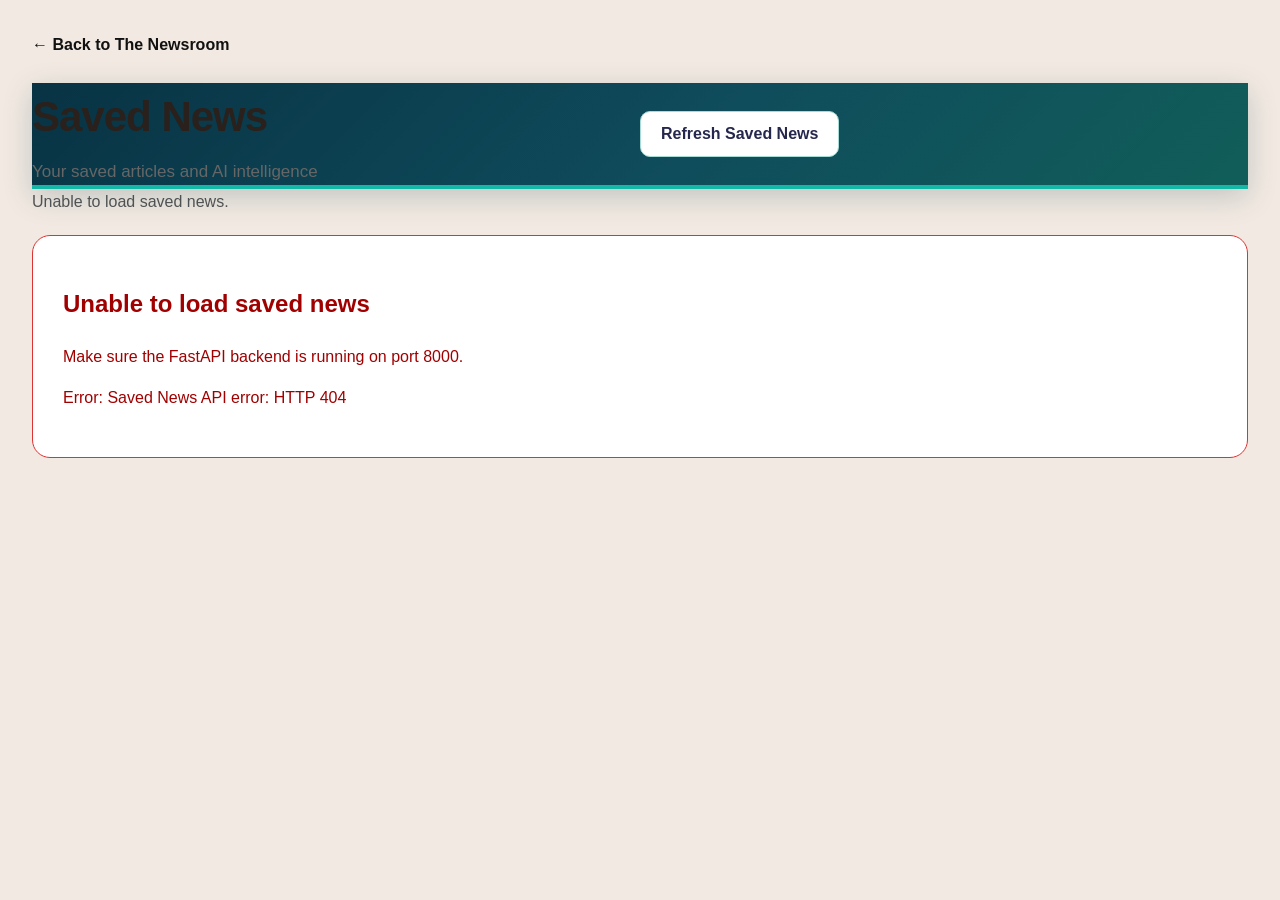
==== commit 76f8904c: "Fix saved section deployment parity" ====
--- a/frontend/saved.html
+++ b/frontend/saved.html
@@ -376,7 +376,7 @@
 
     </main>
 
-    <script src="saved.js"></script>
+    <script src="saved.js?v=2"></script>
 
 </body>
 </html>
--- a/frontend/styles.css
+++ b/frontend/styles.css
@@ -11428,3 +11428,59 @@
 html.dark-mode .auth-divider { color: #d7c8bc; }
 html.dark-mode .auth-divider::before,
 html.dark-mode .auth-divider::after { background: #725b4b; }
+
+/* Latest cards show two to four lines of description without changing other sections. */
+#news-container[data-category="latest"] .news-card .article-description {
+    display: block !important;
+    width: 100% !important;
+    max-width: none !important;
+    min-height: calc(1.55em * 2) !important;
+    max-height: none !important;
+    overflow: visible !important;
+    line-height: 1.55 !important;
+    text-overflow: clip !important;
+    text-wrap: pretty !important;
+    -webkit-line-clamp: unset !important;
+    box-sizing: border-box !important;
+    margin-right: auto !important;
+}
+
+/* Keep Jobs and Weather summaries compact and readable without affecting other categories. */
+#news-container[data-category="jobs"] .news-card .article-description,
+#news-container[data-category="weather"] .news-card .article-description {
+    display: block !important;
+    width: 100% !important;
+    max-width: 76ch !important;
+    min-height: calc(1.55em * 2) !important;
+    max-height: none !important;
+    overflow: visible !important;
+    line-height: 1.55 !important;
+    text-overflow: clip !important;
+    -webkit-line-clamp: unset !important;
+}
+
+/* Keep the category strip pinned while reading on mobile Safari and Chrome. */
+@media (max-width: 767px) {
+    /* Avoid creating a root scrolling ancestor that disables sticky positioning. */
+    html,
+    body {
+        overflow-x: clip !important;
+    }
+
+    body > nav.category-navigation {
+        position: -webkit-sticky !important;
+        position: sticky !important;
+        top: 0 !important;
+        z-index: 10000 !important;
+        overflow: visible !important;
+        isolation: isolate;
+        box-shadow: 0 5px 16px rgba(23, 16, 14, 0.28) !important;
+    }
+
+    body > nav.category-navigation .category-container {
+        overflow-x: auto !important;
+        overflow-y: hidden !important;
+        overscroll-behavior-x: contain;
+        -webkit-overflow-scrolling: touch;
+    }
+}
